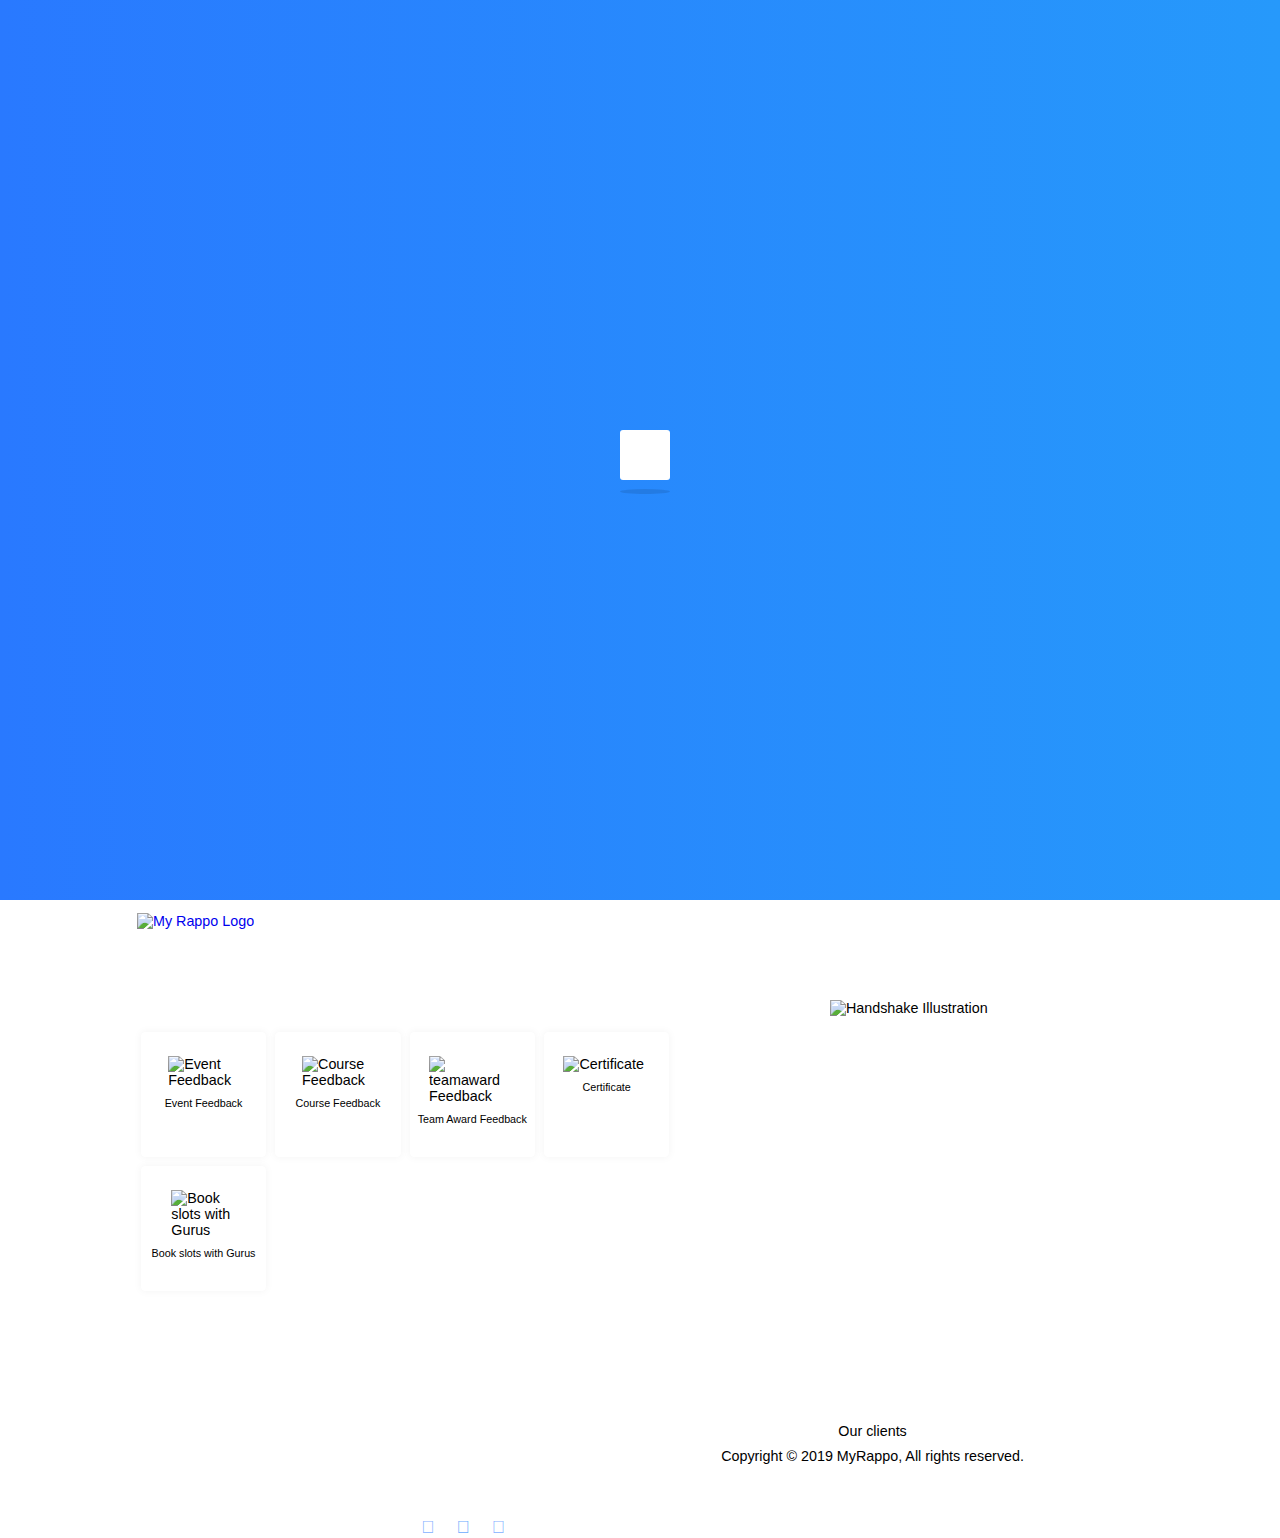
==== index.html @ 10e568ef "team award checking" ====
<!DOCTYPE html>
<html lang="en">
<!-- 
        $$\      $$\                 $$$$$$$\                                          
        $$$\    $$$ |                $$  __$$\                                         
        $$$$\  $$$$ |$$\   $$\       $$ |  $$ | $$$$$$\   $$$$$$\   $$$$$$\   $$$$$$\  
        $$\$$\$$ $$ |$$ |  $$ |      $$$$$$$  | \____$$\ $$  __$$\ $$  __$$\ $$  __$$\ 
        $$ \$$$  $$ |$$ |  $$ |      $$  __$$<  $$$$$$$ |$$ /  $$ |$$ /  $$ |$$ /  $$ |
        $$ |\$  /$$ |$$ |  $$ |      $$ |  $$ |$$  __$$ |$$ |  $$ |$$ |  $$ |$$ |  $$ |
        $$ | \_/ $$ |\$$$$$$$ |      $$ |  $$ |\$$$$$$$ |$$$$$$$  |$$$$$$$  |\$$$$$$  |
        \__|     \__| \____$$ |      \__|  \__| \_______|$$  ____/ $$  ____/  \______/ 
                     $$\   $$ |                          $$ |      $$ |                
                     \$$$$$$  |                          $$ |      $$ |                
                      \______/                           \__|      \__|      
                      
                                                                        - A Pingala Product
-->

<head>
    <meta charset="UTF-8">
    <meta name="viewport" content="width=device-width, initial-scale=1.0, maximum-scale=1.0, minimum-scale=1.0, user-scalable=no, shrink-to-fit=no">
    <meta http-equiv="X-UA-Compatible" content="ie=edge">

    <!-- SEO -->
    <meta name="description" content="MyRappo is a simple and easy to use product where you can take the feedbacks, carry your certificates, and generate your ratings and much more whether being an organization, or an individual or a trainer.,Build your rapport,Get your Feedbacks & Certifications at
    a click,A complete solutions for your rapports">
    <meta name="keywords" content="MyRappo,Feedback and Certifications,Rapports,Pingala Product,Event Feedback,Course Feedback,Generate ratings,create Rapport">

    <title>My Rappo | A Pingala Product</title>
    <link rel="shortcut icon" type="image/png" href="./assets/favicon.png" />

    <!-- custom style sheet -->
    <link rel="stylesheet" href="./styles.d7ea90064e19cd846057.css"></head>
    <!-- <link rel="stylesheet" href="css/styles.css"> -->

    <!-- Owl Stylesheets -->
    <!-- <link rel="stylesheet" href="./css/OwlCarousel/owl.carousel.min.css"> -->
    <!-- <link rel="stylesheet" href="./css/OwlCarousel/owl.theme.default.min.css"> -->

    <!-- animate.css -->
    <!-- <link rel="stylesheet" href="./css/animate/animate.css"> -->

    <!-- Font Awesome -->
    <link rel="stylesheet" href="https://use.fontawesome.com/releases/v5.0.8/css/brands.css" integrity="sha384-IiIL1/ODJBRTrDTFk/pW8j0DUI5/z9m1KYsTm/RjZTNV8RHLGZXkUDwgRRbbQ+Jh"
        crossorigin="anonymous">
    <link rel="stylesheet" href="https://use.fontawesome.com/releases/v5.0.8/css/fontawesome.css" integrity="sha384-q3jl8XQu1OpdLgGFvNRnPdj5VIlCvgsDQTQB6owSOHWlAurxul7f+JpUOVdAiJ5P"
        crossorigin="anonymous">

    <!--Jquery -->
     <!-- <script src="./js/Jquery/jquery-3.3.1.min.js"></script> -->
    <!-- <script src="./js/Jquery/jquery.scrollLock.js"></script> -->

    <!-- OwlCarousel js -->
    <!-- <script src="./js/OwlCarousel/owl.carousel.min.js"></script> -->

    <!-- parallax js -->
    <!-- <script src="./js/parallax/parallax.min.js"></script> -->
</head>

<body class="bbody">

    <!-- Pre-Loader -->
    <div class="screen animated fadeOut">
        <div id="pre-loader">
            <div id="shadow"></div>
            <div id="box"></div>
        </div>
    </div>

    <!-- clip path slice -->
    <div class="slice"></div>

   

    <header class='{{message==="gggg"?"gggg":"header"}}'>
        <!-- Mobile Nav -->
        <div class="navigation--mob">
            <a href="/" class="newnav">
                    <div class="navigation__logo">
        
                        <img src="./assets/logo/white/500px-01-text.png" alt="My Rappo Logo">
                        <div class="descriptions u-logo-font">A Pingala Product</div>
        
                    </div>
                </a>

            <input type="checkbox" class="navigation--mob__checkbox" id="navi-toggle">
            <label for="navi-toggle" class="navigation--mob__button">
                <span class="navigation--mob__icon">&nbsp;</span>
            </label>
            <div class="navigation--mob__bg">&nbsp;</div>

            <nav class="navigation--mob__nav">
                <ul class="navigation--mob__list">
                    <li class="navigation--mob__item">
                        <a href="/" class="navigation--mob__link">Home</a>
                    </li>
                    <li class="navigation--mob__item">
                        <a href="pages/howitworks.html" class="navigation--mob__link">How it works</a>
                    </li>
                    <li class="navigation--mob__item">
                        <a href="pages/about.html" class="navigation--mob__link">About us</a>
                    </li>
                    <li class="navigation--mob__item">
                        <a href='./docs/#/contact' class="navigation--mob__link" (click)="myNav.click()">Contact</a>
                    </li>
                    <li class="navigation--mob__item">
                        <a href="./docs/#/adminlogin/login" class="navigation--mob__link">Admin</a>
                    </li>
                </ul>
            </nav>
        </div>
        <!-- Normal Nav -->
        <nav class="navigation navigation--norm">
            <div class="navigation__logo">
            <a href="/" class="newnav">
                <img src="./assets/logo/white/500px-01-text.png" alt="My Rappo Logo">
                <div class="descriptions u-logo-font">A Pingala Product</div>
            </a>
            </div>
            <div class="navigation__menu">
                <ul class="navigation__list">
                    <li class="navigation__item">
                        <a class="navigation__link navigation__link--active" href="/">Home</a>
                    </li>
                    <li class="navigation__item">
                        <a class="navigation__link" href="pages/howitworks.html">How it works</a>
                    </li>
                    <li class="navigation__item">
                        <a class="navigation__link" href="pages/about.html">About us</a>
                    </li>
                    <li class="navigation__item">
                        <a href='./docs/#/contact' class="navigation__link" (click)="myNav.click()">Contact</a>
                    </li>
                    <li class="navigation__item">
                        <a class="navigation__link" href="./docs/#/adminlogin/login">Admin</a>
                    </li>
                </ul>
            </div>
        </nav>
    </header>

    <!-- Main content container -->
    <div class="container">
        <div class="heading u-logo-font animated fadeIn"></div>
        <div class="sub-heading animated fadeIn">Build your rapport</div>
        <div class="description animated fadeIn">Get your Feedbacks & Certifications at a click. A complete solutions for your rapports.</div>

        <!-- Rapport Feature cards -->
        
        <div class="feature-cards animated fadeInLeft">
                <div class="card card--3">
                        <a class="card__link" href="./docs/#/home/eventfeedbacklogin/login">
                            <div class="card__img">
                                <img src="./assets/calender/calArtboard 1svg.svg" alt="Event Feedback">
                            </div>
                            <div class="card__text u-margin-top-small">
                                Event Feedback
                            </div>
                        </a>
                    </div>
            <div class="card card--1">
                <a class="card__link" href="./docs/#/home/coursefeedbacklogin/login">
                    <div class="card__img">
                        <img src="./assets/feedback/feedbackArtboard 1svg.svg" alt="Course Feedback">
                    </div>
                    <div class="card__text u-margin-top-small">
                        Course Feedback
                    </div>
                </a>
            </div>
            <div class="card card--2">
                <a class="card__link" href="./docs/#/home/teamAwardLogin/login">
                  <div class="card__img">
                    <img src="./assets/feedback/team award.svg" alt="teamaward Feedback" />
                  </div>
                  <div class="card__text u-margin-top-small">
                    Team Award Feedback
                  </div>
                </a>
              </div>
            <div class="card card--2">
                <a class="card__link" href="./docs/#/home/certificate/login">
                    <div class="card__img">
                        <img src="./assets/certificate/certificateArtboard 1svg.svg" alt="Certificate">
                    </div>
                    <div class="card__text u-margin-top-small">
                        Certificate
                    </div>
                </a>
            </div>
            
            <div class="card card--4">
                <a class="card__link" href="./docs/#/home/bookslotgurulogin/login">
                    <div class="card__img">
                        <img src="./assets/guru/guruArtboard 1svg.svg" alt="Book slots with Gurus">
                    </div>
                    <div class="card__text u-margin-top-small">
                        Book slots with Gurus
                    </div>
                </a>
            </div>
        </div>

        <!-- Handshake Illustration -->
        <div class="illustration animated fadeInDown">
            <img src="./assets/handshaake/handshakeArtboard 1svg.svg" class="illustration__svg" alt="Handshake Illustration">
        </div>

        <!-- Testimonials Section -->
        <div class="testimonies animated fadeInUp">
            <div class="owl-carousel owl-theme">
               
                <div class="item">
                        <div class="tcard">
                            <div class="tcard__img">
                                <img src="./assets/identity/deepthijain.jpg" alt="Deepthi Jain">
                            </div>
                            <div class="tcard__content">
                                <h3 class="tcard__content__name">
                                    Deepti Jain
                                    <p style="font-style:italic;font-size:1.2rem">Organizer AgilityToday.</p>
                                </h3>
                                <div class="tcard__content__testimony">
                                    <p>"Pingala offers a unique value proposition to conferences by making
                                    it super easy to collect feedback of event,and my sending out certificates to participants.</p>
                                <p>Once you are partner with Pingala, it becomes their headache,you just have to sit and relax.</p>
                                <p>Thanks so much Vinay for being our Feedback and Certification Partner."</p>
                                </div>
                            </div>
                        </div>
                    </div>
                    <div class="item">
                        <div class="tcard">
                            <div class="tcard__img">
                                <img src="./assets/identity/suryasnata.jpg" alt="Suryasnata Mohapatra">
                            </div>
                            <div class="tcard__content">
                                <h3 class="tcard__content__name">
                                    Suryasnata Mohapatra.
                                    <p style="font-style:italic;font-size:1.2rem">Agile Coach at GE Digital.</p>
                                </h3>
                                <div class="tcard__content__testimony">
                                    <p>"The participants were also given an experience to plan their day</p>
                                    <p>and give feedback to presenters with the help of MyRappo app,</p>
                                    <p>which had all the details of the various events going simultaneously".</p>
                                </div>
                            </div>
                        </div>
                    </div>
            </div>
        </div>
    </div>

    <footer class="footer footer--home">
        <div class="footer--home__product footer--home__small u-margin-top-big ">
            <!-- <a href="http://pingalasoftware.com/" target="_blank" class="footer--home__link">Pingala Product</a> -->
            <div class="footer--home__copyrights footer--home__small footer--ts">
                Copyright &copy; 2019 MyRappo, All rights reserved.
            </div>
        </div>
        <div class="footer--home__social u-margin-top-big ">
            <!-- Social Links -->
            <a href="https://www.facebook.com/PingalaSoftware/" target="_blank" class="footer--home__social__icon fab fa-facebook-f"></a>
            <!-- <a href="#" target="_blank" class="footer--home__social__icon fab fa-google-plus-g"></a> -->
            <a href="https://www.linkedin.com/company/pingala-software-india-pvt-ltd" target="_blank" class="footer--home__social__icon fab fa-linkedin"></a>
            <a href="https://twitter.com/PingalaSoftware" target="_blank" class="footer--home__social__icon fab fa-twitter"></a>
        </div>
        <div class="footer--home__last">
            <div class="footer--home__client-text footer--home__small">
                Our clients
            </div>

            <div class="clients animated fadeInUp">
                <div class="owl-carousel owl-theme">
                    <div class="item">
                        <div class="cl__img cl__img--1">
                            <img src="./assets/clients/agileichd.png" alt="Agileichd logo">
                        </div>
                    </div>
                    <div class="item">
                        <div class="cl__img cl__img--2">
                            <img src="./assets/clients/apgi.png" alt="APGI logo">
                        </div>
                    </div>
                    <div class="item">
                        <div class="cl__img cl__img--3">
                            <img src="./assets/clients/agility-today.png" alt="Agility Today Logo">
                        </div>
                    </div>
                    <div class="item">
                        <div class="cl__img cl__img--4">
                            <img src="./assets/clients/flair.png" alt="Flair Logo">
                        </div>
                    </div>
                    <div class="item">
                        <div class="cl__img cl__img--5">
                            <img src="./assets/clients/10p.png" alt="10p Logo">
                        </div>
                    </div>
                    <div class="item">
                        <div class="cl__img cl__img--6">
                            <img src="./assets/clients/innovation-roots.png" alt="Innovation Roots Logo">
                        </div>
                    </div>
                </div>
            </div>
            <div class="footer--home__copyrights footer--home__small footer--ds">
                Copyright &copy; 2019 MyRappo, All rights reserved.
            </div>
        </div>
    </footer>
    <!-- <script type="text/javascript" src="runtime.de753c2e67b48fe1fb05.js"></script> -->
    
</script><script type="text/javascript" src="./docs/scripts.4aa6ce6c21be647a1aed.js"></script>
    <!-- parallax adjustments -->
    <!-- <script src="js/parallax.js"></script> -->
    <!-- carousel prefs -->
    <!-- <script src="js/carousel.js"></script> -->
    <!-- scroll event handler -->
    <!-- <script src="js/scroll.js"></script> -->

    <!-- Safari <= 10 Layout fix -->
    <script>
        var nameOffset, verOffset, ix, nVer = navigator.appVersion, nAgt = navigator.userAgent, browserName = navigator.appName, fullVersion = "" + parseFloat(navigator.appVersion), majorVersion = parseInt(navigator.appVersion, 10); -1 != (verOffset = nAgt.indexOf("Opera")) ? (browserName = "Opera", fullVersion = nAgt.substring(verOffset + 6), -1 != (verOffset = nAgt.indexOf("Version")) && (fullVersion = nAgt.substring(verOffset + 8))) : -1 != (verOffset = nAgt.indexOf("MSIE")) ? (browserName = "Microsoft Internet Explorer", fullVersion = nAgt.substring(verOffset + 5)) : -1 != (verOffset = nAgt.indexOf("Chrome")) ? (browserName = "Chrome", fullVersion = nAgt.substring(verOffset + 7)) : -1 != (verOffset = nAgt.indexOf("Safari")) ? (browserName = "Safari", fullVersion = nAgt.substring(verOffset + 7), -1 != (verOffset = nAgt.indexOf("Version")) && (fullVersion = nAgt.substring(verOffset + 8))) : -1 != (verOffset = nAgt.indexOf("Firefox")) ? (browserName = "Firefox", fullVersion = nAgt.substring(verOffset + 8)) : (nameOffset = nAgt.lastIndexOf(" ") + 1) < (verOffset = nAgt.lastIndexOf("/")) && (browserName = nAgt.substring(nameOffset, verOffset), fullVersion = nAgt.substring(verOffset + 1), browserName.toLowerCase() == browserName.toUpperCase() && (browserName = navigator.appName)), -1 != (ix = fullVersion.indexOf(";")) && (fullVersion = fullVersion.substring(0, ix)), -1 != (ix = fullVersion.indexOf(" ")) && (fullVersion = fullVersion.substring(0, ix)), majorVersion = parseInt("" + fullVersion, 10), isNaN(majorVersion) && (fullVersion = "" + parseFloat(navigator.appVersion), majorVersion = parseInt(navigator.appVersion, 10)), "Safari" === browserName && majorVersion <= 10 && (navigator.platform && /iPad|iPhone|iPod/.test(navigator.platform) && !window.MSStream ? (document.getElementsByClassName("feature-cards")[0].style.margin = "0rem 5rem", document.getElementsByClassName("illustration")[0].setAttribute("style", "width: 18rem !important;"), document.getElementsByClassName("illustration")[0].style.margin = "-1% 20% 0%") : (document.getElementsByClassName("illustration__svg")[0].setAttribute("height", "606.75px"), document.getElementsByClassName("illustration__svg")[0].setAttribute("width", "297.217px")));
    </script>

    <!-- Pre-Loader loading + 1.5s -->
    <script>
        $.scrollLock(true);
        $(window).on('load', function () {
             console.log('loaded');
            setTimeout(function () {
                $('.screen').remove();
                $.scrollLock(false);
            }, 1500);
        });
    </script>
</body>

</html>
---- styles.d7ea90064e19cd846057.css ----
@charset "UTF-8"; /*!
 * animate.css -http://daneden.me/animate
 * Version - 3.6.0
 * Licensed under the MIT license - http://opensource.org/licenses/MIT
 *
 * Copyright (c) 2018 Daniel Eden
 */
.animated {
  -webkit-animation-duration: 1s;
  animation-duration: 1s;
  -webkit-animation-fill-mode: both;
  animation-fill-mode: both;
}
.animated.infinite {
  -webkit-animation-iteration-count: infinite;
  animation-iteration-count: infinite;
}
@-webkit-keyframes bounce {
  20%,
  53%,
  80%,
  from,
  to {
    -webkit-animation-timing-function: cubic-bezier(0.215, 0.61, 0.355, 1);
    animation-timing-function: cubic-bezier(0.215, 0.61, 0.355, 1);
    -webkit-transform: translate3d(0, 0, 0);
    transform: translate3d(0, 0, 0);
  }
  40%,
  43% {
    -webkit-animation-timing-function: cubic-bezier(0.755, 0.05, 0.855, 0.06);
    animation-timing-function: cubic-bezier(0.755, 0.05, 0.855, 0.06);
    -webkit-transform: translate3d(0, -30px, 0);
    transform: translate3d(0, -30px, 0);
  }
  70% {
    -webkit-animation-timing-function: cubic-bezier(0.755, 0.05, 0.855, 0.06);
    animation-timing-function: cubic-bezier(0.755, 0.05, 0.855, 0.06);
    -webkit-transform: translate3d(0, -15px, 0);
    transform: translate3d(0, -15px, 0);
  }
  90% {
    -webkit-transform: translate3d(0, -4px, 0);
    transform: translate3d(0, -4px, 0);
  }
}
@keyframes bounce {
  20%,
  53%,
  80%,
  from,
  to {
    -webkit-animation-timing-function: cubic-bezier(0.215, 0.61, 0.355, 1);
    animation-timing-function: cubic-bezier(0.215, 0.61, 0.355, 1);
    -webkit-transform: translate3d(0, 0, 0);
    transform: translate3d(0, 0, 0);
  }
  40%,
  43% {
    -webkit-animation-timing-function: cubic-bezier(0.755, 0.05, 0.855, 0.06);
    animation-timing-function: cubic-bezier(0.755, 0.05, 0.855, 0.06);
    -webkit-transform: translate3d(0, -30px, 0);
    transform: translate3d(0, -30px, 0);
  }
  70% {
    -webkit-animation-timing-function: cubic-bezier(0.755, 0.05, 0.855, 0.06);
    animation-timing-function: cubic-bezier(0.755, 0.05, 0.855, 0.06);
    -webkit-transform: translate3d(0, -15px, 0);
    transform: translate3d(0, -15px, 0);
  }
  90% {
    -webkit-transform: translate3d(0, -4px, 0);
    transform: translate3d(0, -4px, 0);
  }
}
.bounce {
  -webkit-animation-name: bounce;
  animation-name: bounce;
  -webkit-transform-origin: center bottom;
  transform-origin: center bottom;
}
@-webkit-keyframes flash {
  50%,
  from,
  to {
    opacity: 1;
  }
  25%,
  75% {
    opacity: 0;
  }
}
@keyframes flash {
  50%,
  from,
  to {
    opacity: 1;
  }
  25%,
  75% {
    opacity: 0;
  }
}
.flash {
  -webkit-animation-name: flash;
  animation-name: flash;
}
@-webkit-keyframes pulse {
  from,
  to {
    -webkit-transform: scale3d(1, 1, 1);
    transform: scale3d(1, 1, 1);
  }
  50% {
    -webkit-transform: scale3d(1.05, 1.05, 1.05);
    transform: scale3d(1.05, 1.05, 1.05);
  }
}
@keyframes pulse {
  from,
  to {
    -webkit-transform: scale3d(1, 1, 1);
    transform: scale3d(1, 1, 1);
  }
  50% {
    -webkit-transform: scale3d(1.05, 1.05, 1.05);
    transform: scale3d(1.05, 1.05, 1.05);
  }
}
.pulse {
  -webkit-animation-name: pulse;
  animation-name: pulse;
}
@-webkit-keyframes rubberBand {
  from,
  to {
    -webkit-transform: scale3d(1, 1, 1);
    transform: scale3d(1, 1, 1);
  }
  30% {
    -webkit-transform: scale3d(1.25, 0.75, 1);
    transform: scale3d(1.25, 0.75, 1);
  }
  40% {
    -webkit-transform: scale3d(0.75, 1.25, 1);
    transform: scale3d(0.75, 1.25, 1);
  }
  50% {
    -webkit-transform: scale3d(1.15, 0.85, 1);
    transform: scale3d(1.15, 0.85, 1);
  }
  65% {
    -webkit-transform: scale3d(0.95, 1.05, 1);
    transform: scale3d(0.95, 1.05, 1);
  }
  75% {
    -webkit-transform: scale3d(1.05, 0.95, 1);
    transform: scale3d(1.05, 0.95, 1);
  }
}
@keyframes rubberBand {
  from,
  to {
    -webkit-transform: scale3d(1, 1, 1);
    transform: scale3d(1, 1, 1);
  }
  30% {
    -webkit-transform: scale3d(1.25, 0.75, 1);
    transform: scale3d(1.25, 0.75, 1);
  }
  40% {
    -webkit-transform: scale3d(0.75, 1.25, 1);
    transform: scale3d(0.75, 1.25, 1);
  }
  50% {
    -webkit-transform: scale3d(1.15, 0.85, 1);
    transform: scale3d(1.15, 0.85, 1);
  }
  65% {
    -webkit-transform: scale3d(0.95, 1.05, 1);
    transform: scale3d(0.95, 1.05, 1);
  }
  75% {
    -webkit-transform: scale3d(1.05, 0.95, 1);
    transform: scale3d(1.05, 0.95, 1);
  }
}
.rubberBand {
  -webkit-animation-name: rubberBand;
  animation-name: rubberBand;
}
@-webkit-keyframes shake {
  from,
  to {
    -webkit-transform: translate3d(0, 0, 0);
    transform: translate3d(0, 0, 0);
  }
  10%,
  30%,
  50%,
  70%,
  90% {
    -webkit-transform: translate3d(-10px, 0, 0);
    transform: translate3d(-10px, 0, 0);
  }
  20%,
  40%,
  60%,
  80% {
    -webkit-transform: translate3d(10px, 0, 0);
    transform: translate3d(10px, 0, 0);
  }
}
@keyframes shake {
  from,
  to {
    -webkit-transform: translate3d(0, 0, 0);
    transform: translate3d(0, 0, 0);
  }
  10%,
  30%,
  50%,
  70%,
  90% {
    -webkit-transform: translate3d(-10px, 0, 0);
    transform: translate3d(-10px, 0, 0);
  }
  20%,
  40%,
  60%,
  80% {
    -webkit-transform: translate3d(10px, 0, 0);
    transform: translate3d(10px, 0, 0);
  }
}
.shake {
  -webkit-animation-name: shake;
  animation-name: shake;
}
@-webkit-keyframes headShake {
  0% {
    -webkit-transform: translateX(0);
    transform: translateX(0);
  }
  6.5% {
    -webkit-transform: translateX(-6px) rotateY(-9deg);
    transform: translateX(-6px) rotateY(-9deg);
  }
  18.5% {
    -webkit-transform: translateX(5px) rotateY(7deg);
    transform: translateX(5px) rotateY(7deg);
  }
  31.5% {
    -webkit-transform: translateX(-3px) rotateY(-5deg);
    transform: translateX(-3px) rotateY(-5deg);
  }
  43.5% {
    -webkit-transform: translateX(2px) rotateY(3deg);
    transform: translateX(2px) rotateY(3deg);
  }
  50% {
    -webkit-transform: translateX(0);
    transform: translateX(0);
  }
}
@keyframes headShake {
  0% {
    -webkit-transform: translateX(0);
    transform: translateX(0);
  }
  6.5% {
    -webkit-transform: translateX(-6px) rotateY(-9deg);
    transform: translateX(-6px) rotateY(-9deg);
  }
  18.5% {
    -webkit-transform: translateX(5px) rotateY(7deg);
    transform: translateX(5px) rotateY(7deg);
  }
  31.5% {
    -webkit-transform: translateX(-3px) rotateY(-5deg);
    transform: translateX(-3px) rotateY(-5deg);
  }
  43.5% {
    -webkit-transform: translateX(2px) rotateY(3deg);
    transform: translateX(2px) rotateY(3deg);
  }
  50% {
    -webkit-transform: translateX(0);
    transform: translateX(0);
  }
}
.headShake {
  -webkit-animation-timing-function: ease-in-out;
  animation-timing-function: ease-in-out;
  -webkit-animation-name: headShake;
  animation-name: headShake;
}
@-webkit-keyframes swing {
  20% {
    -webkit-transform: rotate3d(0, 0, 1, 15deg);
    transform: rotate3d(0, 0, 1, 15deg);
  }
  40% {
    -webkit-transform: rotate3d(0, 0, 1, -10deg);
    transform: rotate3d(0, 0, 1, -10deg);
  }
  60% {
    -webkit-transform: rotate3d(0, 0, 1, 5deg);
    transform: rotate3d(0, 0, 1, 5deg);
  }
  80% {
    -webkit-transform: rotate3d(0, 0, 1, -5deg);
    transform: rotate3d(0, 0, 1, -5deg);
  }
  to {
    -webkit-transform: rotate3d(0, 0, 1, 0deg);
    transform: rotate3d(0, 0, 1, 0deg);
  }
}
@keyframes swing {
  20% {
    -webkit-transform: rotate3d(0, 0, 1, 15deg);
    transform: rotate3d(0, 0, 1, 15deg);
  }
  40% {
    -webkit-transform: rotate3d(0, 0, 1, -10deg);
    transform: rotate3d(0, 0, 1, -10deg);
  }
  60% {
    -webkit-transform: rotate3d(0, 0, 1, 5deg);
    transform: rotate3d(0, 0, 1, 5deg);
  }
  80% {
    -webkit-transform: rotate3d(0, 0, 1, -5deg);
    transform: rotate3d(0, 0, 1, -5deg);
  }
  to {
    -webkit-transform: rotate3d(0, 0, 1, 0deg);
    transform: rotate3d(0, 0, 1, 0deg);
  }
}
.swing {
  -webkit-transform-origin: top center;
  transform-origin: top center;
  -webkit-animation-name: swing;
  animation-name: swing;
}
@-webkit-keyframes tada {
  from,
  to {
    -webkit-transform: scale3d(1, 1, 1);
    transform: scale3d(1, 1, 1);
  }
  10%,
  20% {
    -webkit-transform: scale3d(0.9, 0.9, 0.9) rotate3d(0, 0, 1, -3deg);
    transform: scale3d(0.9, 0.9, 0.9) rotate3d(0, 0, 1, -3deg);
  }
  30%,
  50%,
  70%,
  90% {
    -webkit-transform: scale3d(1.1, 1.1, 1.1) rotate3d(0, 0, 1, 3deg);
    transform: scale3d(1.1, 1.1, 1.1) rotate3d(0, 0, 1, 3deg);
  }
  40%,
  60%,
  80% {
    -webkit-transform: scale3d(1.1, 1.1, 1.1) rotate3d(0, 0, 1, -3deg);
    transform: scale3d(1.1, 1.1, 1.1) rotate3d(0, 0, 1, -3deg);
  }
}
@keyframes tada {
  from,
  to {
    -webkit-transform: scale3d(1, 1, 1);
    transform: scale3d(1, 1, 1);
  }
  10%,
  20% {
    -webkit-transform: scale3d(0.9, 0.9, 0.9) rotate3d(0, 0, 1, -3deg);
    transform: scale3d(0.9, 0.9, 0.9) rotate3d(0, 0, 1, -3deg);
  }
  30%,
  50%,
  70%,
  90% {
    -webkit-transform: scale3d(1.1, 1.1, 1.1) rotate3d(0, 0, 1, 3deg);
    transform: scale3d(1.1, 1.1, 1.1) rotate3d(0, 0, 1, 3deg);
  }
  40%,
  60%,
  80% {
    -webkit-transform: scale3d(1.1, 1.1, 1.1) rotate3d(0, 0, 1, -3deg);
    transform: scale3d(1.1, 1.1, 1.1) rotate3d(0, 0, 1, -3deg);
  }
}
.tada {
  -webkit-animation-name: tada;
  animation-name: tada;
}
@-webkit-keyframes wobble {
  from,
  to {
    -webkit-transform: translate3d(0, 0, 0);
    transform: translate3d(0, 0, 0);
  }
  15% {
    -webkit-transform: translate3d(-25%, 0, 0) rotate3d(0, 0, 1, -5deg);
    transform: translate3d(-25%, 0, 0) rotate3d(0, 0, 1, -5deg);
  }
  30% {
    -webkit-transform: translate3d(20%, 0, 0) rotate3d(0, 0, 1, 3deg);
    transform: translate3d(20%, 0, 0) rotate3d(0, 0, 1, 3deg);
  }
  45% {
    -webkit-transform: translate3d(-15%, 0, 0) rotate3d(0, 0, 1, -3deg);
    transform: translate3d(-15%, 0, 0) rotate3d(0, 0, 1, -3deg);
  }
  60% {
    -webkit-transform: translate3d(10%, 0, 0) rotate3d(0, 0, 1, 2deg);
    transform: translate3d(10%, 0, 0) rotate3d(0, 0, 1, 2deg);
  }
  75% {
    -webkit-transform: translate3d(-5%, 0, 0) rotate3d(0, 0, 1, -1deg);
    transform: translate3d(-5%, 0, 0) rotate3d(0, 0, 1, -1deg);
  }
}
@keyframes wobble {
  from,
  to {
    -webkit-transform: translate3d(0, 0, 0);
    transform: translate3d(0, 0, 0);
  }
  15% {
    -webkit-transform: translate3d(-25%, 0, 0) rotate3d(0, 0, 1, -5deg);
    transform: translate3d(-25%, 0, 0) rotate3d(0, 0, 1, -5deg);
  }
  30% {
    -webkit-transform: translate3d(20%, 0, 0) rotate3d(0, 0, 1, 3deg);
    transform: translate3d(20%, 0, 0) rotate3d(0, 0, 1, 3deg);
  }
  45% {
    -webkit-transform: translate3d(-15%, 0, 0) rotate3d(0, 0, 1, -3deg);
    transform: translate3d(-15%, 0, 0) rotate3d(0, 0, 1, -3deg);
  }
  60% {
    -webkit-transform: translate3d(10%, 0, 0) rotate3d(0, 0, 1, 2deg);
    transform: translate3d(10%, 0, 0) rotate3d(0, 0, 1, 2deg);
  }
  75% {
    -webkit-transform: translate3d(-5%, 0, 0) rotate3d(0, 0, 1, -1deg);
    transform: translate3d(-5%, 0, 0) rotate3d(0, 0, 1, -1deg);
  }
}
.wobble {
  -webkit-animation-name: wobble;
  animation-name: wobble;
}
@-webkit-keyframes jello {
  11.1%,
  from,
  to {
    -webkit-transform: translate3d(0, 0, 0);
    transform: translate3d(0, 0, 0);
  }
  22.2% {
    -webkit-transform: skewX(-12.5deg) skewY(-12.5deg);
    transform: skewX(-12.5deg) skewY(-12.5deg);
  }
  33.3% {
    -webkit-transform: skewX(6.25deg) skewY(6.25deg);
    transform: skewX(6.25deg) skewY(6.25deg);
  }
  44.4% {
    -webkit-transform: skewX(-3.125deg) skewY(-3.125deg);
    transform: skewX(-3.125deg) skewY(-3.125deg);
  }
  55.5% {
    -webkit-transform: skewX(1.5625deg) skewY(1.5625deg);
    transform: skewX(1.5625deg) skewY(1.5625deg);
  }
  66.6% {
    -webkit-transform: skewX(-0.78125deg) skewY(-0.78125deg);
    transform: skewX(-0.78125deg) skewY(-0.78125deg);
  }
  77.7% {
    -webkit-transform: skewX(0.390625deg) skewY(0.390625deg);
    transform: skewX(0.390625deg) skewY(0.390625deg);
  }
  88.8% {
    -webkit-transform: skewX(-0.1953125deg) skewY(-0.1953125deg);
    transform: skewX(-0.1953125deg) skewY(-0.1953125deg);
  }
}
@keyframes jello {
  11.1%,
  from,
  to {
    -webkit-transform: translate3d(0, 0, 0);
    transform: translate3d(0, 0, 0);
  }
  22.2% {
    -webkit-transform: skewX(-12.5deg) skewY(-12.5deg);
    transform: skewX(-12.5deg) skewY(-12.5deg);
  }
  33.3% {
    -webkit-transform: skewX(6.25deg) skewY(6.25deg);
    transform: skewX(6.25deg) skewY(6.25deg);
  }
  44.4% {
    -webkit-transform: skewX(-3.125deg) skewY(-3.125deg);
    transform: skewX(-3.125deg) skewY(-3.125deg);
  }
  55.5% {
    -webkit-transform: skewX(1.5625deg) skewY(1.5625deg);
    transform: skewX(1.5625deg) skewY(1.5625deg);
  }
  66.6% {
    -webkit-transform: skewX(-0.78125deg) skewY(-0.78125deg);
    transform: skewX(-0.78125deg) skewY(-0.78125deg);
  }
  77.7% {
    -webkit-transform: skewX(0.390625deg) skewY(0.390625deg);
    transform: skewX(0.390625deg) skewY(0.390625deg);
  }
  88.8% {
    -webkit-transform: skewX(-0.1953125deg) skewY(-0.1953125deg);
    transform: skewX(-0.1953125deg) skewY(-0.1953125deg);
  }
}
.jello {
  -webkit-animation-name: jello;
  animation-name: jello;
  -webkit-transform-origin: center;
  transform-origin: center;
}
@-webkit-keyframes bounceIn {
  20%,
  40%,
  60%,
  80%,
  from,
  to {
    -webkit-animation-timing-function: cubic-bezier(0.215, 0.61, 0.355, 1);
    animation-timing-function: cubic-bezier(0.215, 0.61, 0.355, 1);
  }
  0% {
    opacity: 0;
    -webkit-transform: scale3d(0.3, 0.3, 0.3);
    transform: scale3d(0.3, 0.3, 0.3);
  }
  20% {
    -webkit-transform: scale3d(1.1, 1.1, 1.1);
    transform: scale3d(1.1, 1.1, 1.1);
  }
  40% {
    -webkit-transform: scale3d(0.9, 0.9, 0.9);
    transform: scale3d(0.9, 0.9, 0.9);
  }
  60% {
    opacity: 1;
    -webkit-transform: scale3d(1.03, 1.03, 1.03);
    transform: scale3d(1.03, 1.03, 1.03);
  }
  80% {
    -webkit-transform: scale3d(0.97, 0.97, 0.97);
    transform: scale3d(0.97, 0.97, 0.97);
  }
  to {
    opacity: 1;
    -webkit-transform: scale3d(1, 1, 1);
    transform: scale3d(1, 1, 1);
  }
}
@keyframes bounceIn {
  20%,
  40%,
  60%,
  80%,
  from,
  to {
    -webkit-animation-timing-function: cubic-bezier(0.215, 0.61, 0.355, 1);
    animation-timing-function: cubic-bezier(0.215, 0.61, 0.355, 1);
  }
  0% {
    opacity: 0;
    -webkit-transform: scale3d(0.3, 0.3, 0.3);
    transform: scale3d(0.3, 0.3, 0.3);
  }
  20% {
    -webkit-transform: scale3d(1.1, 1.1, 1.1);
    transform: scale3d(1.1, 1.1, 1.1);
  }
  40% {
    -webkit-transform: scale3d(0.9, 0.9, 0.9);
    transform: scale3d(0.9, 0.9, 0.9);
  }
  60% {
    opacity: 1;
    -webkit-transform: scale3d(1.03, 1.03, 1.03);
    transform: scale3d(1.03, 1.03, 1.03);
  }
  80% {
    -webkit-transform: scale3d(0.97, 0.97, 0.97);
    transform: scale3d(0.97, 0.97, 0.97);
  }
  to {
    opacity: 1;
    -webkit-transform: scale3d(1, 1, 1);
    transform: scale3d(1, 1, 1);
  }
}
.bounceIn {
  -webkit-animation-duration: 0.75s;
  animation-duration: 0.75s;
  -webkit-animation-name: bounceIn;
  animation-name: bounceIn;
}
@-webkit-keyframes bounceInDown {
  60%,
  75%,
  90%,
  from,
  to {
    -webkit-animation-timing-function: cubic-bezier(0.215, 0.61, 0.355, 1);
    animation-timing-function: cubic-bezier(0.215, 0.61, 0.355, 1);
  }
  0% {
    opacity: 0;
    -webkit-transform: translate3d(0, -3000px, 0);
    transform: translate3d(0, -3000px, 0);
  }
  60% {
    opacity: 1;
    -webkit-transform: translate3d(0, 25px, 0);
    transform: translate3d(0, 25px, 0);
  }
  75% {
    -webkit-transform: translate3d(0, -10px, 0);
    transform: translate3d(0, -10px, 0);
  }
  90% {
    -webkit-transform: translate3d(0, 5px, 0);
    transform: translate3d(0, 5px, 0);
  }
  to {
    -webkit-transform: translate3d(0, 0, 0);
    transform: translate3d(0, 0, 0);
  }
}
@keyframes bounceInDown {
  60%,
  75%,
  90%,
  from,
  to {
    -webkit-animation-timing-function: cubic-bezier(0.215, 0.61, 0.355, 1);
    animation-timing-function: cubic-bezier(0.215, 0.61, 0.355, 1);
  }
  0% {
    opacity: 0;
    -webkit-transform: translate3d(0, -3000px, 0);
    transform: translate3d(0, -3000px, 0);
  }
  60% {
    opacity: 1;
    -webkit-transform: translate3d(0, 25px, 0);
    transform: translate3d(0, 25px, 0);
  }
  75% {
    -webkit-transform: translate3d(0, -10px, 0);
    transform: translate3d(0, -10px, 0);
  }
  90% {
    -webkit-transform: translate3d(0, 5px, 0);
    transform: translate3d(0, 5px, 0);
  }
  to {
    -webkit-transform: translate3d(0, 0, 0);
    transform: translate3d(0, 0, 0);
  }
}
.bounceInDown {
  -webkit-animation-name: bounceInDown;
  animation-name: bounceInDown;
}
@-webkit-keyframes bounceInLeft {
  60%,
  75%,
  90%,
  from,
  to {
    -webkit-animation-timing-function: cubic-bezier(0.215, 0.61, 0.355, 1);
    animation-timing-function: cubic-bezier(0.215, 0.61, 0.355, 1);
  }
  0% {
    opacity: 0;
    -webkit-transform: translate3d(-3000px, 0, 0);
    transform: translate3d(-3000px, 0, 0);
  }
  60% {
    opacity: 1;
    -webkit-transform: translate3d(25px, 0, 0);
    transform: translate3d(25px, 0, 0);
  }
  75% {
    -webkit-transform: translate3d(-10px, 0, 0);
    transform: translate3d(-10px, 0, 0);
  }
  90% {
    -webkit-transform: translate3d(5px, 0, 0);
    transform: translate3d(5px, 0, 0);
  }
  to {
    -webkit-transform: translate3d(0, 0, 0);
    transform: translate3d(0, 0, 0);
  }
}
@keyframes bounceInLeft {
  60%,
  75%,
  90%,
  from,
  to {
    -webkit-animation-timing-function: cubic-bezier(0.215, 0.61, 0.355, 1);
    animation-timing-function: cubic-bezier(0.215, 0.61, 0.355, 1);
  }
  0% {
    opacity: 0;
    -webkit-transform: translate3d(-3000px, 0, 0);
    transform: translate3d(-3000px, 0, 0);
  }
  60% {
    opacity: 1;
    -webkit-transform: translate3d(25px, 0, 0);
    transform: translate3d(25px, 0, 0);
  }
  75% {
    -webkit-transform: translate3d(-10px, 0, 0);
    transform: translate3d(-10px, 0, 0);
  }
  90% {
    -webkit-transform: translate3d(5px, 0, 0);
    transform: translate3d(5px, 0, 0);
  }
  to {
    -webkit-transform: translate3d(0, 0, 0);
    transform: translate3d(0, 0, 0);
  }
}
.bounceInLeft {
  -webkit-animation-name: bounceInLeft;
  animation-name: bounceInLeft;
}
@-webkit-keyframes bounceInRight {
  60%,
  75%,
  90%,
  from,
  to {
    -webkit-animation-timing-function: cubic-bezier(0.215, 0.61, 0.355, 1);
    animation-timing-function: cubic-bezier(0.215, 0.61, 0.355, 1);
  }
  from {
    opacity: 0;
    -webkit-transform: translate3d(3000px, 0, 0);
    transform: translate3d(3000px, 0, 0);
  }
  60% {
    opacity: 1;
    -webkit-transform: translate3d(-25px, 0, 0);
    transform: translate3d(-25px, 0, 0);
  }
  75% {
    -webkit-transform: translate3d(10px, 0, 0);
    transform: translate3d(10px, 0, 0);
  }
  90% {
    -webkit-transform: translate3d(-5px, 0, 0);
    transform: translate3d(-5px, 0, 0);
  }
  to {
    -webkit-transform: translate3d(0, 0, 0);
    transform: translate3d(0, 0, 0);
  }
}
@keyframes bounceInRight {
  60%,
  75%,
  90%,
  from,
  to {
    -webkit-animation-timing-function: cubic-bezier(0.215, 0.61, 0.355, 1);
    animation-timing-function: cubic-bezier(0.215, 0.61, 0.355, 1);
  }
  from {
    opacity: 0;
    -webkit-transform: translate3d(3000px, 0, 0);
    transform: translate3d(3000px, 0, 0);
  }
  60% {
    opacity: 1;
    -webkit-transform: translate3d(-25px, 0, 0);
    transform: translate3d(-25px, 0, 0);
  }
  75% {
    -webkit-transform: translate3d(10px, 0, 0);
    transform: translate3d(10px, 0, 0);
  }
  90% {
    -webkit-transform: translate3d(-5px, 0, 0);
    transform: translate3d(-5px, 0, 0);
  }
  to {
    -webkit-transform: translate3d(0, 0, 0);
    transform: translate3d(0, 0, 0);
  }
}
.bounceInRight {
  -webkit-animation-name: bounceInRight;
  animation-name: bounceInRight;
}
@-webkit-keyframes bounceInUp {
  60%,
  75%,
  90%,
  from,
  to {
    -webkit-animation-timing-function: cubic-bezier(0.215, 0.61, 0.355, 1);
    animation-timing-function: cubic-bezier(0.215, 0.61, 0.355, 1);
  }
  from {
    opacity: 0;
    -webkit-transform: translate3d(0, 3000px, 0);
    transform: translate3d(0, 3000px, 0);
  }
  60% {
    opacity: 1;
    -webkit-transform: translate3d(0, -20px, 0);
    transform: translate3d(0, -20px, 0);
  }
  75% {
    -webkit-transform: translate3d(0, 10px, 0);
    transform: translate3d(0, 10px, 0);
  }
  90% {
    -webkit-transform: translate3d(0, -5px, 0);
    transform: translate3d(0, -5px, 0);
  }
  to {
    -webkit-transform: translate3d(0, 0, 0);
    transform: translate3d(0, 0, 0);
  }
}
@keyframes bounceInUp {
  60%,
  75%,
  90%,
  from,
  to {
    -webkit-animation-timing-function: cubic-bezier(0.215, 0.61, 0.355, 1);
    animation-timing-function: cubic-bezier(0.215, 0.61, 0.355, 1);
  }
  from {
    opacity: 0;
    -webkit-transform: translate3d(0, 3000px, 0);
    transform: translate3d(0, 3000px, 0);
  }
  60% {
    opacity: 1;
    -webkit-transform: translate3d(0, -20px, 0);
    transform: translate3d(0, -20px, 0);
  }
  75% {
    -webkit-transform: translate3d(0, 10px, 0);
    transform: translate3d(0, 10px, 0);
  }
  90% {
    -webkit-transform: translate3d(0, -5px, 0);
    transform: translate3d(0, -5px, 0);
  }
  to {
    -webkit-transform: translate3d(0, 0, 0);
    transform: translate3d(0, 0, 0);
  }
}
.bounceInUp {
  -webkit-animation-name: bounceInUp;
  animation-name: bounceInUp;
}
@-webkit-keyframes bounceOut {
  20% {
    -webkit-transform: scale3d(0.9, 0.9, 0.9);
    transform: scale3d(0.9, 0.9, 0.9);
  }
  50%,
  55% {
    opacity: 1;
    -webkit-transform: scale3d(1.1, 1.1, 1.1);
    transform: scale3d(1.1, 1.1, 1.1);
  }
  to {
    opacity: 0;
    -webkit-transform: scale3d(0.3, 0.3, 0.3);
    transform: scale3d(0.3, 0.3, 0.3);
  }
}
@keyframes bounceOut {
  20% {
    -webkit-transform: scale3d(0.9, 0.9, 0.9);
    transform: scale3d(0.9, 0.9, 0.9);
  }
  50%,
  55% {
    opacity: 1;
    -webkit-transform: scale3d(1.1, 1.1, 1.1);
    transform: scale3d(1.1, 1.1, 1.1);
  }
  to {
    opacity: 0;
    -webkit-transform: scale3d(0.3, 0.3, 0.3);
    transform: scale3d(0.3, 0.3, 0.3);
  }
}
.bounceOut {
  -webkit-animation-duration: 0.75s;
  animation-duration: 0.75s;
  -webkit-animation-name: bounceOut;
  animation-name: bounceOut;
}
@-webkit-keyframes bounceOutDown {
  20% {
    -webkit-transform: translate3d(0, 10px, 0);
    transform: translate3d(0, 10px, 0);
  }
  40%,
  45% {
    opacity: 1;
    -webkit-transform: translate3d(0, -20px, 0);
    transform: translate3d(0, -20px, 0);
  }
  to {
    opacity: 0;
    -webkit-transform: translate3d(0, 2000px, 0);
    transform: translate3d(0, 2000px, 0);
  }
}
@keyframes bounceOutDown {
  20% {
    -webkit-transform: translate3d(0, 10px, 0);
    transform: translate3d(0, 10px, 0);
  }
  40%,
  45% {
    opacity: 1;
    -webkit-transform: translate3d(0, -20px, 0);
    transform: translate3d(0, -20px, 0);
  }
  to {
    opacity: 0;
    -webkit-transform: translate3d(0, 2000px, 0);
    transform: translate3d(0, 2000px, 0);
  }
}
.bounceOutDown {
  -webkit-animation-name: bounceOutDown;
  animation-name: bounceOutDown;
}
@-webkit-keyframes bounceOutLeft {
  20% {
    opacity: 1;
    -webkit-transform: translate3d(20px, 0, 0);
    transform: translate3d(20px, 0, 0);
  }
  to {
    opacity: 0;
    -webkit-transform: translate3d(-2000px, 0, 0);
    transform: translate3d(-2000px, 0, 0);
  }
}
@keyframes bounceOutLeft {
  20% {
    opacity: 1;
    -webkit-transform: translate3d(20px, 0, 0);
    transform: translate3d(20px, 0, 0);
  }
  to {
    opacity: 0;
    -webkit-transform: translate3d(-2000px, 0, 0);
    transform: translate3d(-2000px, 0, 0);
  }
}
.bounceOutLeft {
  -webkit-animation-name: bounceOutLeft;
  animation-name: bounceOutLeft;
}
@-webkit-keyframes bounceOutRight {
  20% {
    opacity: 1;
    -webkit-transform: translate3d(-20px, 0, 0);
    transform: translate3d(-20px, 0, 0);
  }
  to {
    opacity: 0;
    -webkit-transform: translate3d(2000px, 0, 0);
    transform: translate3d(2000px, 0, 0);
  }
}
@keyframes bounceOutRight {
  20% {
    opacity: 1;
    -webkit-transform: translate3d(-20px, 0, 0);
    transform: translate3d(-20px, 0, 0);
  }
  to {
    opacity: 0;
    -webkit-transform: translate3d(2000px, 0, 0);
    transform: translate3d(2000px, 0, 0);
  }
}
.bounceOutRight {
  -webkit-animation-name: bounceOutRight;
  animation-name: bounceOutRight;
}
@-webkit-keyframes bounceOutUp {
  20% {
    -webkit-transform: translate3d(0, -10px, 0);
    transform: translate3d(0, -10px, 0);
  }
  40%,
  45% {
    opacity: 1;
    -webkit-transform: translate3d(0, 20px, 0);
    transform: translate3d(0, 20px, 0);
  }
  to {
    opacity: 0;
    -webkit-transform: translate3d(0, -2000px, 0);
    transform: translate3d(0, -2000px, 0);
  }
}
@keyframes bounceOutUp {
  20% {
    -webkit-transform: translate3d(0, -10px, 0);
    transform: translate3d(0, -10px, 0);
  }
  40%,
  45% {
    opacity: 1;
    -webkit-transform: translate3d(0, 20px, 0);
    transform: translate3d(0, 20px, 0);
  }
  to {
    opacity: 0;
    -webkit-transform: translate3d(0, -2000px, 0);
    transform: translate3d(0, -2000px, 0);
  }
}
.bounceOutUp {
  -webkit-animation-name: bounceOutUp;
  animation-name: bounceOutUp;
}
@-webkit-keyframes fadeIn {
  from {
    opacity: 0;
  }
  to {
    opacity: 1;
  }
}
@keyframes fadeIn {
  from {
    opacity: 0;
  }
  to {
    opacity: 1;
  }
}
.fadeIn {
  -webkit-animation-name: fadeIn;
  animation-name: fadeIn;
}
@-webkit-keyframes fadeInDown {
  from {
    opacity: 0;
    -webkit-transform: translate3d(0, -100%, 0);
    transform: translate3d(0, -100%, 0);
  }
  to {
    opacity: 1;
    -webkit-transform: translate3d(0, 0, 0);
    transform: translate3d(0, 0, 0);
  }
}
@keyframes fadeInDown {
  from {
    opacity: 0;
    -webkit-transform: translate3d(0, -100%, 0);
    transform: translate3d(0, -100%, 0);
  }
  to {
    opacity: 1;
    -webkit-transform: translate3d(0, 0, 0);
    transform: translate3d(0, 0, 0);
  }
}
.fadeInDown {
  -webkit-animation-name: fadeInDown;
  animation-name: fadeInDown;
}
@-webkit-keyframes fadeInDownBig {
  from {
    opacity: 0;
    -webkit-transform: translate3d(0, -2000px, 0);
    transform: translate3d(0, -2000px, 0);
  }
  to {
    opacity: 1;
    -webkit-transform: translate3d(0, 0, 0);
    transform: translate3d(0, 0, 0);
  }
}
@keyframes fadeInDownBig {
  from {
    opacity: 0;
    -webkit-transform: translate3d(0, -2000px, 0);
    transform: translate3d(0, -2000px, 0);
  }
  to {
    opacity: 1;
    -webkit-transform: translate3d(0, 0, 0);
    transform: translate3d(0, 0, 0);
  }
}
.fadeInDownBig {
  -webkit-animation-name: fadeInDownBig;
  animation-name: fadeInDownBig;
}
@-webkit-keyframes fadeInLeft {
  from {
    opacity: 0;
    -webkit-transform: translate3d(-100%, 0, 0);
    transform: translate3d(-100%, 0, 0);
  }
  to {
    opacity: 1;
    -webkit-transform: translate3d(0, 0, 0);
    transform: translate3d(0, 0, 0);
  }
}
@keyframes fadeInLeft {
  from {
    opacity: 0;
    -webkit-transform: translate3d(-100%, 0, 0);
    transform: translate3d(-100%, 0, 0);
  }
  to {
    opacity: 1;
    -webkit-transform: translate3d(0, 0, 0);
    transform: translate3d(0, 0, 0);
  }
}
.fadeInLeft {
  -webkit-animation-name: fadeInLeft;
  animation-name: fadeInLeft;
}
@-webkit-keyframes fadeInLeftBig {
  from {
    opacity: 0;
    -webkit-transform: translate3d(-2000px, 0, 0);
    transform: translate3d(-2000px, 0, 0);
  }
  to {
    opacity: 1;
    -webkit-transform: translate3d(0, 0, 0);
    transform: translate3d(0, 0, 0);
  }
}
@keyframes fadeInLeftBig {
  from {
    opacity: 0;
    -webkit-transform: translate3d(-2000px, 0, 0);
    transform: translate3d(-2000px, 0, 0);
  }
  to {
    opacity: 1;
    -webkit-transform: translate3d(0, 0, 0);
    transform: translate3d(0, 0, 0);
  }
}
.fadeInLeftBig {
  -webkit-animation-name: fadeInLeftBig;
  animation-name: fadeInLeftBig;
}
@-webkit-keyframes fadeInRight {
  from {
    opacity: 0;
    -webkit-transform: translate3d(100%, 0, 0);
    transform: translate3d(100%, 0, 0);
  }
  to {
    opacity: 1;
    -webkit-transform: translate3d(0, 0, 0);
    transform: translate3d(0, 0, 0);
  }
}
@keyframes fadeInRight {
  from {
    opacity: 0;
    -webkit-transform: translate3d(100%, 0, 0);
    transform: translate3d(100%, 0, 0);
  }
  to {
    opacity: 1;
    -webkit-transform: translate3d(0, 0, 0);
    transform: translate3d(0, 0, 0);
  }
}
.fadeInRight {
  -webkit-animation-name: fadeInRight;
  animation-name: fadeInRight;
}
@-webkit-keyframes fadeInRightBig {
  from {
    opacity: 0;
    -webkit-transform: translate3d(2000px, 0, 0);
    transform: translate3d(2000px, 0, 0);
  }
  to {
    opacity: 1;
    -webkit-transform: translate3d(0, 0, 0);
    transform: translate3d(0, 0, 0);
  }
}
@keyframes fadeInRightBig {
  from {
    opacity: 0;
    -webkit-transform: translate3d(2000px, 0, 0);
    transform: translate3d(2000px, 0, 0);
  }
  to {
    opacity: 1;
    -webkit-transform: translate3d(0, 0, 0);
    transform: translate3d(0, 0, 0);
  }
}
.fadeInRightBig {
  -webkit-animation-name: fadeInRightBig;
  animation-name: fadeInRightBig;
}
@-webkit-keyframes fadeInUp {
  from {
    opacity: 0;
    -webkit-transform: translate3d(0, 100%, 0);
    transform: translate3d(0, 100%, 0);
  }
  to {
    opacity: 1;
    -webkit-transform: translate3d(0, 0, 0);
    transform: translate3d(0, 0, 0);
  }
}
@keyframes fadeInUp {
  from {
    opacity: 0;
    -webkit-transform: translate3d(0, 100%, 0);
    transform: translate3d(0, 100%, 0);
  }
  to {
    opacity: 1;
    -webkit-transform: translate3d(0, 0, 0);
    transform: translate3d(0, 0, 0);
  }
}
.fadeInUp {
  -webkit-animation-name: fadeInUp;
  animation-name: fadeInUp;
}
@-webkit-keyframes fadeInUpBig {
  from {
    opacity: 0;
    -webkit-transform: translate3d(0, 2000px, 0);
    transform: translate3d(0, 2000px, 0);
  }
  to {
    opacity: 1;
    -webkit-transform: translate3d(0, 0, 0);
    transform: translate3d(0, 0, 0);
  }
}
@keyframes fadeInUpBig {
  from {
    opacity: 0;
    -webkit-transform: translate3d(0, 2000px, 0);
    transform: translate3d(0, 2000px, 0);
  }
  to {
    opacity: 1;
    -webkit-transform: translate3d(0, 0, 0);
    transform: translate3d(0, 0, 0);
  }
}
.fadeInUpBig {
  -webkit-animation-name: fadeInUpBig;
  animation-name: fadeInUpBig;
}
@-webkit-keyframes fadeOut {
  0%,
  from {
    opacity: 1;
  }
  100%,
  to {
    opacity: 0;
  }
}
@keyframes fadeOut {
  0%,
  from {
    opacity: 1;
  }
  100%,
  to {
    opacity: 0;
  }
}
.fadeOut {
  -webkit-animation-name: fadeOut;
  animation-name: fadeOut;
}
@-webkit-keyframes fadeOutDown {
  from {
    opacity: 1;
  }
  to {
    opacity: 0;
    -webkit-transform: translate3d(0, 100%, 0);
    transform: translate3d(0, 100%, 0);
  }
}
@keyframes fadeOutDown {
  from {
    opacity: 1;
  }
  to {
    opacity: 0;
    -webkit-transform: translate3d(0, 100%, 0);
    transform: translate3d(0, 100%, 0);
  }
}
.fadeOutDown {
  -webkit-animation-name: fadeOutDown;
  animation-name: fadeOutDown;
}
@-webkit-keyframes fadeOutDownBig {
  from {
    opacity: 1;
  }
  to {
    opacity: 0;
    -webkit-transform: translate3d(0, 2000px, 0);
    transform: translate3d(0, 2000px, 0);
  }
}
@keyframes fadeOutDownBig {
  from {
    opacity: 1;
  }
  to {
    opacity: 0;
    -webkit-transform: translate3d(0, 2000px, 0);
    transform: translate3d(0, 2000px, 0);
  }
}
.fadeOutDownBig {
  -webkit-animation-name: fadeOutDownBig;
  animation-name: fadeOutDownBig;
}
@-webkit-keyframes fadeOutLeft {
  from {
    opacity: 1;
  }
  to {
    opacity: 0;
    -webkit-transform: translate3d(-100%, 0, 0);
    transform: translate3d(-100%, 0, 0);
  }
}
@keyframes fadeOutLeft {
  from {
    opacity: 1;
  }
  to {
    opacity: 0;
    -webkit-transform: translate3d(-100%, 0, 0);
    transform: translate3d(-100%, 0, 0);
  }
}
.fadeOutLeft {
  -webkit-animation-name: fadeOutLeft;
  animation-name: fadeOutLeft;
}
@-webkit-keyframes fadeOutLeftBig {
  from {
    opacity: 1;
  }
  to {
    opacity: 0;
    -webkit-transform: translate3d(-2000px, 0, 0);
    transform: translate3d(-2000px, 0, 0);
  }
}
@keyframes fadeOutLeftBig {
  from {
    opacity: 1;
  }
  to {
    opacity: 0;
    -webkit-transform: translate3d(-2000px, 0, 0);
    transform: translate3d(-2000px, 0, 0);
  }
}
.fadeOutLeftBig {
  -webkit-animation-name: fadeOutLeftBig;
  animation-name: fadeOutLeftBig;
}
@-webkit-keyframes fadeOutRight {
  from {
    opacity: 1;
  }
  to {
    opacity: 0;
    -webkit-transform: translate3d(100%, 0, 0);
    transform: translate3d(100%, 0, 0);
  }
}
@keyframes fadeOutRight {
  from {
    opacity: 1;
  }
  to {
    opacity: 0;
    -webkit-transform: translate3d(100%, 0, 0);
    transform: translate3d(100%, 0, 0);
  }
}
.fadeOutRight {
  -webkit-animation-name: fadeOutRight;
  animation-name: fadeOutRight;
}
@-webkit-keyframes fadeOutRightBig {
  from {
    opacity: 1;
  }
  to {
    opacity: 0;
    -webkit-transform: translate3d(2000px, 0, 0);
    transform: translate3d(2000px, 0, 0);
  }
}
@keyframes fadeOutRightBig {
  from {
    opacity: 1;
  }
  to {
    opacity: 0;
    -webkit-transform: translate3d(2000px, 0, 0);
    transform: translate3d(2000px, 0, 0);
  }
}
.fadeOutRightBig {
  -webkit-animation-name: fadeOutRightBig;
  animation-name: fadeOutRightBig;
}
@-webkit-keyframes fadeOutUp {
  from {
    opacity: 1;
  }
  to {
    opacity: 0;
    -webkit-transform: translate3d(0, -100%, 0);
    transform: translate3d(0, -100%, 0);
  }
}
@keyframes fadeOutUp {
  from {
    opacity: 1;
  }
  to {
    opacity: 0;
    -webkit-transform: translate3d(0, -100%, 0);
    transform: translate3d(0, -100%, 0);
  }
}
.fadeOutUp {
  -webkit-animation-name: fadeOutUp;
  animation-name: fadeOutUp;
}
@-webkit-keyframes fadeOutUpBig {
  from {
    opacity: 1;
  }
  to {
    opacity: 0;
    -webkit-transform: translate3d(0, -2000px, 0);
    transform: translate3d(0, -2000px, 0);
  }
}
@keyframes fadeOutUpBig {
  from {
    opacity: 1;
  }
  to {
    opacity: 0;
    -webkit-transform: translate3d(0, -2000px, 0);
    transform: translate3d(0, -2000px, 0);
  }
}
.fadeOutUpBig {
  -webkit-animation-name: fadeOutUpBig;
  animation-name: fadeOutUpBig;
}
@-webkit-keyframes flip {
  from {
    -webkit-transform: perspective(400px) rotate3d(0, 1, 0, -360deg);
    transform: perspective(400px) rotate3d(0, 1, 0, -360deg);
    -webkit-animation-timing-function: ease-out;
    animation-timing-function: ease-out;
  }
  40% {
    -webkit-transform: perspective(400px) translate3d(0, 0, 150px)
      rotate3d(0, 1, 0, -190deg);
    transform: perspective(400px) translate3d(0, 0, 150px)
      rotate3d(0, 1, 0, -190deg);
    -webkit-animation-timing-function: ease-out;
    animation-timing-function: ease-out;
  }
  50% {
    -webkit-transform: perspective(400px) translate3d(0, 0, 150px)
      rotate3d(0, 1, 0, -170deg);
    transform: perspective(400px) translate3d(0, 0, 150px)
      rotate3d(0, 1, 0, -170deg);
    -webkit-animation-timing-function: ease-in;
    animation-timing-function: ease-in;
  }
  80% {
    -webkit-transform: perspective(400px) scale3d(0.95, 0.95, 0.95);
    transform: perspective(400px) scale3d(0.95, 0.95, 0.95);
    -webkit-animation-timing-function: ease-in;
    animation-timing-function: ease-in;
  }
  to {
    -webkit-transform: perspective(400px);
    transform: perspective(400px);
    -webkit-animation-timing-function: ease-in;
    animation-timing-function: ease-in;
  }
}
@keyframes flip {
  from {
    -webkit-transform: perspective(400px) rotate3d(0, 1, 0, -360deg);
    transform: perspective(400px) rotate3d(0, 1, 0, -360deg);
    -webkit-animation-timing-function: ease-out;
    animation-timing-function: ease-out;
  }
  40% {
    -webkit-transform: perspective(400px) translate3d(0, 0, 150px)
      rotate3d(0, 1, 0, -190deg);
    transform: perspective(400px) translate3d(0, 0, 150px)
      rotate3d(0, 1, 0, -190deg);
    -webkit-animation-timing-function: ease-out;
    animation-timing-function: ease-out;
  }
  50% {
    -webkit-transform: perspective(400px) translate3d(0, 0, 150px)
      rotate3d(0, 1, 0, -170deg);
    transform: perspective(400px) translate3d(0, 0, 150px)
      rotate3d(0, 1, 0, -170deg);
    -webkit-animation-timing-function: ease-in;
    animation-timing-function: ease-in;
  }
  80% {
    -webkit-transform: perspective(400px) scale3d(0.95, 0.95, 0.95);
    transform: perspective(400px) scale3d(0.95, 0.95, 0.95);
    -webkit-animation-timing-function: ease-in;
    animation-timing-function: ease-in;
  }
  to {
    -webkit-transform: perspective(400px);
    transform: perspective(400px);
    -webkit-animation-timing-function: ease-in;
    animation-timing-function: ease-in;
  }
}
.animated.flip {
  -webkit-backface-visibility: visible;
  backface-visibility: visible;
  -webkit-animation-name: flip;
  animation-name: flip;
}
@-webkit-keyframes flipInX {
  from {
    -webkit-transform: perspective(400px) rotate3d(1, 0, 0, 90deg);
    transform: perspective(400px) rotate3d(1, 0, 0, 90deg);
    -webkit-animation-timing-function: ease-in;
    animation-timing-function: ease-in;
    opacity: 0;
  }
  40% {
    -webkit-transform: perspective(400px) rotate3d(1, 0, 0, -20deg);
    transform: perspective(400px) rotate3d(1, 0, 0, -20deg);
    -webkit-animation-timing-function: ease-in;
    animation-timing-function: ease-in;
  }
  60% {
    -webkit-transform: perspective(400px) rotate3d(1, 0, 0, 10deg);
    transform: perspective(400px) rotate3d(1, 0, 0, 10deg);
    opacity: 1;
  }
  80% {
    -webkit-transform: perspective(400px) rotate3d(1, 0, 0, -5deg);
    transform: perspective(400px) rotate3d(1, 0, 0, -5deg);
  }
  to {
    -webkit-transform: perspective(400px);
    transform: perspective(400px);
  }
}
@keyframes flipInX {
  from {
    -webkit-transform: perspective(400px) rotate3d(1, 0, 0, 90deg);
    transform: perspective(400px) rotate3d(1, 0, 0, 90deg);
    -webkit-animation-timing-function: ease-in;
    animation-timing-function: ease-in;
    opacity: 0;
  }
  40% {
    -webkit-transform: perspective(400px) rotate3d(1, 0, 0, -20deg);
    transform: perspective(400px) rotate3d(1, 0, 0, -20deg);
    -webkit-animation-timing-function: ease-in;
    animation-timing-function: ease-in;
  }
  60% {
    -webkit-transform: perspective(400px) rotate3d(1, 0, 0, 10deg);
    transform: perspective(400px) rotate3d(1, 0, 0, 10deg);
    opacity: 1;
  }
  80% {
    -webkit-transform: perspective(400px) rotate3d(1, 0, 0, -5deg);
    transform: perspective(400px) rotate3d(1, 0, 0, -5deg);
  }
  to {
    -webkit-transform: perspective(400px);
    transform: perspective(400px);
  }
}
.flipInX {
  -webkit-backface-visibility: visible !important;
  backface-visibility: visible !important;
  -webkit-animation-name: flipInX;
  animation-name: flipInX;
}
@-webkit-keyframes flipInY {
  from {
    -webkit-transform: perspective(400px) rotate3d(0, 1, 0, 90deg);
    transform: perspective(400px) rotate3d(0, 1, 0, 90deg);
    -webkit-animation-timing-function: ease-in;
    animation-timing-function: ease-in;
    opacity: 0;
  }
  40% {
    -webkit-transform: perspective(400px) rotate3d(0, 1, 0, -20deg);
    transform: perspective(400px) rotate3d(0, 1, 0, -20deg);
    -webkit-animation-timing-function: ease-in;
    animation-timing-function: ease-in;
  }
  60% {
    -webkit-transform: perspective(400px) rotate3d(0, 1, 0, 10deg);
    transform: perspective(400px) rotate3d(0, 1, 0, 10deg);
    opacity: 1;
  }
  80% {
    -webkit-transform: perspective(400px) rotate3d(0, 1, 0, -5deg);
    transform: perspective(400px) rotate3d(0, 1, 0, -5deg);
  }
  to {
    -webkit-transform: perspective(400px);
    transform: perspective(400px);
  }
}
@keyframes flipInY {
  from {
    -webkit-transform: perspective(400px) rotate3d(0, 1, 0, 90deg);
    transform: perspective(400px) rotate3d(0, 1, 0, 90deg);
    -webkit-animation-timing-function: ease-in;
    animation-timing-function: ease-in;
    opacity: 0;
  }
  40% {
    -webkit-transform: perspective(400px) rotate3d(0, 1, 0, -20deg);
    transform: perspective(400px) rotate3d(0, 1, 0, -20deg);
    -webkit-animation-timing-function: ease-in;
    animation-timing-function: ease-in;
  }
  60% {
    -webkit-transform: perspective(400px) rotate3d(0, 1, 0, 10deg);
    transform: perspective(400px) rotate3d(0, 1, 0, 10deg);
    opacity: 1;
  }
  80% {
    -webkit-transform: perspective(400px) rotate3d(0, 1, 0, -5deg);
    transform: perspective(400px) rotate3d(0, 1, 0, -5deg);
  }
  to {
    -webkit-transform: perspective(400px);
    transform: perspective(400px);
  }
}
.flipInY {
  -webkit-backface-visibility: visible !important;
  backface-visibility: visible !important;
  -webkit-animation-name: flipInY;
  animation-name: flipInY;
}
@-webkit-keyframes flipOutX {
  from {
    -webkit-transform: perspective(400px);
    transform: perspective(400px);
  }
  30% {
    -webkit-transform: perspective(400px) rotate3d(1, 0, 0, -20deg);
    transform: perspective(400px) rotate3d(1, 0, 0, -20deg);
    opacity: 1;
  }
  to {
    -webkit-transform: perspective(400px) rotate3d(1, 0, 0, 90deg);
    transform: perspective(400px) rotate3d(1, 0, 0, 90deg);
    opacity: 0;
  }
}
@keyframes flipOutX {
  from {
    -webkit-transform: perspective(400px);
    transform: perspective(400px);
  }
  30% {
    -webkit-transform: perspective(400px) rotate3d(1, 0, 0, -20deg);
    transform: perspective(400px) rotate3d(1, 0, 0, -20deg);
    opacity: 1;
  }
  to {
    -webkit-transform: perspective(400px) rotate3d(1, 0, 0, 90deg);
    transform: perspective(400px) rotate3d(1, 0, 0, 90deg);
    opacity: 0;
  }
}
.flipOutX {
  -webkit-animation-duration: 0.75s;
  animation-duration: 0.75s;
  -webkit-animation-name: flipOutX;
  animation-name: flipOutX;
  -webkit-backface-visibility: visible !important;
  backface-visibility: visible !important;
}
@-webkit-keyframes flipOutY {
  from {
    -webkit-transform: perspective(400px);
    transform: perspective(400px);
  }
  30% {
    -webkit-transform: perspective(400px) rotate3d(0, 1, 0, -15deg);
    transform: perspective(400px) rotate3d(0, 1, 0, -15deg);
    opacity: 1;
  }
  to {
    -webkit-transform: perspective(400px) rotate3d(0, 1, 0, 90deg);
    transform: perspective(400px) rotate3d(0, 1, 0, 90deg);
    opacity: 0;
  }
}
@keyframes flipOutY {
  from {
    -webkit-transform: perspective(400px);
    transform: perspective(400px);
  }
  30% {
    -webkit-transform: perspective(400px) rotate3d(0, 1, 0, -15deg);
    transform: perspective(400px) rotate3d(0, 1, 0, -15deg);
    opacity: 1;
  }
  to {
    -webkit-transform: perspective(400px) rotate3d(0, 1, 0, 90deg);
    transform: perspective(400px) rotate3d(0, 1, 0, 90deg);
    opacity: 0;
  }
}
.flipOutY {
  -webkit-animation-duration: 0.75s;
  animation-duration: 0.75s;
  -webkit-backface-visibility: visible !important;
  backface-visibility: visible !important;
  -webkit-animation-name: flipOutY;
  animation-name: flipOutY;
}
@-webkit-keyframes lightSpeedIn {
  from {
    -webkit-transform: translate3d(100%, 0, 0) skewX(-30deg);
    transform: translate3d(100%, 0, 0) skewX(-30deg);
    opacity: 0;
  }
  60% {
    -webkit-transform: skewX(20deg);
    transform: skewX(20deg);
    opacity: 1;
  }
  80% {
    -webkit-transform: skewX(-5deg);
    transform: skewX(-5deg);
    opacity: 1;
  }
  to {
    -webkit-transform: translate3d(0, 0, 0);
    transform: translate3d(0, 0, 0);
    opacity: 1;
  }
}
@keyframes lightSpeedIn {
  from {
    -webkit-transform: translate3d(100%, 0, 0) skewX(-30deg);
    transform: translate3d(100%, 0, 0) skewX(-30deg);
    opacity: 0;
  }
  60% {
    -webkit-transform: skewX(20deg);
    transform: skewX(20deg);
    opacity: 1;
  }
  80% {
    -webkit-transform: skewX(-5deg);
    transform: skewX(-5deg);
    opacity: 1;
  }
  to {
    -webkit-transform: translate3d(0, 0, 0);
    transform: translate3d(0, 0, 0);
    opacity: 1;
  }
}
.lightSpeedIn {
  -webkit-animation-name: lightSpeedIn;
  animation-name: lightSpeedIn;
  -webkit-animation-timing-function: ease-out;
  animation-timing-function: ease-out;
}
@-webkit-keyframes lightSpeedOut {
  from {
    opacity: 1;
  }
  to {
    -webkit-transform: translate3d(100%, 0, 0) skewX(30deg);
    transform: translate3d(100%, 0, 0) skewX(30deg);
    opacity: 0;
  }
}
@keyframes lightSpeedOut {
  from {
    opacity: 1;
  }
  to {
    -webkit-transform: translate3d(100%, 0, 0) skewX(30deg);
    transform: translate3d(100%, 0, 0) skewX(30deg);
    opacity: 0;
  }
}
.lightSpeedOut {
  -webkit-animation-name: lightSpeedOut;
  animation-name: lightSpeedOut;
  -webkit-animation-timing-function: ease-in;
  animation-timing-function: ease-in;
}
@-webkit-keyframes rotateIn {
  from {
    -webkit-transform-origin: center;
    transform-origin: center;
    -webkit-transform: rotate3d(0, 0, 1, -200deg);
    transform: rotate3d(0, 0, 1, -200deg);
    opacity: 0;
  }
  to {
    -webkit-transform-origin: center;
    transform-origin: center;
    -webkit-transform: translate3d(0, 0, 0);
    transform: translate3d(0, 0, 0);
    opacity: 1;
  }
}
@keyframes rotateIn {
  from {
    -webkit-transform-origin: center;
    transform-origin: center;
    -webkit-transform: rotate3d(0, 0, 1, -200deg);
    transform: rotate3d(0, 0, 1, -200deg);
    opacity: 0;
  }
  to {
    -webkit-transform-origin: center;
    transform-origin: center;
    -webkit-transform: translate3d(0, 0, 0);
    transform: translate3d(0, 0, 0);
    opacity: 1;
  }
}
.rotateIn {
  -webkit-animation-name: rotateIn;
  animation-name: rotateIn;
}
@-webkit-keyframes rotateInDownLeft {
  from {
    -webkit-transform-origin: left bottom;
    transform-origin: left bottom;
    -webkit-transform: rotate3d(0, 0, 1, -45deg);
    transform: rotate3d(0, 0, 1, -45deg);
    opacity: 0;
  }
  to {
    -webkit-transform-origin: left bottom;
    transform-origin: left bottom;
    -webkit-transform: translate3d(0, 0, 0);
    transform: translate3d(0, 0, 0);
    opacity: 1;
  }
}
@keyframes rotateInDownLeft {
  from {
    -webkit-transform-origin: left bottom;
    transform-origin: left bottom;
    -webkit-transform: rotate3d(0, 0, 1, -45deg);
    transform: rotate3d(0, 0, 1, -45deg);
    opacity: 0;
  }
  to {
    -webkit-transform-origin: left bottom;
    transform-origin: left bottom;
    -webkit-transform: translate3d(0, 0, 0);
    transform: translate3d(0, 0, 0);
    opacity: 1;
  }
}
.rotateInDownLeft {
  -webkit-animation-name: rotateInDownLeft;
  animation-name: rotateInDownLeft;
}
@-webkit-keyframes rotateInDownRight {
  from {
    -webkit-transform-origin: right bottom;
    transform-origin: right bottom;
    -webkit-transform: rotate3d(0, 0, 1, 45deg);
    transform: rotate3d(0, 0, 1, 45deg);
    opacity: 0;
  }
  to {
    -webkit-transform-origin: right bottom;
    transform-origin: right bottom;
    -webkit-transform: translate3d(0, 0, 0);
    transform: translate3d(0, 0, 0);
    opacity: 1;
  }
}
@keyframes rotateInDownRight {
  from {
    -webkit-transform-origin: right bottom;
    transform-origin: right bottom;
    -webkit-transform: rotate3d(0, 0, 1, 45deg);
    transform: rotate3d(0, 0, 1, 45deg);
    opacity: 0;
  }
  to {
    -webkit-transform-origin: right bottom;
    transform-origin: right bottom;
    -webkit-transform: translate3d(0, 0, 0);
    transform: translate3d(0, 0, 0);
    opacity: 1;
  }
}
.rotateInDownRight {
  -webkit-animation-name: rotateInDownRight;
  animation-name: rotateInDownRight;
}
@-webkit-keyframes rotateInUpLeft {
  from {
    -webkit-transform-origin: left bottom;
    transform-origin: left bottom;
    -webkit-transform: rotate3d(0, 0, 1, 45deg);
    transform: rotate3d(0, 0, 1, 45deg);
    opacity: 0;
  }
  to {
    -webkit-transform-origin: left bottom;
    transform-origin: left bottom;
    -webkit-transform: translate3d(0, 0, 0);
    transform: translate3d(0, 0, 0);
    opacity: 1;
  }
}
@keyframes rotateInUpLeft {
  from {
    -webkit-transform-origin: left bottom;
    transform-origin: left bottom;
    -webkit-transform: rotate3d(0, 0, 1, 45deg);
    transform: rotate3d(0, 0, 1, 45deg);
    opacity: 0;
  }
  to {
    -webkit-transform-origin: left bottom;
    transform-origin: left bottom;
    -webkit-transform: translate3d(0, 0, 0);
    transform: translate3d(0, 0, 0);
    opacity: 1;
  }
}
.rotateInUpLeft {
  -webkit-animation-name: rotateInUpLeft;
  animation-name: rotateInUpLeft;
}
@-webkit-keyframes rotateInUpRight {
  from {
    -webkit-transform-origin: right bottom;
    transform-origin: right bottom;
    -webkit-transform: rotate3d(0, 0, 1, -90deg);
    transform: rotate3d(0, 0, 1, -90deg);
    opacity: 0;
  }
  to {
    -webkit-transform-origin: right bottom;
    transform-origin: right bottom;
    -webkit-transform: translate3d(0, 0, 0);
    transform: translate3d(0, 0, 0);
    opacity: 1;
  }
}
@keyframes rotateInUpRight {
  from {
    -webkit-transform-origin: right bottom;
    transform-origin: right bottom;
    -webkit-transform: rotate3d(0, 0, 1, -90deg);
    transform: rotate3d(0, 0, 1, -90deg);
    opacity: 0;
  }
  to {
    -webkit-transform-origin: right bottom;
    transform-origin: right bottom;
    -webkit-transform: translate3d(0, 0, 0);
    transform: translate3d(0, 0, 0);
    opacity: 1;
  }
}
.rotateInUpRight {
  -webkit-animation-name: rotateInUpRight;
  animation-name: rotateInUpRight;
}
@-webkit-keyframes rotateOut {
  from {
    -webkit-transform-origin: center;
    transform-origin: center;
    opacity: 1;
  }
  to {
    -webkit-transform-origin: center;
    transform-origin: center;
    -webkit-transform: rotate3d(0, 0, 1, 200deg);
    transform: rotate3d(0, 0, 1, 200deg);
    opacity: 0;
  }
}
@keyframes rotateOut {
  from {
    -webkit-transform-origin: center;
    transform-origin: center;
    opacity: 1;
  }
  to {
    -webkit-transform-origin: center;
    transform-origin: center;
    -webkit-transform: rotate3d(0, 0, 1, 200deg);
    transform: rotate3d(0, 0, 1, 200deg);
    opacity: 0;
  }
}
.rotateOut {
  -webkit-animation-name: rotateOut;
  animation-name: rotateOut;
}
@-webkit-keyframes rotateOutDownLeft {
  from {
    -webkit-transform-origin: left bottom;
    transform-origin: left bottom;
    opacity: 1;
  }
  to {
    -webkit-transform-origin: left bottom;
    transform-origin: left bottom;
    -webkit-transform: rotate3d(0, 0, 1, 45deg);
    transform: rotate3d(0, 0, 1, 45deg);
    opacity: 0;
  }
}
@keyframes rotateOutDownLeft {
  from {
    -webkit-transform-origin: left bottom;
    transform-origin: left bottom;
    opacity: 1;
  }
  to {
    -webkit-transform-origin: left bottom;
    transform-origin: left bottom;
    -webkit-transform: rotate3d(0, 0, 1, 45deg);
    transform: rotate3d(0, 0, 1, 45deg);
    opacity: 0;
  }
}
.rotateOutDownLeft {
  -webkit-animation-name: rotateOutDownLeft;
  animation-name: rotateOutDownLeft;
}
@-webkit-keyframes rotateOutDownRight {
  from {
    -webkit-transform-origin: right bottom;
    transform-origin: right bottom;
    opacity: 1;
  }
  to {
    -webkit-transform-origin: right bottom;
    transform-origin: right bottom;
    -webkit-transform: rotate3d(0, 0, 1, -45deg);
    transform: rotate3d(0, 0, 1, -45deg);
    opacity: 0;
  }
}
@keyframes rotateOutDownRight {
  from {
    -webkit-transform-origin: right bottom;
    transform-origin: right bottom;
    opacity: 1;
  }
  to {
    -webkit-transform-origin: right bottom;
    transform-origin: right bottom;
    -webkit-transform: rotate3d(0, 0, 1, -45deg);
    transform: rotate3d(0, 0, 1, -45deg);
    opacity: 0;
  }
}
.rotateOutDownRight {
  -webkit-animation-name: rotateOutDownRight;
  animation-name: rotateOutDownRight;
}
@-webkit-keyframes rotateOutUpLeft {
  from {
    -webkit-transform-origin: left bottom;
    transform-origin: left bottom;
    opacity: 1;
  }
  to {
    -webkit-transform-origin: left bottom;
    transform-origin: left bottom;
    -webkit-transform: rotate3d(0, 0, 1, -45deg);
    transform: rotate3d(0, 0, 1, -45deg);
    opacity: 0;
  }
}
@keyframes rotateOutUpLeft {
  from {
    -webkit-transform-origin: left bottom;
    transform-origin: left bottom;
    opacity: 1;
  }
  to {
    -webkit-transform-origin: left bottom;
    transform-origin: left bottom;
    -webkit-transform: rotate3d(0, 0, 1, -45deg);
    transform: rotate3d(0, 0, 1, -45deg);
    opacity: 0;
  }
}
.rotateOutUpLeft {
  -webkit-animation-name: rotateOutUpLeft;
  animation-name: rotateOutUpLeft;
}
@-webkit-keyframes rotateOutUpRight {
  from {
    -webkit-transform-origin: right bottom;
    transform-origin: right bottom;
    opacity: 1;
  }
  to {
    -webkit-transform-origin: right bottom;
    transform-origin: right bottom;
    -webkit-transform: rotate3d(0, 0, 1, 90deg);
    transform: rotate3d(0, 0, 1, 90deg);
    opacity: 0;
  }
}
@keyframes rotateOutUpRight {
  from {
    -webkit-transform-origin: right bottom;
    transform-origin: right bottom;
    opacity: 1;
  }
  to {
    -webkit-transform-origin: right bottom;
    transform-origin: right bottom;
    -webkit-transform: rotate3d(0, 0, 1, 90deg);
    transform: rotate3d(0, 0, 1, 90deg);
    opacity: 0;
  }
}
.rotateOutUpRight {
  -webkit-animation-name: rotateOutUpRight;
  animation-name: rotateOutUpRight;
}
@-webkit-keyframes hinge {
  0% {
    -webkit-transform-origin: top left;
    transform-origin: top left;
    -webkit-animation-timing-function: ease-in-out;
    animation-timing-function: ease-in-out;
  }
  20%,
  60% {
    -webkit-transform: rotate3d(0, 0, 1, 80deg);
    transform: rotate3d(0, 0, 1, 80deg);
    -webkit-transform-origin: top left;
    transform-origin: top left;
    -webkit-animation-timing-function: ease-in-out;
    animation-timing-function: ease-in-out;
  }
  40%,
  80% {
    -webkit-transform: rotate3d(0, 0, 1, 60deg);
    transform: rotate3d(0, 0, 1, 60deg);
    -webkit-transform-origin: top left;
    transform-origin: top left;
    -webkit-animation-timing-function: ease-in-out;
    animation-timing-function: ease-in-out;
    opacity: 1;
  }
  to {
    -webkit-transform: translate3d(0, 700px, 0);
    transform: translate3d(0, 700px, 0);
    opacity: 0;
  }
}
@keyframes hinge {
  0% {
    -webkit-transform-origin: top left;
    transform-origin: top left;
    -webkit-animation-timing-function: ease-in-out;
    animation-timing-function: ease-in-out;
  }
  20%,
  60% {
    -webkit-transform: rotate3d(0, 0, 1, 80deg);
    transform: rotate3d(0, 0, 1, 80deg);
    -webkit-transform-origin: top left;
    transform-origin: top left;
    -webkit-animation-timing-function: ease-in-out;
    animation-timing-function: ease-in-out;
  }
  40%,
  80% {
    -webkit-transform: rotate3d(0, 0, 1, 60deg);
    transform: rotate3d(0, 0, 1, 60deg);
    -webkit-transform-origin: top left;
    transform-origin: top left;
    -webkit-animation-timing-function: ease-in-out;
    animation-timing-function: ease-in-out;
    opacity: 1;
  }
  to {
    -webkit-transform: translate3d(0, 700px, 0);
    transform: translate3d(0, 700px, 0);
    opacity: 0;
  }
}
.hinge {
  -webkit-animation-duration: 2s;
  animation-duration: 2s;
  -webkit-animation-name: hinge;
  animation-name: hinge;
}
@-webkit-keyframes jackInTheBox {
  from {
    opacity: 0;
    -webkit-transform: scale(0.1) rotate(30deg);
    transform: scale(0.1) rotate(30deg);
    -webkit-transform-origin: center bottom;
    transform-origin: center bottom;
  }
  50% {
    -webkit-transform: rotate(-10deg);
    transform: rotate(-10deg);
  }
  70% {
    -webkit-transform: rotate(3deg);
    transform: rotate(3deg);
  }
  to {
    opacity: 1;
    -webkit-transform: scale(1);
    transform: scale(1);
  }
}
@keyframes jackInTheBox {
  from {
    opacity: 0;
    -webkit-transform: scale(0.1) rotate(30deg);
    transform: scale(0.1) rotate(30deg);
    -webkit-transform-origin: center bottom;
    transform-origin: center bottom;
  }
  50% {
    -webkit-transform: rotate(-10deg);
    transform: rotate(-10deg);
  }
  70% {
    -webkit-transform: rotate(3deg);
    transform: rotate(3deg);
  }
  to {
    opacity: 1;
    -webkit-transform: scale(1);
    transform: scale(1);
  }
}
.jackInTheBox {
  -webkit-animation-name: jackInTheBox;
  animation-name: jackInTheBox;
}
@-webkit-keyframes rollIn {
  from {
    opacity: 0;
    -webkit-transform: translate3d(-100%, 0, 0) rotate3d(0, 0, 1, -120deg);
    transform: translate3d(-100%, 0, 0) rotate3d(0, 0, 1, -120deg);
  }
  to {
    opacity: 1;
    -webkit-transform: translate3d(0, 0, 0);
    transform: translate3d(0, 0, 0);
  }
}
@keyframes rollIn {
  from {
    opacity: 0;
    -webkit-transform: translate3d(-100%, 0, 0) rotate3d(0, 0, 1, -120deg);
    transform: translate3d(-100%, 0, 0) rotate3d(0, 0, 1, -120deg);
  }
  to {
    opacity: 1;
    -webkit-transform: translate3d(0, 0, 0);
    transform: translate3d(0, 0, 0);
  }
}
.rollIn {
  -webkit-animation-name: rollIn;
  animation-name: rollIn;
}
@-webkit-keyframes rollOut {
  from {
    opacity: 1;
  }
  to {
    opacity: 0;
    -webkit-transform: translate3d(100%, 0, 0) rotate3d(0, 0, 1, 120deg);
    transform: translate3d(100%, 0, 0) rotate3d(0, 0, 1, 120deg);
  }
}
@keyframes rollOut {
  from {
    opacity: 1;
  }
  to {
    opacity: 0;
    -webkit-transform: translate3d(100%, 0, 0) rotate3d(0, 0, 1, 120deg);
    transform: translate3d(100%, 0, 0) rotate3d(0, 0, 1, 120deg);
  }
}
.rollOut {
  -webkit-animation-name: rollOut;
  animation-name: rollOut;
}
@-webkit-keyframes zoomIn {
  from {
    opacity: 0;
    -webkit-transform: scale3d(0.3, 0.3, 0.3);
    transform: scale3d(0.3, 0.3, 0.3);
  }
  50% {
    opacity: 1;
  }
}
@keyframes zoomIn {
  from {
    opacity: 0;
    -webkit-transform: scale3d(0.3, 0.3, 0.3);
    transform: scale3d(0.3, 0.3, 0.3);
  }
  50% {
    opacity: 1;
  }
}
.zoomIn {
  -webkit-animation-name: zoomIn;
  animation-name: zoomIn;
}
@-webkit-keyframes zoomInDown {
  from {
    opacity: 0;
    -webkit-transform: scale3d(0.1, 0.1, 0.1) translate3d(0, -1000px, 0);
    transform: scale3d(0.1, 0.1, 0.1) translate3d(0, -1000px, 0);
    -webkit-animation-timing-function: cubic-bezier(0.55, 0.055, 0.675, 0.19);
    animation-timing-function: cubic-bezier(0.55, 0.055, 0.675, 0.19);
  }
  60% {
    opacity: 1;
    -webkit-transform: scale3d(0.475, 0.475, 0.475) translate3d(0, 60px, 0);
    transform: scale3d(0.475, 0.475, 0.475) translate3d(0, 60px, 0);
    -webkit-animation-timing-function: cubic-bezier(0.175, 0.885, 0.32, 1);
    animation-timing-function: cubic-bezier(0.175, 0.885, 0.32, 1);
  }
}
@keyframes zoomInDown {
  from {
    opacity: 0;
    -webkit-transform: scale3d(0.1, 0.1, 0.1) translate3d(0, -1000px, 0);
    transform: scale3d(0.1, 0.1, 0.1) translate3d(0, -1000px, 0);
    -webkit-animation-timing-function: cubic-bezier(0.55, 0.055, 0.675, 0.19);
    animation-timing-function: cubic-bezier(0.55, 0.055, 0.675, 0.19);
  }
  60% {
    opacity: 1;
    -webkit-transform: scale3d(0.475, 0.475, 0.475) translate3d(0, 60px, 0);
    transform: scale3d(0.475, 0.475, 0.475) translate3d(0, 60px, 0);
    -webkit-animation-timing-function: cubic-bezier(0.175, 0.885, 0.32, 1);
    animation-timing-function: cubic-bezier(0.175, 0.885, 0.32, 1);
  }
}
.zoomInDown {
  -webkit-animation-name: zoomInDown;
  animation-name: zoomInDown;
}
@-webkit-keyframes zoomInLeft {
  from {
    opacity: 0;
    -webkit-transform: scale3d(0.1, 0.1, 0.1) translate3d(-1000px, 0, 0);
    transform: scale3d(0.1, 0.1, 0.1) translate3d(-1000px, 0, 0);
    -webkit-animation-timing-function: cubic-bezier(0.55, 0.055, 0.675, 0.19);
    animation-timing-function: cubic-bezier(0.55, 0.055, 0.675, 0.19);
  }
  60% {
    opacity: 1;
    -webkit-transform: scale3d(0.475, 0.475, 0.475) translate3d(10px, 0, 0);
    transform: scale3d(0.475, 0.475, 0.475) translate3d(10px, 0, 0);
    -webkit-animation-timing-function: cubic-bezier(0.175, 0.885, 0.32, 1);
    animation-timing-function: cubic-bezier(0.175, 0.885, 0.32, 1);
  }
}
@keyframes zoomInLeft {
  from {
    opacity: 0;
    -webkit-transform: scale3d(0.1, 0.1, 0.1) translate3d(-1000px, 0, 0);
    transform: scale3d(0.1, 0.1, 0.1) translate3d(-1000px, 0, 0);
    -webkit-animation-timing-function: cubic-bezier(0.55, 0.055, 0.675, 0.19);
    animation-timing-function: cubic-bezier(0.55, 0.055, 0.675, 0.19);
  }
  60% {
    opacity: 1;
    -webkit-transform: scale3d(0.475, 0.475, 0.475) translate3d(10px, 0, 0);
    transform: scale3d(0.475, 0.475, 0.475) translate3d(10px, 0, 0);
    -webkit-animation-timing-function: cubic-bezier(0.175, 0.885, 0.32, 1);
    animation-timing-function: cubic-bezier(0.175, 0.885, 0.32, 1);
  }
}
.zoomInLeft {
  -webkit-animation-name: zoomInLeft;
  animation-name: zoomInLeft;
}
@-webkit-keyframes zoomInRight {
  from {
    opacity: 0;
    -webkit-transform: scale3d(0.1, 0.1, 0.1) translate3d(1000px, 0, 0);
    transform: scale3d(0.1, 0.1, 0.1) translate3d(1000px, 0, 0);
    -webkit-animation-timing-function: cubic-bezier(0.55, 0.055, 0.675, 0.19);
    animation-timing-function: cubic-bezier(0.55, 0.055, 0.675, 0.19);
  }
  60% {
    opacity: 1;
    -webkit-transform: scale3d(0.475, 0.475, 0.475) translate3d(-10px, 0, 0);
    transform: scale3d(0.475, 0.475, 0.475) translate3d(-10px, 0, 0);
    -webkit-animation-timing-function: cubic-bezier(0.175, 0.885, 0.32, 1);
    animation-timing-function: cubic-bezier(0.175, 0.885, 0.32, 1);
  }
}
@keyframes zoomInRight {
  from {
    opacity: 0;
    -webkit-transform: scale3d(0.1, 0.1, 0.1) translate3d(1000px, 0, 0);
    transform: scale3d(0.1, 0.1, 0.1) translate3d(1000px, 0, 0);
    -webkit-animation-timing-function: cubic-bezier(0.55, 0.055, 0.675, 0.19);
    animation-timing-function: cubic-bezier(0.55, 0.055, 0.675, 0.19);
  }
  60% {
    opacity: 1;
    -webkit-transform: scale3d(0.475, 0.475, 0.475) translate3d(-10px, 0, 0);
    transform: scale3d(0.475, 0.475, 0.475) translate3d(-10px, 0, 0);
    -webkit-animation-timing-function: cubic-bezier(0.175, 0.885, 0.32, 1);
    animation-timing-function: cubic-bezier(0.175, 0.885, 0.32, 1);
  }
}
.zoomInRight {
  -webkit-animation-name: zoomInRight;
  animation-name: zoomInRight;
}
@-webkit-keyframes zoomInUp {
  from {
    opacity: 0;
    -webkit-transform: scale3d(0.1, 0.1, 0.1) translate3d(0, 1000px, 0);
    transform: scale3d(0.1, 0.1, 0.1) translate3d(0, 1000px, 0);
    -webkit-animation-timing-function: cubic-bezier(0.55, 0.055, 0.675, 0.19);
    animation-timing-function: cubic-bezier(0.55, 0.055, 0.675, 0.19);
  }
  60% {
    opacity: 1;
    -webkit-transform: scale3d(0.475, 0.475, 0.475) translate3d(0, -60px, 0);
    transform: scale3d(0.475, 0.475, 0.475) translate3d(0, -60px, 0);
    -webkit-animation-timing-function: cubic-bezier(0.175, 0.885, 0.32, 1);
    animation-timing-function: cubic-bezier(0.175, 0.885, 0.32, 1);
  }
}
@keyframes zoomInUp {
  from {
    opacity: 0;
    -webkit-transform: scale3d(0.1, 0.1, 0.1) translate3d(0, 1000px, 0);
    transform: scale3d(0.1, 0.1, 0.1) translate3d(0, 1000px, 0);
    -webkit-animation-timing-function: cubic-bezier(0.55, 0.055, 0.675, 0.19);
    animation-timing-function: cubic-bezier(0.55, 0.055, 0.675, 0.19);
  }
  60% {
    opacity: 1;
    -webkit-transform: scale3d(0.475, 0.475, 0.475) translate3d(0, -60px, 0);
    transform: scale3d(0.475, 0.475, 0.475) translate3d(0, -60px, 0);
    -webkit-animation-timing-function: cubic-bezier(0.175, 0.885, 0.32, 1);
    animation-timing-function: cubic-bezier(0.175, 0.885, 0.32, 1);
  }
}
.zoomInUp {
  -webkit-animation-name: zoomInUp;
  animation-name: zoomInUp;
}
@-webkit-keyframes zoomOut {
  from {
    opacity: 1;
  }
  50% {
    opacity: 0;
    -webkit-transform: scale3d(0.3, 0.3, 0.3);
    transform: scale3d(0.3, 0.3, 0.3);
  }
  to {
    opacity: 0;
  }
}
@keyframes zoomOut {
  from {
    opacity: 1;
  }
  50% {
    opacity: 0;
    -webkit-transform: scale3d(0.3, 0.3, 0.3);
    transform: scale3d(0.3, 0.3, 0.3);
  }
  to {
    opacity: 0;
  }
}
.zoomOut {
  -webkit-animation-name: zoomOut;
  animation-name: zoomOut;
}
@-webkit-keyframes zoomOutDown {
  40% {
    opacity: 1;
    -webkit-transform: scale3d(0.475, 0.475, 0.475) translate3d(0, -60px, 0);
    transform: scale3d(0.475, 0.475, 0.475) translate3d(0, -60px, 0);
    -webkit-animation-timing-function: cubic-bezier(0.55, 0.055, 0.675, 0.19);
    animation-timing-function: cubic-bezier(0.55, 0.055, 0.675, 0.19);
  }
  to {
    opacity: 0;
    -webkit-transform: scale3d(0.1, 0.1, 0.1) translate3d(0, 2000px, 0);
    transform: scale3d(0.1, 0.1, 0.1) translate3d(0, 2000px, 0);
    -webkit-transform-origin: center bottom;
    transform-origin: center bottom;
    -webkit-animation-timing-function: cubic-bezier(0.175, 0.885, 0.32, 1);
    animation-timing-function: cubic-bezier(0.175, 0.885, 0.32, 1);
  }
}
@keyframes zoomOutDown {
  40% {
    opacity: 1;
    -webkit-transform: scale3d(0.475, 0.475, 0.475) translate3d(0, -60px, 0);
    transform: scale3d(0.475, 0.475, 0.475) translate3d(0, -60px, 0);
    -webkit-animation-timing-function: cubic-bezier(0.55, 0.055, 0.675, 0.19);
    animation-timing-function: cubic-bezier(0.55, 0.055, 0.675, 0.19);
  }
  to {
    opacity: 0;
    -webkit-transform: scale3d(0.1, 0.1, 0.1) translate3d(0, 2000px, 0);
    transform: scale3d(0.1, 0.1, 0.1) translate3d(0, 2000px, 0);
    -webkit-transform-origin: center bottom;
    transform-origin: center bottom;
    -webkit-animation-timing-function: cubic-bezier(0.175, 0.885, 0.32, 1);
    animation-timing-function: cubic-bezier(0.175, 0.885, 0.32, 1);
  }
}
.zoomOutDown {
  -webkit-animation-name: zoomOutDown;
  animation-name: zoomOutDown;
}
@-webkit-keyframes zoomOutLeft {
  40% {
    opacity: 1;
    -webkit-transform: scale3d(0.475, 0.475, 0.475) translate3d(42px, 0, 0);
    transform: scale3d(0.475, 0.475, 0.475) translate3d(42px, 0, 0);
  }
  to {
    opacity: 0;
    -webkit-transform: scale(0.1) translate3d(-2000px, 0, 0);
    transform: scale(0.1) translate3d(-2000px, 0, 0);
    -webkit-transform-origin: left center;
    transform-origin: left center;
  }
}
@keyframes zoomOutLeft {
  40% {
    opacity: 1;
    -webkit-transform: scale3d(0.475, 0.475, 0.475) translate3d(42px, 0, 0);
    transform: scale3d(0.475, 0.475, 0.475) translate3d(42px, 0, 0);
  }
  to {
    opacity: 0;
    -webkit-transform: scale(0.1) translate3d(-2000px, 0, 0);
    transform: scale(0.1) translate3d(-2000px, 0, 0);
    -webkit-transform-origin: left center;
    transform-origin: left center;
  }
}
.zoomOutLeft {
  -webkit-animation-name: zoomOutLeft;
  animation-name: zoomOutLeft;
}
@-webkit-keyframes zoomOutRight {
  40% {
    opacity: 1;
    -webkit-transform: scale3d(0.475, 0.475, 0.475) translate3d(-42px, 0, 0);
    transform: scale3d(0.475, 0.475, 0.475) translate3d(-42px, 0, 0);
  }
  to {
    opacity: 0;
    -webkit-transform: scale(0.1) translate3d(2000px, 0, 0);
    transform: scale(0.1) translate3d(2000px, 0, 0);
    -webkit-transform-origin: right center;
    transform-origin: right center;
  }
}
@keyframes zoomOutRight {
  40% {
    opacity: 1;
    -webkit-transform: scale3d(0.475, 0.475, 0.475) translate3d(-42px, 0, 0);
    transform: scale3d(0.475, 0.475, 0.475) translate3d(-42px, 0, 0);
  }
  to {
    opacity: 0;
    -webkit-transform: scale(0.1) translate3d(2000px, 0, 0);
    transform: scale(0.1) translate3d(2000px, 0, 0);
    -webkit-transform-origin: right center;
    transform-origin: right center;
  }
}
.zoomOutRight {
  -webkit-animation-name: zoomOutRight;
  animation-name: zoomOutRight;
}
@-webkit-keyframes zoomOutUp {
  40% {
    opacity: 1;
    -webkit-transform: scale3d(0.475, 0.475, 0.475) translate3d(0, 60px, 0);
    transform: scale3d(0.475, 0.475, 0.475) translate3d(0, 60px, 0);
    -webkit-animation-timing-function: cubic-bezier(0.55, 0.055, 0.675, 0.19);
    animation-timing-function: cubic-bezier(0.55, 0.055, 0.675, 0.19);
  }
  to {
    opacity: 0;
    -webkit-transform: scale3d(0.1, 0.1, 0.1) translate3d(0, -2000px, 0);
    transform: scale3d(0.1, 0.1, 0.1) translate3d(0, -2000px, 0);
    -webkit-transform-origin: center bottom;
    transform-origin: center bottom;
    -webkit-animation-timing-function: cubic-bezier(0.175, 0.885, 0.32, 1);
    animation-timing-function: cubic-bezier(0.175, 0.885, 0.32, 1);
  }
}
@keyframes zoomOutUp {
  40% {
    opacity: 1;
    -webkit-transform: scale3d(0.475, 0.475, 0.475) translate3d(0, 60px, 0);
    transform: scale3d(0.475, 0.475, 0.475) translate3d(0, 60px, 0);
    -webkit-animation-timing-function: cubic-bezier(0.55, 0.055, 0.675, 0.19);
    animation-timing-function: cubic-bezier(0.55, 0.055, 0.675, 0.19);
  }
  to {
    opacity: 0;
    -webkit-transform: scale3d(0.1, 0.1, 0.1) translate3d(0, -2000px, 0);
    transform: scale3d(0.1, 0.1, 0.1) translate3d(0, -2000px, 0);
    -webkit-transform-origin: center bottom;
    transform-origin: center bottom;
    -webkit-animation-timing-function: cubic-bezier(0.175, 0.885, 0.32, 1);
    animation-timing-function: cubic-bezier(0.175, 0.885, 0.32, 1);
  }
}
.zoomOutUp {
  -webkit-animation-name: zoomOutUp;
  animation-name: zoomOutUp;
}
@-webkit-keyframes slideInDown {
  from {
    -webkit-transform: translate3d(0, -100%, 0);
    transform: translate3d(0, -100%, 0);
    visibility: visible;
  }
  to {
    -webkit-transform: translate3d(0, 0, 0);
    transform: translate3d(0, 0, 0);
  }
}
@keyframes slideInDown {
  from {
    -webkit-transform: translate3d(0, -100%, 0);
    transform: translate3d(0, -100%, 0);
    visibility: visible;
  }
  to {
    -webkit-transform: translate3d(0, 0, 0);
    transform: translate3d(0, 0, 0);
  }
}
.slideInDown {
  -webkit-animation-name: slideInDown;
  animation-name: slideInDown;
}
@-webkit-keyframes slideInLeft {
  from {
    -webkit-transform: translate3d(-100%, 0, 0);
    transform: translate3d(-100%, 0, 0);
    visibility: visible;
  }
  to {
    -webkit-transform: translate3d(0, 0, 0);
    transform: translate3d(0, 0, 0);
  }
}
@keyframes slideInLeft {
  from {
    -webkit-transform: translate3d(-100%, 0, 0);
    transform: translate3d(-100%, 0, 0);
    visibility: visible;
  }
  to {
    -webkit-transform: translate3d(0, 0, 0);
    transform: translate3d(0, 0, 0);
  }
}
.slideInLeft {
  -webkit-animation-name: slideInLeft;
  animation-name: slideInLeft;
}
@-webkit-keyframes slideInRight {
  from {
    -webkit-transform: translate3d(100%, 0, 0);
    transform: translate3d(100%, 0, 0);
    visibility: visible;
  }
  to {
    -webkit-transform: translate3d(0, 0, 0);
    transform: translate3d(0, 0, 0);
  }
}
@keyframes slideInRight {
  from {
    -webkit-transform: translate3d(100%, 0, 0);
    transform: translate3d(100%, 0, 0);
    visibility: visible;
  }
  to {
    -webkit-transform: translate3d(0, 0, 0);
    transform: translate3d(0, 0, 0);
  }
}
.slideInRight {
  -webkit-animation-name: slideInRight;
  animation-name: slideInRight;
}
@-webkit-keyframes slideInUp {
  from {
    -webkit-transform: translate3d(0, 100%, 0);
    transform: translate3d(0, 100%, 0);
    visibility: visible;
  }
  to {
    -webkit-transform: translate3d(0, 0, 0);
    transform: translate3d(0, 0, 0);
  }
}
@keyframes slideInUp {
  from {
    -webkit-transform: translate3d(0, 100%, 0);
    transform: translate3d(0, 100%, 0);
    visibility: visible;
  }
  to {
    -webkit-transform: translate3d(0, 0, 0);
    transform: translate3d(0, 0, 0);
  }
}
.slideInUp {
  -webkit-animation-name: slideInUp;
  animation-name: slideInUp;
}
@-webkit-keyframes slideOutDown {
  from {
    -webkit-transform: translate3d(0, 0, 0);
    transform: translate3d(0, 0, 0);
  }
  to {
    visibility: hidden;
    -webkit-transform: translate3d(0, 100%, 0);
    transform: translate3d(0, 100%, 0);
  }
}
@keyframes slideOutDown {
  from {
    -webkit-transform: translate3d(0, 0, 0);
    transform: translate3d(0, 0, 0);
  }
  to {
    visibility: hidden;
    -webkit-transform: translate3d(0, 100%, 0);
    transform: translate3d(0, 100%, 0);
  }
}
.slideOutDown {
  -webkit-animation-name: slideOutDown;
  animation-name: slideOutDown;
}
@-webkit-keyframes slideOutLeft {
  from {
    -webkit-transform: translate3d(0, 0, 0);
    transform: translate3d(0, 0, 0);
  }
  to {
    visibility: hidden;
    -webkit-transform: translate3d(-100%, 0, 0);
    transform: translate3d(-100%, 0, 0);
  }
}
@keyframes slideOutLeft {
  from {
    -webkit-transform: translate3d(0, 0, 0);
    transform: translate3d(0, 0, 0);
  }
  to {
    visibility: hidden;
    -webkit-transform: translate3d(-100%, 0, 0);
    transform: translate3d(-100%, 0, 0);
  }
}
.slideOutLeft {
  -webkit-animation-name: slideOutLeft;
  animation-name: slideOutLeft;
}
@-webkit-keyframes slideOutRight {
  from {
    -webkit-transform: translate3d(0, 0, 0);
    transform: translate3d(0, 0, 0);
  }
  to {
    visibility: hidden;
    -webkit-transform: translate3d(100%, 0, 0);
    transform: translate3d(100%, 0, 0);
  }
}
@keyframes slideOutRight {
  from {
    -webkit-transform: translate3d(0, 0, 0);
    transform: translate3d(0, 0, 0);
  }
  to {
    visibility: hidden;
    -webkit-transform: translate3d(100%, 0, 0);
    transform: translate3d(100%, 0, 0);
  }
}
.slideOutRight {
  -webkit-animation-name: slideOutRight;
  animation-name: slideOutRight;
}
@-webkit-keyframes slideOutUp {
  from {
    -webkit-transform: translate3d(0, 0, 0);
    transform: translate3d(0, 0, 0);
  }
  to {
    visibility: hidden;
    -webkit-transform: translate3d(0, -100%, 0);
    transform: translate3d(0, -100%, 0);
  }
}
@keyframes slideOutUp {
  from {
    -webkit-transform: translate3d(0, 0, 0);
    transform: translate3d(0, 0, 0);
  }
  to {
    visibility: hidden;
    -webkit-transform: translate3d(0, -100%, 0);
    transform: translate3d(0, -100%, 0);
  }
}
.slideOutUp {
  -webkit-animation-name: slideOutUp;
  animation-name: slideOutUp;
}
@-webkit-keyframes animate {
  17% {
    border-bottom-right-radius: 3px;
  }
  25% {
    -webkit-transform: translateY(9px) rotate(22.5deg);
    transform: translateY(9px) rotate(22.5deg);
  }
  50% {
    -webkit-transform: translateY(18px) scaleY(0.9) rotate(45deg);
    transform: translateY(18px) scaleY(0.9) rotate(45deg);
    border-bottom-right-radius: 40px;
  }
  75% {
    -webkit-transform: translateY(9px) rotate(67.5deg);
    transform: translateY(9px) rotate(67.5deg);
  }
  to {
    -webkit-transform: translateY(0) rotate(90deg);
    transform: translateY(0) rotate(90deg);
  }
}
@keyframes animate {
  17% {
    border-bottom-right-radius: 3px;
  }
  25% {
    -webkit-transform: translateY(9px) rotate(22.5deg);
    transform: translateY(9px) rotate(22.5deg);
  }
  50% {
    -webkit-transform: translateY(18px) scaleY(0.9) rotate(45deg);
    transform: translateY(18px) scaleY(0.9) rotate(45deg);
    border-bottom-right-radius: 40px;
  }
  75% {
    -webkit-transform: translateY(9px) rotate(67.5deg);
    transform: translateY(9px) rotate(67.5deg);
  }
  to {
    -webkit-transform: translateY(0) rotate(90deg);
    transform: translateY(0) rotate(90deg);
  }
}
@-webkit-keyframes shadow {
  50% {
    -webkit-transform: scaleX(1.2);
    transform: scaleX(1.2);
  }
}
@keyframes shadow {
  50% {
    -webkit-transform: scaleX(1.2);
    transform: scaleX(1.2);
  }
}
*,
:after,
:before {
  margin: 0;
  padding: 0;
  box-sizing: inherit;
}
html {
  font-size: 62.5%;
  height: 100%;
  position: relative !important;
}
@media only screen and (min-width: 112.5em) {
  html {
    font-size: 75%;
    height: 100%;
    position: relative !important;
  }
}
@media only screen and (max-height: 61.25em) {
  html {
    font-size: 72%;
    height: 100%;
    position: relative !important;
  }
}
@media only screen and (min-width: 80.1em) and (max-width: 112.4em) {
  html {
    font-size: 59%;
    height: 100%;
    position: relative !important;
  }
}
@media only screen and (max-width: 80em) {
  html {
    font-size: 56%;
    height: 100%;
    position: relative !important;
  }
}
@media only screen and (max-width: 75em) {
  html {
    font-size: 56.25%;
    height: 100%;
    position: relative !important;
  }
}
@media only screen and (max-width: 56.25em) {
  html {
    font-size: 50%;
    height: 100%;
    position: relative !important;
  }
}
@media only screen and (max-width: 37.5em) {
  html {
    font-size: 45%;
    height: 100%;
    position: relative !important;
  }
}
@media only screen and (max-width: 26em) {
  html {
    font-size: 40%;
    height: 100%;
    position: relative !important;
  }
}
body {
  box-sizing: border-box;
  padding: 0;
  margin: 0;
  overflow: auto;
}
@media only screen and (max-width: 80em) {
  body {
    overflow: visible;
  }
}
body {
  font-size: 1.6rem;
  font-family: Montserrat, sans-serif;
  overflow-x: hidden;
}
@font-face {
  font-family: Arista Pro Alternate;
  src: url(AristaPro.ee521ed11b8c010aade4.otf) format("opentype");
}
.u-primary-font {
  font-family: Montserrat, sans-serif !important;
  font-weight: 300 !important;
}
.u-logo-font {
  font-family: Arista Pro Alternate !important;
}
.u-margin-top-big {
  margin-top: 5.5rem;
}
.u-margin-bottom-tiny {
  margin-bottom: 0.5rem;
}
.center-card-items {
  display: flex;
  justify-content: center;
  align-items: center;
}
.btn {
  background-color: #2979ff;
  border: none;
  border-radius: 0.3rem;
  color: #fff;
  cursor: pointer;
  font-family: Montserrat, sans-serif;
  font-size: 1.4rem;
  padding: 1rem 2rem;
  transition: all 0.1s ease-in;
}
.btn--login {
  margin-top: 3rem;
}
.btn--submit {
  margin-top: 1rem;
}
.btn--submit2 {
  margin-top: 3rem;
}
.btn:hover {
  -webkit-transform: scale(1.02);
  transform: scale(1.02);
  box-shadow: 0 0.6rem 2.4rem rgba(0, 0, 0, 0.3);
}
.btn:active {
  background-color: #005cf5;
}
.card {
  cursor: pointer;
  width: 20rem;
  height: 15rem;
  background: #fff;
  border-radius: 0.5rem;
  box-shadow: 0 0 1rem rgba(0, 0, 0, 0.05);
  transition: all 0.3s cubic-bezier(0.645, 0.045, 0.355, 1);
  margin: 1rem 0;
}
.card:not(:last-child) {
  margin-right: 2rem;
}
@media only screen and (max-width: 80em) {
  .card {
    width: 14rem !important;
    height: 14rem !important;
    margin: 0.5rem !important;
  }
}
@media only screen and (max-width: 75em) {
  .card {
    width: 17rem;
    height: 17rem;
  }
}
@media only screen and (max-width: 56.25em) {
  .card {
    margin: 1rem !important;
  }
}
@media only screen and (max-width: 37.5em) {
  .card {
    margin: 0.5rem !important;
  }
}
.card:hover {
  box-shadow: 0 0 5rem rgba(0, 0, 0, 0.16);
  -webkit-transform: scale(1.03);
  transform: scale(1.03);
  -webkit-backface-visibility: hidden;
  backface-visibility: hidden;
}
.card__link {
  text-decoration: none;
  display: block;
  color: #000;
}
.card__img {
  padding-top: 2.7rem;
  width: 8rem;
  margin: 0 auto;
}
.card__text {
  margin-top: 1rem;
  font-size: 1.2rem;
  font-weight: 500;
  text-align: center;
}
.card--2 .card__img {
  width: 9.65rem;
}
.card--3 .card__img {
  width: 7.9rem;
}
.card--4 .card__img {
  width: 7.2rem;
}
.contact__card {
  width: 35.2rem;
  height: 47.4rem;
  background: #fff;
  box-shadow: 0 0 1rem rgba(0, 0, 0, 0.05);
  transition: all 0.3s cubic-bezier(0.645, 0.045, 0.355, 1);
  border-radius: 0.5rem;
  cursor: pointer;
  overflow: hidden;
  -webkit-animation-delay: 0.2s;
  animation-delay: 0.2s;
}
.contact__card:not(:last-child) {
  margin-right: 1.6rem;
}
.contact__card:hover {
  box-shadow: 0 0 5rem rgba(0, 0, 0, 0.1);
  -webkit-transform: scale(1.02);
  transform: scale(1.02);
  -webkit-backface-visibility: hidden;
  backface-visibility: hidden;
}
@media only screen and (max-height: 61.25em) {
  .contact__card {
    width: 30rem;
    height: 43rem;
  }
}
@media only screen and (max-width: 56.25em) {
  .contact__card {
    width: 35.2rem;
    height: 47.4rem;
  }
}
.contact__card__heading {
  display: block;
  font-weight: 500;
  font-size: 2rem;
  text-align: center;
  margin: 2.6rem auto 3rem;
  border-bottom: 0.3rem solid #2979ff;
}
.contact__card__heading--details {
  width: 21%;
}
.contact__card__heading--form {
  width: 59%;
}
@media only screen and (max-height: 61.25em) {
  .contact__card__heading {
    font-size: 1.6rem;
  }
}
@media only screen and (max-width: 56.25em) {
  .contact__card__heading {
    font-size: 2rem;
  }
}
.contact__card__p {
  display: block;
  font-size: 1.4rem;
  font-weight: 500;
  text-align: center;
}
.contact__card__p--mb {
  margin-bottom: 5rem;
}
.contact__card--details__svg {
  display: block;
  width: 3.25rem;
  margin: 0 auto 1.6rem;
}
@media only screen and (max-width: 56.25em) {
  .contact__card {
    margin: 1.6rem 0;
  }
}
.footer {
  display: flex;
  width: 78%;
  margin: 0 auto;
  justify-content: space-between;
  position: relative;
  z-index: 8;
}
.footer--home {
  position: relative;
  left: 30%;
  top: 20px;
  -webkit-transform: translateX(-50%);
  transform: translateX(-50%);
}
@media only screen and (min-width: 80.1em) and (max-width: 112.4em) {
  .footer--home {
    bottom: 2%;
  }
  .footer--oth {
    position: absolute;
    bottom: 2%;
    left: 50%;
    -webkit-transform: translateX(-50%);
    transform: translateX(-50%);
  }
}
.footer--home__link {
  text-decoration: none;
  color: #85c2ff;
  transition: all 0.3s ease-in-out;
  vertical-align: middle;
  cursor: pointer;
}
.footer--home__link:hover {
  color: #fff;
}
@media only screen and (max-width: 56.25em) {
  .footer--home {
    margin-top: 9rem;
    position: relative !important;
    left: 0;
    -webkit-transform: translateX(0);
    transform: translateX(0);
    flex-direction: column;
    text-align: center;
  }
  .footer--home > * {
    padding: 2.5rem 0.5rem;
    margin: 0;
  }
  .footer--home__product {
    order: 3;
  }
}
.footer--home__social {
  padding-left: 20rem;
}
.footer--home__social__icon {
  text-decoration: none;
  cursor: pointer;
  transition: all 0.2s ease-in-out;
  font-size: 2rem;
}
.footer--home__social__icon:not(:last-child) {
  margin-right: 2rem;
}
.footer--home__social__icon:nth-child(2n) {
  color: #6aacfd;
}
.footer--home__social__icon:nth-child(odd) {
  color: #84b1ff;
}
.footer--home__social__icon:hover {
  color: #b7d1ff;
}
.footer--home__last {
  margin-top: -5rem;
}
.footer--home__client-text {
  text-align: center;
  margin-bottom: 1rem;
}
.footer--home__clients {
  display: flex;
  justify-content: space-between;
  align-items: flex-start;
  margin-bottom: 1rem;
}
.footer--oth {
  position: absolute;
  bottom: 2%;
  left: 50%;
  -webkit-transform: translateX(-50%);
  transform: translateX(-50%);
}
@media only screen and (max-width: 56.25em) {
  .footer--home__social {
    padding-left: 0;
    order: 2;
  }
  .footer--home__last {
    order: 1;
  }
  .footer--oth {
    flex-direction: column;
    text-align: center;
    position: relative;
    bottom: 2%;
    left: 40%;
    -webkit-transform: translateX(-50%);
    transform: translateX(-50%);
  }
  .footer--oth > * {
    padding: 1rem 0;
    margin: 0;
  }
  .footer--oth__product {
    order: 2;
  }
}
@media only screen and (max-width: 26em) {
  .footer--oth {
    position: relative;
    bottom: 3%;
    left: 40%;
    -webkit-transform: translateX(-50%);
    transform: translateX(-50%);
  }
}
.footer--oth__link {
  text-decoration: none;
  color: #2979ff;
  transition: all 0.3s ease-in-out;
  vertical-align: middle;
  cursor: pointer;
}
.footer--oth__link:hover {
  color: #85c2ff;
}
.footer--oth__social {
  padding-left: 20rem;
}
.footer--oth__social__icon {
  text-decoration: none;
  cursor: pointer;
  transition: all 0.2s ease-in-out;
  font-size: 2rem;
}
.footer--oth__social__icon:not(:last-child) {
  margin-right: 2rem;
}
.footer--oth__social__icon:nth-child(2n) {
  color: #2979ff;
}
.footer--oth__social__icon:nth-child(odd) {
  color: #0557e6;
}
.footer--oth__social__icon:hover {
  color: #2699fb;
}
@media only screen and (max-width: 75em) {
  .footer--oth-rel {
    position: relative !important;
    bottom: 1%;
    left: 0;
    -webkit-transform: translateX(0);
    transform: translateX(0);
    margin-top: 7rem;
  }
}
.footer--ds {
  display: block;
}
.footer--ts {
  display: none;
}
@media only screen and (max-width: 56.25em) {
  .footer--oth__social {
    padding-left: 0;
    order: 1;
  }
  .footer--oth__copyrights {
    order: 3;
  }
  .footer--oth-rel {
    margin-top: 8rem;
  }
  .footer--ds {
    display: none;
  }
  .footer--ts {
    display: block;
    margin-top: 1rem;
  }
}
.logo--adidas,
.logo--angular {
  width: 6rem;
}
.logo--microsoft {
  width: 5rem;
}
.logo--paypal {
  width: 4rem;
}
.custom-input {
  display: block;
  border: none;
  font-family: Montserrat, sans-serif;
  transition: all 0.4s;
  order: 2;
}
.custom-input--default {
  font-size: 1.6rem;
  padding: 1.2rem 1.6rem 0.9rem;
  border-bottom: 0.15rem solid transparent;
}
.custom-input--small {
  font-size: 1.4rem;
  padding: 0.8rem 1.4rem 0.6rem;
  border-bottom: 0.1rem solid transparent;
}
.custom-input:focus {
  outline: 0;
  box-shadow: 0 1rem 2rem rgba(0, 0, 0, 0.1);
  border-bottom: 0.15rem solid #2979ff;
}
.custom-input:invalid {
  border-bottom: 0.15rem solid #747474;
}
.custom-label {
  display: block;
  transition: all 0.3s;
  -webkit-transform: translateY(-0.3rem);
  transform: translateY(-0.3rem);
  order: 1;
}
.custom-label--default {
  font-size: 1.2rem;
  margin-top: 0.4rem;
  margin-left: 1.6rem;
}
.custom-label--small {
  font-size: 1rem;
  margin-top: 0.3rem;
  margin-left: 1.3rem;
}
.custom-input:placeholder-shown + .custom-label {
  opacity: 0;
  visibility: hidden;
  -webkit-transform: translateY(3.3rem);
  transform: translateY(3.3rem);
}
.custom-textarea {
  border: 0.2rem solid #747474;
  font-family: Montserrat, sans-serif;
  resize: none;
  transition: all 0.3s;
  box-sizing: border-box;
  width: 76%;
  height: 10rem;
  display: block;
  margin: 1rem auto 0;
  font-size: inherit;
}
@media only screen and (max-width: 56.25em) {
  .custom-textarea {
    width: 74%;
    height: 12rem;
    font-size: inherit;
  }
}
@media only screen and (max-width: 37.5em) {
  .custom-textarea {
    font-size: inherit;
  }
}
@media only screen and (max-width: 26em) {
  .custom-textarea {
    width: 86%;
    font-size: inherit;
  }
}
.custom-textarea:focus {
  outline: 0;
  box-shadow: 0 1rem 2rem rgba(0, 0, 0, 0.1);
  border: 0.2rem solid #2979ff;
}
@media only screen and (min-width: 80.1em) and (max-width: 112.4em) {
  .custom-textarea {
    border: 0.1rem solid #747474;
  }
  .custom-textarea:focus {
    border: 0.1rem solid #2979ff;
  }
}
.header {
  background: linear-gradient(90deg, #2979ff, #2699fb);
  height: 6.9rem;
  box-shadow: 0 1rem 4rem -0.5rem rgba(0, 0, 0, 0.3);
  position: relative;
  z-index: 10;
}
.header:after {
  content: "";
  display: table;
  clear: both;
}
@media only screen and (max-width: 75em) {
  .header {
    height: 8rem;
  }
}
.hcard {
  width: 26rem;
  height: 18rem;
  margin: 1.6rem;
  background: #fff;
  flex-direction: column;
  border-radius: 0.5rem;
  overflow: hidden;
  box-shadow: 0 0.1rem 2rem rgba(0, 0, 0, 0.05);
  transition: all 0.3s cubic-bezier(0.645, 0.045, 0.355, 1);
  cursor: pointer;
}
.hcard:hover {
  box-shadow: 0 0.3rem 2.6rem rgba(0, 0, 0, 0.1);
  -webkit-transform: scale(1.01);
  transform: scale(1.01);
  -webkit-backface-visibility: hidden;
  backface-visibility: hidden;
}
.hcard__image {
  display: block;
  margin: 4.5rem auto 2.4rem;
  width: 2.8rem;
}
.hcard__text {
  font-size: 1.4rem;
  width: 90%;
  font-weight: 500;
  text-align: center;
  margin: 0 auto;
}
.hcard--1 {
  -webkit-animation-delay: 1.4s;
  animation-delay: 1.4s;
}
.hcard--2 {
  -webkit-animation-delay: 1.2s;
  animation-delay: 1.2s;
}
.hcard--3 {
  -webkit-animation-delay: 1s;
  animation-delay: 1s;
}
.hcard--4 {
  -webkit-animation-delay: 0.8s;
  animation-delay: 0.8s;
}
.hcard--5 {
  -webkit-animation-delay: 0.6s;
  animation-delay: 0.6s;
}
.hcard--6 {
  -webkit-animation-delay: 0.4s;
  animation-delay: 0.4s;
}
.hcard--7 {
  -webkit-animation-delay: 0.2s;
  animation-delay: 0.2s;
}
.long-card {
  width: 122rem;
  background: #fff;
  box-shadow: 0 0 1rem rgba(0, 0, 0, 0.05);
  transition: all 0.3s cubic-bezier(0.645, 0.045, 0.355, 1);
  border-radius: 0.5rem;
  cursor: pointer;
  overflow: hidden;
  display: flex;
  justify-content: space-around;
  align-items: center;
  -webkit-animation-delay: 0.8s;
  animation-delay: 0.8s;
}
.long-card:hover {
  box-shadow: 0 0 5rem rgba(0, 0, 0, 0.1);
  -webkit-transform: scale(1.01);
  transform: scale(1.01);
  -webkit-backface-visibility: hidden;
  backface-visibility: hidden;
}
@media only screen and (max-width: 75em) {
  .long-card {
    flex-wrap: wrap;
    width: 60rem;
  }
}
@media only screen and (max-width: 56.25em) {
  .long-card {
    flex-direction: column;
    width: 30rem;
    margin: 0 auto;
  }
}
.gcard {
  width: 26rem;
  height: 18rem;
  margin: 1.6rem;
  background: #fff;
  border-radius: 0.5rem;
  overflow: hidden;
  cursor: pointer;
}
.gcard__image {
  display: block;
  margin: 4.5rem auto 2.4rem;
  width: 2.8rem;
}
.gcard__text {
  font-size: 1.4rem;
  width: 90%;
  font-weight: 500;
  text-align: center;
  margin: 0 auto;
}
#googleMap {
  padding: 1rem;
  width: 100%;
  height: 100%;
}
.multi-cards {
  display: flex;
  justify-content: space-between;
}
@media only screen and (max-width: 75em) {
  .multi-cards {
    flex-wrap: wrap;
  }
}
@media only screen and (max-width: 56.25em) {
  .multi-cards {
    flex-direction: column;
  }
  .single-card--1 {
    order: 1;
  }
}
.double-card,
.single-card {
  margin: 1.6rem;
  background: #fff;
  flex-direction: column;
  border-radius: 0.5rem;
  overflow: hidden;
  box-shadow: 0 0 1rem rgba(0, 0, 0, 0.05);
  transition: all 0.3s cubic-bezier(0.645, 0.045, 0.355, 1);
  cursor: pointer;
}
.double-card:hover,
.single-card:hover {
  box-shadow: 0 0 5rem rgba(0, 0, 0, 0.1);
  -webkit-transform: scale(1.01);
  transform: scale(1.01);
  -webkit-backface-visibility: hidden;
  backface-visibility: hidden;
}
.single-card {
  width: 32rem;
  height: 22rem;
}
.single-card--1 {
  -webkit-animation-delay: 0.6s;
  animation-delay: 0.6s;
}
.single-card--2 {
  -webkit-animation-delay: 0.2s;
  animation-delay: 0.2s;
}
.double-card {
  width: 50rem;
  height: 22rem;
  display: flex;
  flex-direction: row;
  align-items: flex-start;
  -webkit-animation-delay: 0.4s;
  animation-delay: 0.4s;
}
.double-card--1,
.double-card--2 {
  flex-basis: 25rem;
}
@media only screen and (max-width: 75em) {
  .double-card,
  .single-card {
    margin: 0 auto;
  }
  .single-card--1 {
    order: 1;
  }
  .single-card--2 {
    order: 2;
  }
  .double-card {
    order: 3;
    margin-top: 2rem;
  }
}
@media only screen and (max-width: 56.25em) {
  .single-card--2 {
    order: 3;
  }
  .double-card {
    order: 2;
    margin-bottom: 2rem;
  }
}
@media only screen and (max-width: 37.5em) {
  .double-card {
    flex-direction: column;
    height: 50rem;
    width: 32rem;
  }
}
.dcard__text {
  font-size: 1.4rem;
  width: 90%;
  font-weight: 500;
  text-align: center;
  margin: 0 auto;
}
.dcard__image {
  display: block;
  margin: 4.5rem auto 2.4rem;
  width: 2.8rem;
}
.navigation {
  margin: 0 auto;
  width: 80%;
  display: flex;
  justify-content: space-between;
  align-items: center;
  z-index: 300;
}
@media only screen and (max-width: 75em) {
  .navigation {
    display: none;
  }
}
.navigation__logo {
  margin-top: 0.4rem;
  cursor: pointer;
  padding: 1rem;
  align-self: flex-start;
}
.navigation__list {
  padding: 2rem;
  list-style: none;
}
.navigation__item {
  display: inline-block;
  margin: 0 1.25rem;
}
.navigation__link {
  color: #fff;
  display: inline-block;
  font-size: 1.4rem;
  font-weight: 500;
  text-decoration: none;
}
.navigation__link:after {
  background: #fff;
  content: "";
  display: block;
  height: 0.2rem;
  transition: width 0.3s;
  width: 0;
}
.navigation__link--active:after,
.navigation__link:hover:after {
  width: 100%;
}
.navigation--inverted {
  margin-top: -1.2rem;
}
.navigation--mob {
  display: none;
}
@media only screen and (max-width: 75em) {
  .navigation--mob {
    display: block !important;
  }
}
.navigation--mob__checkbox {
  display: none;
}
.navigation--mob__logo {
  position: absolute;
  top: 0.8rem;
  left: 2rem;
  z-index: 200;
  width: 6rem;
}
.navigation--mob__button {
  background-color: #fff;
  height: 5rem;
  width: 5rem;
  position: fixed;
  top: 6rem;
  right: 6rem;
  border-radius: 0.5rem;
  z-index: 200;
  box-shadow: 0 1rem 3rem rgba(0, 0, 0, 0.1);
  text-align: center;
  cursor: pointer;
}
@media only screen and (max-width: 75em) {
  .navigation--mob__button {
    top: 1vh;
    right: 2vw;
  }
}
.navigation--mob__bg {
  height: 4rem;
  width: 4rem;
  border-radius: 50%;
  position: fixed;
  top: 6.5rem;
  right: 6.5rem;
  background-image: radial-gradient(#2979ff, #2699fb);
  z-index: 100;
  transition: -webkit-transform 0.6s cubic-bezier(0.86, 0, 0.07, 1);
  transition: transform 0.6s cubic-bezier(0.86, 0, 0.07, 1);
  transition: transform 0.6s cubic-bezier(0.86, 0, 0.07, 1),
    -webkit-transform 0.6s cubic-bezier(0.86, 0, 0.07, 1);
}
@media only screen and (max-width: 75em) {
  .navigation--mob__bg {
    top: 1.5rem;
    right: 3rem;
  }
}
@media only screen and (max-width: 56.25em) {
  .navigation--mob__bg {
    top: 1.5rem;
    right: 2.5rem;
  }
}
@media only screen and (max-width: 37.5em) {
  .navigation--mob__bg {
    top: 1.5rem;
    right: 2rem;
  }
}
@media only screen and (max-width: 26em) {
  .navigation--mob__bg {
    top: 1.5rem;
    right: 1.5rem;
  }
}
.navigation--mob__nav {
  height: 100vh;
  position: fixed;
  top: 0;
  right: 0;
  z-index: 150;
  width: 0;
  opacity: 0;
  transition: all 0.6s cubic-bezier(0.86, 0, 0.07, 1);
}
.navigation--mob__list {
  position: absolute;
  top: 50%;
  left: 50%;
  -webkit-transform: translate(-50%, -50%);
  transform: translate(-50%, -50%);
  list-style: none;
  text-align: center;
  width: 100%;
}
.navigation--mob__item {
  margin: 1rem;
}
.navigation--mob__link:link,
.navigation--mob__link:visited {
  display: inline-block;
  font-size: 3rem;
  font-weight: 300;
  padding: 1rem 2rem;
  color: #fff;
  text-decoration: none;
  background-image: linear-gradient(
    120deg,
    transparent,
    transparent 50%,
    #fff 0
  );
  background-size: 250%;
  transition: all 0.5s;
}
.navigation--mob__link:hover,
.navigation--mob__linkactive {
  background-position: 100%;
  color: #176cff;
  -webkit-transform: translateX(-2rem);
  transform: translateX(-2rem);
}
.navigation--mob__checkbox:checked ~ .navigation--mob__bg {
  -webkit-transform: scale(200);
  transform: scale(200);
}
.navigation--mob__checkbox:checked ~ .navigation--mob__nav {
  opacity: 1;
  width: 100%;
}
.navigation--mob__icon {
  position: relative;
  margin-top: 2.5rem;
}
.navigation--mob__icon,
.navigation--mob__icon:after,
.navigation--mob__icon:before {
  width: 3rem;
  height: 0.2rem;
  background-color: #2979ff;
  display: inline-block;
}
.navigation--mob__icon:after,
.navigation--mob__icon:before {
  content: "";
  position: absolute;
  left: 0;
  transition: all 0.2s;
}
.navigation--mob__icon:before {
  top: -0.8rem;
}
.navigation--mob__icon:after {
  top: 0.8rem;
}
.navigation--mob__button:hover .navigation--mob__icon:before {
  top: -1rem;
}
.navigation--mob__button:hover .navigation--mob__icon:after {
  top: 1rem;
}
.navigation--mob__checkbox:checked
  + .navigation--mob__button
  .navigation--mob__icon {
  background-color: transparent;
}
.navigation--mob__checkbox:checked
  + .navigation--mob__button
  .navigation--mob__icon:before {
  top: 0;
  -webkit-transform: rotate(135deg);
  transform: rotate(135deg);
}
.navigation--mob__checkbox:checked
  + .navigation--mob__button
  .navigation--mob__icon:after {
  top: 0;
  -webkit-transform: rotate(-135deg);
  transform: rotate(-135deg);
}
.screen {
  background: linear-gradient(90deg, #2979ff, #2699fb);
  overflow: hidden;
  width: 100vw;
  height: 100vh;
  position: relative;
  z-index: 1000;
  -webkit-animation-delay: 3s;
  animation-delay: 3s;
}
#pre-loader {
  position: absolute;
  top: calc(50% - 20px);
  left: calc(50% - 20px);
}
#box {
  height: 50px;
  background: #fff;
  -webkit-animation: 0.5s linear infinite animate;
  animation: 0.5s linear infinite animate;
  top: 0;
  border-radius: 3px;
}
#box,
#shadow {
  width: 50px;
  position: absolute;
  left: 0;
}
#shadow {
  height: 5px;
  background: #000;
  opacity: 0.1;
  top: 59px;
  border-radius: 50%;
  -webkit-animation: 0.5s linear infinite shadow;
  animation: 0.5s linear infinite shadow;
}
#fp-nav ul li a.active span,
.fp-slidesNav ul li a.active span {
  background: #2979ff;
  position: absolute;
}
.slice-circle {
  position: relative;
  z-index: 5;
}
.slice-circle__image {
  display: block;
  margin: -3rem auto 0;
}
@media only screen and (max-width: 56.25em) {
  .slice-circle__image {
    height: 10vh;
    margin: -1rem auto 0;
  }
}
@media only screen and (max-width: 37.5em) {
  .slice-circle__image {
    height: 9vh;
    margin: -1rem auto 0;
  }
}
.tcard {
  background-color: #fff;
  color: #1b1b1b;
  cursor: pointer;
  border-radius: 0.5rem;
  box-shadow: 0 0 1rem rgba(0, 0, 0, 0.05);
  transition: all 0.3s cubic-bezier(0.645, 0.045, 0.355, 1);
  position: relative;
  width: 40rem;
  height: 20rem;
}
.tcard:hover {
  box-shadow: 0 0 5rem rgba(0, 0, 0, 0.16);
  -webkit-transform: scale(1.01);
  transform: scale(1.01);
  -webkit-backface-visibility: hidden;
  backface-visibility: hidden;
}
.tcard__img {
  width: 10rem;
  -webkit-transform: scale(0.8);
  transform: scale(0.8);
  clip-path: circle(50% at 50% 50%);
  -webkit-clip-path: circle(50% at 50% 50%);
}
.tcard__content {
  position: absolute;
  top: -0.8rem;
  left: 10rem;
  margin: 3rem 0.8rem;
  font-size: 1.2rem;
}
.tcard__content__name {
  margin-bottom: 1rem;
}
.obody {
  overflow: hidden !important;
}
.rbody {
  overflow: hidden;
}
@media only screen and (max-width: 75em) {
  .rbody {
    overflow-y: visible;
  }
}
.bbody {
  width: 100%;
  overflow-y: auto;
}
@media only screen and (max-width: 56.25em) {
  .bbody {
    width: 100%;
    overflow-y: visible;
    overflow-x: visible;
  }
}
.cl__img {
  width: 6rem;
  -webkit-transform: scale(0.8);
  transform: scale(0.8);
  margin: 0 auto;
}
.container {
  padding-right: 11vw;
  padding-left: 11vw;
  display: grid;
  grid-template-rows: 1rem 4rem 2rem 1fr 14rem;
  grid-template-columns: 1.75fr 1fr;
  grid-template-areas: "head image" "sub image" "desc image" "cards image" "tcard image";
}
@media only screen and (min-width: 112.5em) {
  .container {
    padding-top: 3rem;
    margin-top: 1rem;
    grid-gap: 1rem !important;
  }
}
@media only screen and (max-width: 80em) {
  .container {
    margin-top: 1rem;
    padding-top: 1rem;
  }
}
@media only screen and (min-height: 60em) {
  .container {
    margin-top: 2rem;
    grid-gap: 4vh;
  }
}
@media only screen and (max-width: 56.25em) {
  .container {
    grid-template-rows: 1rem 5rem 4rem 1fr 0.4fr 14rem;
    grid-template-columns: 1fr;
    grid-template-areas: "head" "sub" "desc" "image" "cards" "tcard";
    padding: 5rem 2.6rem;
  }
  .about {
    line-height: 1.75;
  }
}
@media only screen and (max-width: 37.5em) {
  .container {
    grid-template-rows: 1rem 5rem 4rem 0.7fr 0.4fr 14rem;
    grid-template-columns: 1fr;
    grid-gap: 2.2rem !important;
    padding: 5rem 1rem;
  }
}
@media only screen and (max-width: 26em) {
  .container {
    grid-template-rows: 1rem 4rem 3rem 0.7fr 0.4fr 14rem;
    grid-template-columns: 1fr;
    grid-gap: 2.1rem !important;
    padding: 5rem 1rem;
  }
}
#scene {
  position: absolute;
  top: 40%;
  left: 0;
  z-index: -200;
  -webkit-animation-delay: 1s;
  animation-delay: 1s;
}
@media only screen and (max-width: 75em) {
  .container {
    margin-top: 2rem;
  }
  #scene {
    display: none;
  }
}
.element-bg--1 {
  margin-top: -40vh;
  margin-left: -5vw;
  width: 14vw;
}
.element-bg--2 {
  margin-top: 10vh;
  margin-left: 10vw;
  width: 20vw;
  -webkit-transform: rotate(45deg);
  transform: rotate(45deg);
}
.element-bg--3 {
  margin-top: -50vh;
  margin-left: 85vw;
  width: 25vh;
}
.element-bg--4 {
  margin-top: 25vh;
  margin-left: 95vw;
  width: 20vh;
}
.element-bg--5 {
  margin-left: 20vw;
  width: 5vh;
}
.element-bg--6 {
  margin-top: 40vh;
  margin-left: 50vw;
  width: 12vh;
  -webkit-transform: rotate(50deg);
  transform: rotate(50deg);
}
.form_logo {
  flex: 1;
  padding: 0;
  display: flex;
  justify-content: center;
  align-items: center;
  background-color: #fafafa;
}
@media only screen and (max-width: 75em) {
  .form_logo {
    display: none;
  }
}
.form_logo__svg {
  width: 35%;
}
.c-logo__svg {
  width: 50%;
  margin-bottom: 3rem;
}
.c-logo {
  justify-content: center;
  align-items: center;
  width: 35%;
}
.about,
.c-logo {
  display: flex;
}
.about {
  margin: 0 auto;
  position: relative;
  top: 2.5rem;
  left: 0;
  bottom: 0;
  right: 0;
  box-shadow: 0 0.6rem 2.6rem rgba(0, 0, 0, 0.16);
  border-radius: 1rem;
  width: 50%;
  height: 50%;
  -webkit-animation-delay: 0.2s;
  animation-delay: 0.2s;
  background-color: #fff;
}
@media only screen and (max-height: 70em) {
  .about {
    width: 69%;
  }
}
@media only screen and (max-height: 43.75em) {
  .about {
    font-size: 1.4rem;
    margin-top: -1rem;
  }
}
@media only screen and (max-width: 80em) {
  .about {
    width: 90%;
  }
}
@media only screen and (min-width: 80.1em) and (max-width: 112.4em) {
  .about {
    width: 70%;
    font-size: 1.3rem;
  }
}
@media only screen and (max-width: 75em) {
  .about {
    width: 90%;
    height: 100%;
    overflow-y: visible !important;
    flex-direction: column;
    text-align: center;
    margin-top: -14rem;
  }
  .about__desc {
    order: 2;
  }
}
@media only screen and (max-width: 37.5em) {
  .about {
    width: 80%;
    height: 100%;
    overflow-y: visible;
  }
}
.about__desc {
  padding: 3rem;
  display: inline-block !important;
}
.about__desc__heading {
  color: #2979ff;
  font-weight: 700;
  text-decoration: underline;
  margin: 1.6rem 0;
}
.about__desc__p {
  margin: 2rem 0;
}
.about__illustration {
  background-color: #fafafa;
  width: 60%;
  padding: 0 2rem;
  display: flex;
  justify-content: center;
  align-items: flex-start;
}
.about__illustration__image {
  margin: 0 auto;
  width: 40rem;
}
@media only screen and (min-width: 80.1em) and (max-width: 112.4em) {
  .about__illustration__image {
    width: 35rem;
  }
  body {
    overflow-y: visible;
  }
}
@media only screen and (max-width: 80em) {
  .about__illustration__image {
    width: 30rem;
  }
  body {
    overflow-y: visible;
  }
}
@media only screen and (max-height: 43.75em) {
  .about__illustration__image {
    width: 30rem;
  }
}
@media only screen and (max-width: 75em) {
  .about__illustration__image {
    width: 44rem;
  }
  .about__illustration {
    order: 1;
    width: 100%;
  }
}
.login {
  margin: auto;
  position: relative;
  top: 0;
  left: 0;
  bottom: 0;
  right: 0;
  box-shadow: 0 0.6rem 2.6rem rgba(0, 0, 0, 0.16);
  border-radius: 1rem;
  width: 50vw;
  height: 50vh;
  display: flex;
  background-color: #fff;
}
@media only screen and (max-width: 56.25em) {
  .login {
    width: 60vw;
    height: 60vh;
  }
}
@media only screen and (max-width: 37.5em) {
  .login {
    width: 80vw;
    height: 60vh;
  }
}
.login__logo {
  border-top-left-radius: 1rem;
  border-bottom-left-radius: 1rem;
  flex: 1;
  padding: 5rem 2.5rem;
  background-color: #2979ff;
}
@media only screen and (max-width: 75em) {
  .login__logo {
    display: none;
  }
}
.login__form {
  flex: 1;
  display: flex;
  flex-direction: column;
  justify-content: center;
  align-items: center;
}
.login__icon {
  color: #2979ff;
  margin-bottom: 2rem;
}
.email-wrapper,
.name-wrapper,
.phone-wrapper,
.subject-wrapper {
  margin-bottom: 0.5rem;
}
.email-wrapper,
.name-wrapper,
.password-wrapper,
.phone-wrapper,
.subject-wrapper {
  display: flex;
  flex-direction: column;
}
.password-wrapper {
  position: relative;
}
.password-wrapper__passhide {
  color: #4e4e4e;
  position: absolute;
  top: 3.5rem;
  right: 1rem;
  cursor: pointer;
}
.contact {
  flex-direction: column;
  justify-content: center;
  align-items: center;
}
.contact,
.contact__cards {
  display: flex;
}
@media only screen and (max-width: 56.25em) {
  .contact__cards {
    flex-direction: column;
  }
}
.contact__form {
  flex: 1;
  display: flex;
  flex-direction: column;
  justify-content: center;
  align-items: center;
  margin-top: -2.5rem;
}
.contact__heading {
  margin: 4rem 0;
  text-align: center;
  color: #2979ff;
  text-decoration: underline;
  font-size: 2rem;
  font-weight: 500;
  cursor: default;
  -webkit-animation-delay: 0.4s;
  animation-delay: 0.4s;
}
@media only screen and (max-height: 61.25em) {
  .contact__heading {
    margin: 4rem;
  }
}
@media only screen and (max-height: 43.75em) {
  .contact__heading {
    margin: 1rem;
  }
}
.slice {
  position: absolute;
  top: 0;
  left: 0;
  width: 100%;
  height: 100vh;
  background-image: url(bg.d395ce7ac8cf6770bf3a.svg);
  background-size: cover;
  background-position: 100%;
  z-index: -100;
}
@supports (
  (-webkit-clip-path: polygon(0 0, 100% 0, 53% 100%, 0 100%)) or
    (clip-path: polygon(0 0, 100% 0, 53% 100%, 0 100%))
) {
  .slice {
    -webkit-clip-path: polygon(0 0, 100% 0, 53% 100%, 0 100%);
    clip-path: polygon(0 0, 100% 0, 53% 100%, 0 100%);
    background: linear-gradient(90deg, #2979ff, #2699fb);
  }
  @media only screen and (max-width: 37.5em) {
    .slice {
      -webkit-clip-path: polygon(0 0, 100% 0, 100% 100%, 0 100%);
      clip-path: polygon(0 0, 100% 0, 100% 100%, 0 100%);
    }
  }
}
.feature-cards {
  margin: 3rem 0;
  display: flex;
  flex-wrap: wrap;
  align-items: center;
}
@media only screen and (max-width: 80em) {
  .feature-cards {
    margin-top: -1rem;
    margin-left: -0.5rem;
  }
}
@media only screen and (max-width: 75em) {
  .feature-cards {
    padding: 0 !important;
    margin-top: 4rem;
  }
}
@media only screen and (max-width: 56.25em) {
  .slice {
    background: linear-gradient(90deg, #2979ff, #2699fb);
  }
  .feature-cards {
    justify-content: center;
    align-items: center;
    margin-top: 15rem;
    padding: 0 !important;
  }
}
@media only screen and (max-width: 37.5em) {
  .feature-cards {
    margin: 10rem auto 5rem;
    padding: 0 !important;
    width: 50%;
  }
}
@media only screen and (max-width: 33em) {
  .feature-cards {
    margin-bottom: 5rem;
    width: 60%;
  }
}
.heading {
  color: #fff;
  font-weight: 300;
  font-size: 7.5rem;
  margin-left: -0.7rem;
  grid-area: head;
}
@media only screen and (max-width: 26em) {
  .feature-cards {
    padding: 0 !important;
    margin-bottom: 5rem;
  }
  .heading {
    font-size: 5rem;
  }
}
@media only screen and (max-width: 37.5em) {
  .heading {
    margin-left: 0;
    font-size: 4.5rem;
  }
}
.sub-heading {
  color: #fff;
  font-size: 3rem;
  margin-left: -0.3rem;
  grid-area: sub;
}
@media only screen and (max-width: 26em) {
  .sub-heading {
    font-size: 2.6rem;
  }
}
.description {
  color: #fff;
  font-size: 1.8rem;
  grid-area: desc;
}
@media only screen and (max-width: 37.5em) {
  .sub-heading {
    margin-left: 0;
  }
  .description {
    font-size: 2rem;
  }
}
.illustration {
  grid-area: image;
  width: 60%;
  padding-top: 1rem;
}
.illustration__svg {
  display: block;
}
@media only screen and (min-width: 112.5em) {
  body {
    overflow: hidden;
    width: 100%;
    height: 100%;
  }
  .illustration {
    width: 55% !important;
    margin-top: 0;
    margin-left: 5rem;
  }
}
@media only screen and (min-width: 80.1em) and (max-width: 112.4em) {
  .feature-cards {
    grid-gap: 2rem;
  }
  .illustration {
    width: 55% !important;
    margin-top: 0;
    margin-left: 5rem;
  }
}
@media only screen and (max-width: 80em) {
  .illustration {
    margin-left: 6rem;
    margin-top: 2rem;
    width: 65% !important;
  }
}
@media only screen and (max-width: 75em) {
  .illustration {
    margin-left: 10rem;
    margin-top: 10rem;
    width: 70% !important;
  }
  .parallax {
    display: none;
  }
}
@media only screen and (max-width: 56.25em) {
  .illustration {
    margin: 5rem auto 0;
    width: 35% !important;
  }
}
@media only screen and (max-width: 37.5em) {
  .illustration {
    margin: 10rem auto 0;
    width: 40% !important;
  }
}
@media only screen and (max-width: 26em) {
  .illustration {
    margin: 20% auto 0;
    width: 45% !important;
  }
}
.parallax {
  position: absolute;
  top: 0;
  right: 15%;
}
.element--1 {
  margin-top: 65vh;
  width: 12vw;
}
.element--2 {
  margin-top: 20vh;
  width: 20vw;
  -webkit-transform: rotate(45deg);
  transform: rotate(45deg);
}
.element--3 {
  margin-top: 72vh;
  margin-left: 15vw;
  width: 25vh;
}
.element--4 {
  margin-top: 10vh;
  margin-left: 20vw;
  width: 5vh;
}
.element--5 {
  margin-top: 80vh;
  margin-left: -40vw;
  width: 50vh;
}
.element--6 {
  margin-top: 85vh;
  margin-left: -25vw;
  width: 12vh;
  -webkit-transform: rotate(50deg);
  transform: rotate(50deg);
}
.testimonies {
  width: 50rem;
  margin-left: -2.5rem;
}
@media only screen and (min-width: 80.1em) and (max-width: 112.4em) {
  .testimonies {
    margin-left: -3.5rem;
  }
}
@media only screen and (max-width: 80em) {
  .testimonies {
    margin-left: -3.5rem;
  }
}
@media only screen and (max-width: 56.25em) {
  .testimonies {
    margin: 0 auto;
  }
}
.clients {
  width: 30rem;
  margin: 0 auto;
}
.cl__img {
  display: flex;
  justify-content: center;
  align-items: center;
}
.cl__img--1 {
  margin-top: 1.5rem;
  width: 12.5rem;
}
.cl__img--2 {
  width: 7.5rem;
}
.cl__img--3 {
  margin-top: -0.5rem;
  width: 10rem;
}
.cl__img--4 {
  margin-top: 1.5rem;
  width: 20rem;
}
.cl__img--5 {
  width: 7.5rem;
}
.cl__img--6 {
  margin-top: 3rem;
  width: 20rem;
}
.container * {
  -webkit-animation-delay: 0s;
  animation-delay: 0s;
}
.footer--home * {
  -webkit-animation-delay: 1.8s;
  animation-delay: 1.8s;
}
.hcards {
  display: flex;
  flex-wrap: wrap;
}
@media only screen and (max-width: 66em) {
  .hcards {
    width: 60% !important;
  }
}
@media only screen and (max-height: 61.25em) {
  .hcards {
    width: 80% !important;
  }
}
@media only screen and (max-width: 80em) {
  .hcards {
    width: 100% !important;
  }
}
@media only screen and (max-width: 56.25em) {
  .hcards {
    width: 60% !important;
  }
}
@media only screen and (min-width: 80.1em) and (max-width: 112.4em) {
  .hcards {
    width: 120rem !important;
  }
}
@media only screen and (min-width: 112.5em) {
  .hcards {
    width: 80% !important;
  }
}
.gcert,
.hcards {
  margin: -20rem auto 0;
  width: 80%;
  display: flex;
  justify-content: center;
  align-items: center;
}
.gcert {
  flex-direction: column;
}
.gcert__heading {
  color: #fff;
  background: #2979ff;
  font-weight: 500;
  font-size: 2.5rem;
  padding: 1.5rem 3rem;
  border-radius: 0.8rem;
  display: none;
  margin: 4rem 0 2.5rem;
}
#create-event-icon {
  width: 2.3rem !important;
}
#load-reg-icon {
  width: 11.5rem !important;
}
#certificate-icon,
#mail-icon {
  width: 4rem !important;
}
#session-gen-icon {
  width: 3rem !important;
}
#social-media-icon {
  width: 21rem !important;
}
#api-icon {
  width: 2.8rem !important;
}
#calender-icon {
  width: 3.3rem !important;
}
#share-icon {
  width: 3.6rem !important;
}
#download-icon {
  width: 1.9rem !important;
}
#success-icon {
  width: 12rem !important;
}
#conf-icon {
  width: 30rem !important;
}
#fullpage {
  z-index: 2;
}
.section__heading {
  margin: 4rem 0;
  text-align: center;
  color: #2979ff;
  text-decoration: underline;
  font-size: 2rem;
  font-weight: 500;
  cursor: default;
  -webkit-animation-delay: 1.2s;
  animation-delay: 1.2s;
}
@media only screen and (min-width: 112.5em) {
  .section__heading {
    margin: 3rem 0 !important;
  }
}
@media only screen and (min-width: 80.1em) and (max-width: 112.4em) {
  .section__heading {
    margin: 4rem 0 !important;
  }
  #section1 {
    margin-top: 1.2rem;
  }
}
@media only screen and (max-height: 70em) {
  .section__heading {
    margin: 1rem 0 !important;
  }
}
@media only screen and (max-height: 61.25em) {
  .section__heading {
    margin: 1rem !important;
  }
}
@media only screen and (max-height: 43.75em) {
  .section__heading {
    margin: 0.2rem !important;
  }
}
#section1 {
  -webkit-animation-delay: 0.2s;
  animation-delay: 0.2s;
}
@media only screen and (max-width: 80em) {
  #section1 {
    margin-top: -2rem;
  }
  #section0 {
    margin: 20 auto 0;
  }
}
@media only screen and (max-width: 75em) {
  .gcert__heading {
    display: inline;
  }
  #section1 {
    margin-top: 20rem;
  }
  #section0 {
    margin-top: 24rem;
  }
}
.mystyle {
  display: none;
}
.newheader {
  background: linear-gradient(90deg, #2979ff, #2699fb);
  box-shadow: 0 1rem 4rem -0.5rem rgba(0, 0, 0, 0.3);
  height: 6.9rem;
  width: 100%;
  position: fixed;
  z-index: 10;
}
.newheader:after {
  content: "";
  display: table;
  clear: both;
}
.newnavigation__list {
  margin-top: 2 rem;
}
.descriptions {
  color: #fff;
  font-size: 1.8rem;
  margin-left: 31px;
}
.newnav {
  text-decoration: none;
}
.owl-carousel,
.owl-carousel .owl-item {
  -webkit-tap-highlight-color: transparent;
  position: relative;
}
.owl-carousel {
  display: none;
  width: 100%;
  z-index: 1;
}
.owl-carousel .owl-stage {
  position: relative;
  touch-action: manipulation;
  -moz-backface-visibility: hidden;
}
.owl-carousel .owl-stage:after {
  content: ".";
  display: block;
  clear: both;
  visibility: hidden;
  line-height: 0;
  height: 0;
}
.owl-carousel .owl-stage-outer {
  position: relative;
  overflow: hidden;
  -webkit-transform: translate3d(0, 0, 0);
}
.owl-carousel .owl-item,
.owl-carousel .owl-wrapper {
  -webkit-backface-visibility: hidden;
  -moz-backface-visibility: hidden;
  -ms-backface-visibility: hidden;
  -webkit-transform: translate3d(0, 0, 0);
  -moz-transform: translate3d(0, 0, 0);
  -ms-transform: translate3d(0, 0, 0);
}
.owl-carousel .owl-item {
  min-height: 1px;
  float: left;
  -webkit-backface-visibility: hidden;
  -webkit-touch-callout: none;
}
.owl-carousel .owl-item img {
  display: block;
  width: 100%;
}
.owl-carousel .owl-dots.disabled,
.owl-carousel .owl-nav.disabled {
  display: none;
}
.no-js .owl-carousel,
.owl-carousel.owl-loaded {
  display: block;
}
.owl-carousel .owl-dot,
.owl-carousel .owl-nav .owl-next,
.owl-carousel .owl-nav .owl-prev {
  cursor: pointer;
  -webkit-user-select: none;
  -moz-user-select: none;
  -ms-user-select: none;
  user-select: none;
}
.owl-carousel .owl-nav button.owl-next,
.owl-carousel .owl-nav button.owl-prev,
.owl-carousel button.owl-dot {
  background: 0 0;
  color: inherit;
  border: none;
  padding: 0 !important;
  font: inherit;
}
.owl-carousel.owl-loading {
  opacity: 0;
  display: block;
}
.owl-carousel.owl-hidden {
  opacity: 0;
}
.owl-carousel.owl-refresh .owl-item {
  visibility: hidden;
}
.owl-carousel.owl-drag .owl-item {
  touch-action: pan-y;
  -webkit-user-select: none;
  -moz-user-select: none;
  -ms-user-select: none;
  user-select: none;
}
.owl-carousel.owl-grab {
  cursor: move;
  cursor: -webkit-grab;
  cursor: grab;
}
.owl-carousel.owl-rtl {
  direction: rtl;
}
.owl-carousel.owl-rtl .owl-item {
  float: right;
}
.owl-carousel .animated {
  -webkit-animation-duration: 1s;
  animation-duration: 1s;
  -webkit-animation-fill-mode: both;
  animation-fill-mode: both;
}
.owl-carousel .owl-animated-in {
  z-index: 0;
}
.owl-carousel .owl-animated-out {
  z-index: 1;
}
.owl-carousel .fadeOut {
  -webkit-animation-name: fadeOut;
  animation-name: fadeOut;
}
.owl-height {
  transition: height 0.5s ease-in-out;
}
.owl-carousel .owl-item .owl-lazy {
  opacity: 0;
  transition: opacity 0.4s ease;
}
.owl-carousel .owl-item .owl-lazy:not([src]),
.owl-carousel .owl-item .owl-lazy[src^=""] {
  max-height: 0;
}
.owl-carousel .owl-item img.owl-lazy {
  -webkit-transform-style: preserve-3d;
  transform-style: preserve-3d;
}
.owl-carousel .owl-video-wrapper {
  position: relative;
  height: 100%;
  background: #000;
}
.owl-carousel .owl-video-play-icon {
  position: absolute;
  height: 80px;
  width: 80px;
  left: 50%;
  top: 50%;
  margin-left: -40px;
  margin-top: -40px;
  background: url(owl.video.play.4a37f8008959c75f619b.png) no-repeat;
  cursor: pointer;
  z-index: 1;
  -webkit-backface-visibility: hidden;
  transition: -webkit-transform 0.1s ease;
  transition: transform 0.1s ease;
  transition: transform 0.1s ease, -webkit-transform 0.1s ease;
}
.owl-carousel .owl-video-play-icon:hover {
  -webkit-transform: scale(1.3, 1.3);
  transform: scale(1.3, 1.3);
}
.owl-carousel .owl-video-playing .owl-video-play-icon,
.owl-carousel .owl-video-playing .owl-video-tn {
  display: none;
}
.owl-carousel .owl-video-tn {
  opacity: 0;
  height: 100%;
  background-position: center center;
  background-repeat: no-repeat;
  background-size: contain;
  transition: opacity 0.4s ease;
}
.owl-carousel .owl-video-frame {
  position: relative;
  z-index: 1;
  height: 100%;
  width: 100%;
}
.owl-theme .owl-dots,
.owl-theme .owl-nav {
  text-align: center;
  -webkit-tap-highlight-color: transparent;
}
.owl-theme .owl-nav {
  margin-top: 10px;
}
.owl-theme .owl-nav [class*="owl-"] {
  color: #fff;
  font-size: 14px;
  margin: 5px;
  padding: 4px 7px;
  background: #d6d6d6;
  display: inline-block;
  cursor: pointer;
  border-radius: 3px;
}
.owl-theme .owl-nav [class*="owl-"]:hover {
  background: #869791;
  color: #fff;
  text-decoration: none;
}
.owl-theme .owl-nav .disabled {
  opacity: 0.5;
  cursor: default;
}
.owl-theme .owl-nav.disabled + .owl-dots {
  margin-top: 10px;
}
.owl-theme .owl-dots .owl-dot {
  display: inline-block;
  zoom: 1;
}
.owl-theme .owl-dots .owl-dot span {
  width: 10px;
  height: 10px;
  margin: 5px 7px;
  background: #d6d6d6;
  display: block;
  -webkit-backface-visibility: visible;
  transition: opacity 0.2s ease;
  border-radius: 30px;
}
.owl-theme .owl-dots .owl-dot.active span,
.owl-theme .owl-dots .owl-dot:hover span {
  background: #869791;
}
.toast-center-center {
  top: 50%;
  left: 50%;
  -webkit-transform: translate(-50%, -50%);
  transform: translate(-50%, -50%);
}
.toast-top-center {
  top: 0;
  right: 0;
  width: 100%;
}
.toast-bottom-center {
  bottom: 0;
  right: 0;
  width: 100%;
}
.toast-top-full-width {
  top: 0;
  right: 0;
  width: 100%;
}
.toast-bottom-full-width {
  bottom: 0;
  right: 0;
  width: 100%;
}
.toast-top-left {
  top: 12px;
  left: 12px;
}
.toast-top-right {
  top: 12px;
  right: 12px;
}
.toast-bottom-right {
  right: 12px;
  bottom: 12px;
}
.toast-bottom-left {
  bottom: 12px;
  left: 12px;
}
.toast-title {
  font-weight: 700;
}
.toast-message {
  word-wrap: break-word;
}
.toast-message a,
.toast-message label {
  color: #fff;
}
.toast-message a:hover {
  color: #ccc;
  text-decoration: none;
}
.toast-close-button {
  position: relative;
  right: -0.3em;
  top: -0.3em;
  float: right;
  font-size: 20px;
  font-weight: 700;
  color: #fff;
  text-shadow: 0 1px 0 #fff;
}
.toast-close-button:focus,
.toast-close-button:hover {
  color: #000;
  text-decoration: none;
  cursor: pointer;
  opacity: 0.4;
}
button.toast-close-button {
  padding: 0;
  cursor: pointer;
  background: 0 0;
  border: 0;
}
.toast-container {
  pointer-events: none;
  position: fixed;
  z-index: 999999;
}
.toast-container * {
  box-sizing: border-box;
}
.toast-container .ngx-toastr {
  position: relative;
  overflow: hidden;
  margin: 0 0 6px;
  padding: 15px 15px 15px 50px;
  width: 300px;
  border-radius: 3px;
  background-position: 15px center;
  background-repeat: no-repeat;
  background-size: 24px;
  box-shadow: 0 0 12px #999;
  color: #fff;
}
.toast-container .ngx-toastr:hover {
  box-shadow: 0 0 12px #000;
  opacity: 1;
  cursor: pointer;
}
.toast-info {
  background-image: url("data:image/svg+xml;charset=utf8,%3Csvg xmlns='http://www.w3.org/2000/svg' viewBox='0 0 512 512' width='512' height='512'%3E%3Cpath fill='rgb(255,255,255)' d='M256 8C119.043 8 8 119.083 8 256c0 136.997 111.043 248 248 248s248-111.003 248-248C504 119.083 392.957 8 256 8zm0 110c23.196 0 42 18.804 42 42s-18.804 42-42 42-42-18.804-42-42 18.804-42 42-42zm56 254c0 6.627-5.373 12-12 12h-88c-6.627 0-12-5.373-12-12v-24c0-6.627 5.373-12 12-12h12v-64h-12c-6.627 0-12-5.373-12-12v-24c0-6.627 5.373-12 12-12h64c6.627 0 12 5.373 12 12v100h12c6.627 0 12 5.373 12 12v24z'/%3E%3C/svg%3E");
}
.toast-error {
  background-image: url("data:image/svg+xml;charset=utf8,%3Csvg xmlns='http://www.w3.org/2000/svg' viewBox='0 0 512 512' width='512' height='512'%3E%3Cpath fill='rgb(255,255,255)' d='M256 8C119 8 8 119 8 256s111 248 248 248 248-111 248-248S393 8 256 8zm121.6 313.1c4.7 4.7 4.7 12.3 0 17L338 377.6c-4.7 4.7-12.3 4.7-17 0L256 312l-65.1 65.6c-4.7 4.7-12.3 4.7-17 0L134.4 338c-4.7-4.7-4.7-12.3 0-17l65.6-65-65.6-65.1c-4.7-4.7-4.7-12.3 0-17l39.6-39.6c4.7-4.7 12.3-4.7 17 0l65 65.7 65.1-65.6c4.7-4.7 12.3-4.7 17 0l39.6 39.6c4.7 4.7 4.7 12.3 0 17L312 256l65.6 65.1z'/%3E%3C/svg%3E");
}
.toast-success {
  background-image: url("data:image/svg+xml;charset=utf8,%3Csvg xmlns='http://www.w3.org/2000/svg' viewBox='0 0 512 512' width='512' height='512'%3E%3Cpath fill='rgb(255,255,255)' d='M173.898 439.404l-166.4-166.4c-9.997-9.997-9.997-26.206 0-36.204l36.203-36.204c9.997-9.998 26.207-9.998 36.204 0L192 312.69 432.095 72.596c9.997-9.997 26.207-9.997 36.204 0l36.203 36.204c9.997 9.997 9.997 26.206 0 36.204l-294.4 294.401c-9.998 9.997-26.207 9.997-36.204-.001z'/%3E%3C/svg%3E");
}
.toast-container.toast-bottom-center .ngx-toastr,
.toast-container.toast-top-center .ngx-toastr {
  width: 300px;
  margin-left: auto;
  margin-right: auto;
}
.toast-container.toast-bottom-full-width .ngx-toastr,
.toast-container.toast-top-full-width .ngx-toastr {
  width: 96%;
  margin-left: auto;
  margin-right: auto;
}
.ngx-toastr {
  background-color: #030303;
  pointer-events: auto;
}
.toast-success {
  background-color: #51a351;
}
.toast-error {
  background-color: #bd362f;
}
.toast-info {
  background-color: #2f96b4;
}
.toast-warning {
  background-image: url("data:image/svg+xml;charset=utf8,%3Csvg xmlns='http://www.w3.org/2000/svg' viewBox='0 0 576 512' width='576' height='512'%3E%3Cpath fill='rgb(255,255,255)' d='M569.517 440.013C587.975 472.007 564.806 512 527.94 512H48.054c-36.937 0-59.999-40.055-41.577-71.987L246.423 23.985c18.467-32.009 64.72-31.951 83.154 0l239.94 416.028zM288 354c-25.405 0-46 20.595-46 46s20.595 46 46 46 46-20.595 46-46-20.595-46-46-46zm-43.673-165.346l7.418 136c.347 6.364 5.609 11.346 11.982 11.346h48.546c6.373 0 11.635-4.982 11.982-11.346l7.418-136c.375-6.874-5.098-12.654-11.982-12.654h-63.383c-6.884 0-12.356 5.78-11.981 12.654z'/%3E%3C/svg%3E");
  background-color: #f89406;
}
.toast-progress {
  position: absolute;
  left: 0;
  bottom: 0;
  height: 4px;
  background-color: #000;
  opacity: 0.4;
}
@media all and (max-width: 240px) {
  .toast-container .ngx-toastr.div {
    padding: 8px 8px 8px 50px;
    width: 11em;
  }
  .toast-container .toast-close-button {
    right: -0.2em;
    top: -0.2em;
  }
}
@media all and (min-width: 241px) and (max-width: 480px) {
  .toast-container .ngx-toastr.div {
    padding: 8px 8px 8px 50px;
    width: 18em;
  }
  .toast-container .toast-close-button {
    right: -0.2em;
    top: -0.2em;
  }
}
@media all and (min-width: 481px) and (max-width: 768px) {
  .toast-container .ngx-toastr.div {
    padding: 15px 15px 15px 50px;
    width: 25em;
  }
} /*!
 * fullPage 2.9.7
 * https://github.com/alvarotrigo/fullPage.js
 * MIT licensed
 *
 * Copyright (C) 2013 alvarotrigo.com - A project by Alvaro Trigo
 */
.fp-enabled body,
html.fp-enabled {
  margin: 0;
  padding: 0;
  overflow: hidden;
  -webkit-tap-highlight-color: transparent;
}
.fp-section {
  position: relative;
  box-sizing: border-box;
}
.fp-slide {
  float: left;
}
.fp-slide,
.fp-slidesContainer {
  height: 100%;
  display: block;
}
.fp-slides {
  z-index: 1;
  height: 100%;
  overflow: hidden;
  position: relative;
  transition: all 0.3s ease-out;
}
.fp-section.fp-table,
.fp-slide.fp-table {
  display: table;
  table-layout: fixed;
  width: 100%;
}
.fp-tableCell {
  display: table-cell;
  vertical-align: middle;
  width: 100%;
  height: 100%;
}
.fp-slidesContainer {
  float: left;
  position: relative;
}
.fp-controlArrow {
  -webkit-user-select: none;
  -moz-user-select: none;
  -khtml-user-select: none;
  -ms-user-select: none;
  position: absolute;
  z-index: 4;
  top: 50%;
  cursor: pointer;
  width: 0;
  height: 0;
  border-style: solid;
  margin-top: -38px;
  -webkit-transform: translate3d(0, 0, 0);
  transform: translate3d(0, 0, 0);
}
.fp-controlArrow.fp-prev {
  left: 15px;
  width: 0;
  border-width: 38.5px 34px 38.5px 0;
  border-color: transparent #fff transparent transparent;
}
.fp-controlArrow.fp-next {
  right: 15px;
  border-width: 38.5px 0 38.5px 34px;
  border-color: transparent transparent transparent #fff;
}
.fp-scrollable {
  overflow: hidden;
  position: relative;
}
.fp-scroller {
  overflow: hidden;
}
.iScrollIndicator {
  border: 0 !important;
}
.fp-notransition {
  transition: none !important;
}
#fp-nav {
  position: fixed;
  z-index: 100;
  margin-top: -32px;
  top: 50%;
  opacity: 1;
  -webkit-transform: translate3d(0, 0, 0);
}
#fp-nav.right {
  right: 17px;
}
#fp-nav.left {
  left: 17px;
}
.fp-slidesNav {
  position: absolute;
  z-index: 4;
  opacity: 1;
  -webkit-transform: translate3d(0, 0, 0);
  transform: translate3d(0, 0, 0);
  left: 0 !important;
  right: 0;
  margin: 0 auto !important;
}
.fp-slidesNav.bottom {
  bottom: 17px;
}
.fp-slidesNav.top {
  top: 17px;
}
#fp-nav ul,
.fp-slidesNav ul {
  margin: 0;
  padding: 0;
}
#fp-nav ul li,
.fp-slidesNav ul li {
  display: block;
  width: 14px;
  height: 13px;
  margin: 7px;
  position: relative;
}
.fp-slidesNav ul li {
  display: inline-block;
}
#fp-nav ul li a,
.fp-slidesNav ul li a {
  display: block;
  position: relative;
  z-index: 1;
  width: 100%;
  height: 100%;
  cursor: pointer;
  text-decoration: none;
}
#fp-nav ul li a.active span,
#fp-nav ul li:hover a.active span,
.fp-slidesNav ul li a.active span,
.fp-slidesNav ul li:hover a.active span {
  height: 12px;
  width: 12px;
  margin: -6px 0 0 -6px;
  border-radius: 100%;
}
#fp-nav ul li a span,
.fp-slidesNav ul li a span {
  border-radius: 50%;
  position: absolute;
  z-index: 1;
  height: 4px;
  width: 4px;
  border: 0;
  background: #333;
  left: 50%;
  top: 50%;
  margin: -2px 0 0 -2px;
  transition: all 0.1s ease-in-out;
}
#fp-nav ul li:hover a span,
.fp-slidesNav ul li:hover a span {
  width: 10px;
  height: 10px;
  margin: -5px 0 0 -5px;
}
#fp-nav ul li .fp-tooltip {
  position: absolute;
  top: -2px;
  color: #fff;
  font-size: 14px;
  font-family: arial, helvetica, sans-serif;
  white-space: nowrap;
  max-width: 220px;
  overflow: hidden;
  display: block;
  opacity: 0;
  width: 0;
  cursor: pointer;
}
#fp-nav ul li:hover .fp-tooltip,
#fp-nav.fp-show-active a.active + .fp-tooltip {
  transition: opacity 0.2s ease-in;
  width: auto;
  opacity: 1;
}
#fp-nav ul li .fp-tooltip.right {
  right: 20px;
}
#fp-nav ul li .fp-tooltip.left {
  left: 20px;
}
.fp-auto-height .fp-slide,
.fp-auto-height .fp-tableCell,
.fp-auto-height.fp-section,
.fp-responsive .fp-auto-height-responsive .fp-slide,
.fp-responsive .fp-auto-height-responsive .fp-tableCell,
.fp-responsive .fp-auto-height-responsive.fp-section {
  height: auto !important;
} /*!
 * Font Awesome Free 5.0.13 by @fontawesome - https://fontawesome.com
 * License - https://fontawesome.com/license (Icons: CC BY 4.0, Fonts: SIL OFL 1.1, Code: MIT License)
 */
svg:not(:root).svg-inline--fa {
  overflow: visible;
}
.svg-inline--fa {
  display: inline-block;
  font-size: inherit;
  height: 1em;
  overflow: visible;
  vertical-align: -0.125em;
}
.svg-inline--fa.fa-lg {
  vertical-align: -0.225em;
}
.svg-inline--fa.fa-w-1 {
  width: 0.0625em;
}
.svg-inline--fa.fa-w-2 {
  width: 0.125em;
}
.svg-inline--fa.fa-w-3 {
  width: 0.1875em;
}
.svg-inline--fa.fa-w-4 {
  width: 0.25em;
}
.svg-inline--fa.fa-w-5 {
  width: 0.3125em;
}
.svg-inline--fa.fa-w-6 {
  width: 0.375em;
}
.svg-inline--fa.fa-w-7 {
  width: 0.4375em;
}
.svg-inline--fa.fa-w-8 {
  width: 0.5em;
}
.svg-inline--fa.fa-w-9 {
  width: 0.5625em;
}
.svg-inline--fa.fa-w-10 {
  width: 0.625em;
}
.svg-inline--fa.fa-w-11 {
  width: 0.6875em;
}
.svg-inline--fa.fa-w-12 {
  width: 0.75em;
}
.svg-inline--fa.fa-w-13 {
  width: 0.8125em;
}
.svg-inline--fa.fa-w-14 {
  width: 0.875em;
}
.svg-inline--fa.fa-w-15 {
  width: 0.9375em;
}
.svg-inline--fa.fa-w-16 {
  width: 1em;
}
.svg-inline--fa.fa-w-17 {
  width: 1.0625em;
}
.svg-inline--fa.fa-w-18 {
  width: 1.125em;
}
.svg-inline--fa.fa-w-19 {
  width: 1.1875em;
}
.svg-inline--fa.fa-w-20 {
  width: 1.25em;
}
.svg-inline--fa.fa-pull-left {
  margin-right: 0.3em;
  width: auto;
}
.svg-inline--fa.fa-pull-right {
  margin-left: 0.3em;
  width: auto;
}
.svg-inline--fa.fa-border {
  height: 1.5em;
}
.svg-inline--fa.fa-li {
  width: 2em;
}
.svg-inline--fa.fa-fw {
  width: 1.25em;
}
.fa-layers svg.svg-inline--fa {
  bottom: 0;
  left: 0;
  margin: auto;
  position: absolute;
  right: 0;
  top: 0;
  -webkit-transform-origin: center center;
  transform-origin: center center;
}
.fa-layers {
  display: inline-block;
  height: 1em;
  position: relative;
  text-align: center;
  vertical-align: -0.125em;
  width: 1em;
}
.fa-layers-counter,
.fa-layers-text {
  display: inline-block;
  position: absolute;
  text-align: center;
}
.fa-layers-text {
  left: 50%;
  top: 50%;
  -webkit-transform: translate(-50%, -50%);
  transform: translate(-50%, -50%);
  -webkit-transform-origin: center center;
  transform-origin: center center;
}
.fa-layers-counter {
  background-color: #ff253a;
  border-radius: 1em;
  box-sizing: border-box;
  color: #fff;
  height: 1.5em;
  line-height: 1;
  max-width: 5em;
  min-width: 1.5em;
  overflow: hidden;
  padding: 0.25em;
  right: 0;
  text-overflow: ellipsis;
  top: 0;
  -webkit-transform: scale(0.25);
  transform: scale(0.25);
  -webkit-transform-origin: top right;
  transform-origin: top right;
}
.fa-layers-bottom-right {
  bottom: 0;
  right: 0;
  top: auto;
  -webkit-transform: scale(0.25);
  transform: scale(0.25);
  -webkit-transform-origin: bottom right;
  transform-origin: bottom right;
}
.fa-layers-bottom-left {
  bottom: 0;
  left: 0;
  right: auto;
  top: auto;
  -webkit-transform: scale(0.25);
  transform: scale(0.25);
  -webkit-transform-origin: bottom left;
  transform-origin: bottom left;
}
.fa-layers-top-right {
  right: 0;
  top: 0;
  -webkit-transform: scale(0.25);
  transform: scale(0.25);
  -webkit-transform-origin: top right;
  transform-origin: top right;
}
.fa-layers-top-left {
  left: 0;
  right: auto;
  top: 0;
  -webkit-transform: scale(0.25);
  transform: scale(0.25);
  -webkit-transform-origin: top left;
  transform-origin: top left;
}
.fa-xs {
  font-size: 0.75em;
}
.fa-sm {
  font-size: 0.875em;
}
.fa-1x {
  font-size: 1em;
}
.fa-6x {
  font-size: 6em;
}
.fa-7x {
  font-size: 7em;
}
.fa-8x {
  font-size: 8em;
}
.fa-9x {
  font-size: 9em;
}
.fa-10x {
  font-size: 10em;
}
.fa-li {
  line-height: inherit;
}
.fa.fa-pull-left,
.fab.fa-pull-left,
.fal.fa-pull-left,
.far.fa-pull-left,
.fas.fa-pull-left {
  margin-right: 0.3em;
}
.fa.fa-pull-right,
.fab.fa-pull-right,
.fal.fa-pull-right,
.far.fa-pull-right,
.fas.fa-pull-right {
  margin-left: 0.3em;
}
@-webkit-keyframes fa-spin {
  0% {
    -webkit-transform: rotate(0);
    transform: rotate(0);
  }
  100% {
    -webkit-transform: rotate(360deg);
    transform: rotate(360deg);
  }
}
@keyframes fa-spin {
  0% {
    -webkit-transform: rotate(0);
    transform: rotate(0);
  }
  100% {
    -webkit-transform: rotate(360deg);
    transform: rotate(360deg);
  }
}
.fa-flip-horizontal.fa-flip-vertical {
  -ms-filter: "progid:DXImageTransform.Microsoft.BasicImage(rotation=2, mirror=1)";
  -webkit-transform: scale(-1, -1);
  transform: scale(-1, -1);
}
.fa-stack-1x,
.fa-stack-2x {
  bottom: 0;
  margin: auto;
  right: 0;
  top: 0;
}
.svg-inline--fa.fa-stack-1x {
  height: 1em;
  width: 1em;
}
.svg-inline--fa.fa-stack-2x {
  height: 2em;
  width: 2em;
} /*!
 *  Font Awesome 4.7.0 by @davegandy - http://fontawesome.io - @fontawesome
 *  License - http://fontawesome.io/license (Font: SIL OFL 1.1, CSS: MIT License)
 */
@font-face {
  font-family: FontAwesome;
  src: url(fontawesome-webfont.674f50d287a8c48dc19b.eot?v=4.7.0);
  src: url(fontawesome-webfont.674f50d287a8c48dc19b.eot?#iefix&v=4.7.0)
      format("embedded-opentype"),
    url(fontawesome-webfont.af7ae505a9eed503f8b8.woff2?v=4.7.0) format("woff2"),
    url(fontawesome-webfont.fee66e712a8a08eef580.woff?v=4.7.0) format("woff"),
    url(fontawesome-webfont.b06871f281fee6b241d6.ttf?v=4.7.0) format("truetype"),
    url(fontawesome-webfont.912ec66d7572ff821749.svg?v=4.7.0#fontawesomeregular)
      format("svg");
  font-weight: 400;
  font-style: normal;
}
.fa {
  display: inline-block;
  font: 14px/1 FontAwesome;
  font-size: inherit;
  text-rendering: auto;
  -webkit-font-smoothing: antialiased;
  -moz-osx-font-smoothing: grayscale;
}
.fa-lg {
  font-size: 1.33333333em;
  line-height: 0.75em;
  vertical-align: -15%;
}
.fa-2x {
  font-size: 2em;
}
.fa-3x {
  font-size: 3em;
}
.fa-4x {
  font-size: 4em;
}
.fa-5x {
  font-size: 5em;
}
.fa-fw {
  width: 1.28571429em;
  text-align: center;
}
.fa-ul {
  padding-left: 0;
  margin-left: 2.14285714em;
  list-style-type: none;
}
.fa-ul > li {
  position: relative;
}
.fa-li {
  position: absolute;
  left: -2.14285714em;
  width: 2.14285714em;
  top: 0.14285714em;
  text-align: center;
}
.fa-li.fa-lg {
  left: -1.85714286em;
}
.fa-border {
  padding: 0.2em 0.25em 0.15em;
  border: 0.08em solid #eee;
  border-radius: 0.1em;
}
.fa-pull-left {
  float: left;
}
.fa-pull-right {
  float: right;
}
.fa.fa-pull-left {
  margin-right: 0.3em;
}
.fa.fa-pull-right {
  margin-left: 0.3em;
}
.pull-right {
  float: right;
}
.pull-left {
  float: left;
}
.fa.pull-left {
  margin-right: 0.3em;
}
.fa.pull-right {
  margin-left: 0.3em;
}
.fa-spin {
  -webkit-animation: 2s linear infinite fa-spin;
  animation: 2s linear infinite fa-spin;
}
.fa-pulse {
  -webkit-animation: 1s steps(8) infinite fa-spin;
  animation: 1s steps(8) infinite fa-spin;
}
@-webkit-keyframes fa-spin {
  0% {
    -webkit-transform: rotate(0);
    transform: rotate(0);
  }
  100% {
    -webkit-transform: rotate(359deg);
    transform: rotate(359deg);
  }
}
@keyframes fa-spin {
  0% {
    -webkit-transform: rotate(0);
    transform: rotate(0);
  }
  100% {
    -webkit-transform: rotate(359deg);
    transform: rotate(359deg);
  }
}
.fa-rotate-90 {
  -ms-filter: "progid:DXImageTransform.Microsoft.BasicImage(rotation=1)";
  -webkit-transform: rotate(90deg);
  transform: rotate(90deg);
}
.fa-rotate-180 {
  -ms-filter: "progid:DXImageTransform.Microsoft.BasicImage(rotation=2)";
  -webkit-transform: rotate(180deg);
  transform: rotate(180deg);
}
.fa-rotate-270 {
  -ms-filter: "progid:DXImageTransform.Microsoft.BasicImage(rotation=3)";
  -webkit-transform: rotate(270deg);
  transform: rotate(270deg);
}
.fa-flip-horizontal {
  -ms-filter: "progid:DXImageTransform.Microsoft.BasicImage(rotation=0, mirror=1)";
  -webkit-transform: scale(-1, 1);
  transform: scale(-1, 1);
}
.fa-flip-vertical {
  -ms-filter: "progid:DXImageTransform.Microsoft.BasicImage(rotation=2, mirror=1)";
  -webkit-transform: scale(1, -1);
  transform: scale(1, -1);
}
:root .fa-flip-horizontal,
:root .fa-flip-vertical,
:root .fa-rotate-180,
:root .fa-rotate-270,
:root .fa-rotate-90 {
  -webkit-filter: none;
  filter: none;
}
.fa-stack {
  position: relative;
  display: inline-block;
  width: 2em;
  height: 2em;
  line-height: 2em;
  vertical-align: middle;
}
.fa-stack-1x,
.fa-stack-2x {
  position: absolute;
  left: 0;
  width: 100%;
  text-align: center;
}
.fa-stack-1x {
  line-height: inherit;
}
.fa-stack-2x {
  font-size: 2em;
}
.fa-inverse {
  color: #fff;
}
.fa-glass:before {
  content: "\f000";
}
.fa-music:before {
  content: "\f001";
}
.fa-search:before {
  content: "\f002";
}
.fa-envelope-o:before {
  content: "\f003";
}
.fa-heart:before {
  content: "\f004";
}
.fa-star:before {
  content: "\f005";
}
.fa-star-o:before {
  content: "\f006";
}
.fa-user:before {
  content: "\f007";
}
.fa-film:before {
  content: "\f008";
}
.fa-th-large:before {
  content: "\f009";
}
.fa-th:before {
  content: "\f00a";
}
.fa-th-list:before {
  content: "\f00b";
}
.fa-check:before {
  content: "\f00c";
}
.fa-close:before,
.fa-remove:before,
.fa-times:before {
  content: "\f00d";
}
.fa-search-plus:before {
  content: "\f00e";
}
.fa-search-minus:before {
  content: "\f010";
}
.fa-power-off:before {
  content: "\f011";
}
.fa-signal:before {
  content: "\f012";
}
.fa-cog:before,
.fa-gear:before {
  content: "\f013";
}
.fa-trash-o:before {
  content: "\f014";
}
.fa-home:before {
  content: "\f015";
}
.fa-file-o:before {
  content: "\f016";
}
.fa-clock-o:before {
  content: "\f017";
}
.fa-road:before {
  content: "\f018";
}
.fa-download:before {
  content: "\f019";
}
.fa-arrow-circle-o-down:before {
  content: "\f01a";
}
.fa-arrow-circle-o-up:before {
  content: "\f01b";
}
.fa-inbox:before {
  content: "\f01c";
}
.fa-play-circle-o:before {
  content: "\f01d";
}
.fa-repeat:before,
.fa-rotate-right:before {
  content: "\f01e";
}
.fa-refresh:before {
  content: "\f021";
}
.fa-list-alt:before {
  content: "\f022";
}
.fa-lock:before {
  content: "\f023";
}
.fa-flag:before {
  content: "\f024";
}
.fa-headphones:before {
  content: "\f025";
}
.fa-volume-off:before {
  content: "\f026";
}
.fa-volume-down:before {
  content: "\f027";
}
.fa-volume-up:before {
  content: "\f028";
}
.fa-qrcode:before {
  content: "\f029";
}
.fa-barcode:before {
  content: "\f02a";
}
.fa-tag:before {
  content: "\f02b";
}
.fa-tags:before {
  content: "\f02c";
}
.fa-book:before {
  content: "\f02d";
}
.fa-bookmark:before {
  content: "\f02e";
}
.fa-print:before {
  content: "\f02f";
}
.fa-camera:before {
  content: "\f030";
}
.fa-font:before {
  content: "\f031";
}
.fa-bold:before {
  content: "\f032";
}
.fa-italic:before {
  content: "\f033";
}
.fa-text-height:before {
  content: "\f034";
}
.fa-text-width:before {
  content: "\f035";
}
.fa-align-left:before {
  content: "\f036";
}
.fa-align-center:before {
  content: "\f037";
}
.fa-align-right:before {
  content: "\f038";
}
.fa-align-justify:before {
  content: "\f039";
}
.fa-list:before {
  content: "\f03a";
}
.fa-dedent:before,
.fa-outdent:before {
  content: "\f03b";
}
.fa-indent:before {
  content: "\f03c";
}
.fa-video-camera:before {
  content: "\f03d";
}
.fa-image:before,
.fa-photo:before,
.fa-picture-o:before {
  content: "\f03e";
}
.fa-pencil:before {
  content: "\f040";
}
.fa-map-marker:before {
  content: "\f041";
}
.fa-adjust:before {
  content: "\f042";
}
.fa-tint:before {
  content: "\f043";
}
.fa-edit:before,
.fa-pencil-square-o:before {
  content: "\f044";
}
.fa-share-square-o:before {
  content: "\f045";
}
.fa-check-square-o:before {
  content: "\f046";
}
.fa-arrows:before {
  content: "\f047";
}
.fa-step-backward:before {
  content: "\f048";
}
.fa-fast-backward:before {
  content: "\f049";
}
.fa-backward:before {
  content: "\f04a";
}
.fa-play:before {
  content: "\f04b";
}
.fa-pause:before {
  content: "\f04c";
}
.fa-stop:before {
  content: "\f04d";
}
.fa-forward:before {
  content: "\f04e";
}
.fa-fast-forward:before {
  content: "\f050";
}
.fa-step-forward:before {
  content: "\f051";
}
.fa-eject:before {
  content: "\f052";
}
.fa-chevron-left:before {
  content: "\f053";
}
.fa-chevron-right:before {
  content: "\f054";
}
.fa-plus-circle:before {
  content: "\f055";
}
.fa-minus-circle:before {
  content: "\f056";
}
.fa-times-circle:before {
  content: "\f057";
}
.fa-check-circle:before {
  content: "\f058";
}
.fa-question-circle:before {
  content: "\f059";
}
.fa-info-circle:before {
  content: "\f05a";
}
.fa-crosshairs:before {
  content: "\f05b";
}
.fa-times-circle-o:before {
  content: "\f05c";
}
.fa-check-circle-o:before {
  content: "\f05d";
}
.fa-ban:before {
  content: "\f05e";
}
.fa-arrow-left:before {
  content: "\f060";
}
.fa-arrow-right:before {
  content: "\f061";
}
.fa-arrow-up:before {
  content: "\f062";
}
.fa-arrow-down:before {
  content: "\f063";
}
.fa-mail-forward:before,
.fa-share:before {
  content: "\f064";
}
.fa-expand:before {
  content: "\f065";
}
.fa-compress:before {
  content: "\f066";
}
.fa-plus:before {
  content: "\f067";
}
.fa-minus:before {
  content: "\f068";
}
.fa-asterisk:before {
  content: "\f069";
}
.fa-exclamation-circle:before {
  content: "\f06a";
}
.fa-gift:before {
  content: "\f06b";
}
.fa-leaf:before {
  content: "\f06c";
}
.fa-fire:before {
  content: "\f06d";
}
.fa-eye:before {
  content: "\f06e";
}
.fa-eye-slash:before {
  content: "\f070";
}
.fa-exclamation-triangle:before,
.fa-warning:before {
  content: "\f071";
}
.fa-plane:before {
  content: "\f072";
}
.fa-calendar:before {
  content: "\f073";
}
.fa-random:before {
  content: "\f074";
}
.fa-comment:before {
  content: "\f075";
}
.fa-magnet:before {
  content: "\f076";
}
.fa-chevron-up:before {
  content: "\f077";
}
.fa-chevron-down:before {
  content: "\f078";
}
.fa-retweet:before {
  content: "\f079";
}
.fa-shopping-cart:before {
  content: "\f07a";
}
.fa-folder:before {
  content: "\f07b";
}
.fa-folder-open:before {
  content: "\f07c";
}
.fa-arrows-v:before {
  content: "\f07d";
}
.fa-arrows-h:before {
  content: "\f07e";
}
.fa-bar-chart-o:before,
.fa-bar-chart:before {
  content: "\f080";
}
.fa-twitter-square:before {
  content: "\f081";
}
.fa-facebook-square:before {
  content: "\f082";
}
.fa-camera-retro:before {
  content: "\f083";
}
.fa-key:before {
  content: "\f084";
}
.fa-cogs:before,
.fa-gears:before {
  content: "\f085";
}
.fa-comments:before {
  content: "\f086";
}
.fa-thumbs-o-up:before {
  content: "\f087";
}
.fa-thumbs-o-down:before {
  content: "\f088";
}
.fa-star-half:before {
  content: "\f089";
}
.fa-heart-o:before {
  content: "\f08a";
}
.fa-sign-out:before {
  content: "\f08b";
}
.fa-linkedin-square:before {
  content: "\f08c";
}
.fa-thumb-tack:before {
  content: "\f08d";
}
.fa-external-link:before {
  content: "\f08e";
}
.fa-sign-in:before {
  content: "\f090";
}
.fa-trophy:before {
  content: "\f091";
}
.fa-github-square:before {
  content: "\f092";
}
.fa-upload:before {
  content: "\f093";
}
.fa-lemon-o:before {
  content: "\f094";
}
.fa-phone:before {
  content: "\f095";
}
.fa-square-o:before {
  content: "\f096";
}
.fa-bookmark-o:before {
  content: "\f097";
}
.fa-phone-square:before {
  content: "\f098";
}
.fa-twitter:before {
  content: "\f099";
}
.fa-facebook-f:before,
.fa-facebook:before {
  content: "\f09a";
}
.fa-github:before {
  content: "\f09b";
}
.fa-unlock:before {
  content: "\f09c";
}
.fa-credit-card:before {
  content: "\f09d";
}
.fa-feed:before,
.fa-rss:before {
  content: "\f09e";
}
.fa-hdd-o:before {
  content: "\f0a0";
}
.fa-bullhorn:before {
  content: "\f0a1";
}
.fa-bell:before {
  content: "\f0f3";
}
.fa-certificate:before {
  content: "\f0a3";
}
.fa-hand-o-right:before {
  content: "\f0a4";
}
.fa-hand-o-left:before {
  content: "\f0a5";
}
.fa-hand-o-up:before {
  content: "\f0a6";
}
.fa-hand-o-down:before {
  content: "\f0a7";
}
.fa-arrow-circle-left:before {
  content: "\f0a8";
}
.fa-arrow-circle-right:before {
  content: "\f0a9";
}
.fa-arrow-circle-up:before {
  content: "\f0aa";
}
.fa-arrow-circle-down:before {
  content: "\f0ab";
}
.fa-globe:before {
  content: "\f0ac";
}
.fa-wrench:before {
  content: "\f0ad";
}
.fa-tasks:before {
  content: "\f0ae";
}
.fa-filter:before {
  content: "\f0b0";
}
.fa-briefcase:before {
  content: "\f0b1";
}
.fa-arrows-alt:before {
  content: "\f0b2";
}
.fa-group:before,
.fa-users:before {
  content: "\f0c0";
}
.fa-chain:before,
.fa-link:before {
  content: "\f0c1";
}
.fa-cloud:before {
  content: "\f0c2";
}
.fa-flask:before {
  content: "\f0c3";
}
.fa-cut:before,
.fa-scissors:before {
  content: "\f0c4";
}
.fa-copy:before,
.fa-files-o:before {
  content: "\f0c5";
}
.fa-paperclip:before {
  content: "\f0c6";
}
.fa-floppy-o:before,
.fa-save:before {
  content: "\f0c7";
}
.fa-square:before {
  content: "\f0c8";
}
.fa-bars:before,
.fa-navicon:before,
.fa-reorder:before {
  content: "\f0c9";
}
.fa-list-ul:before {
  content: "\f0ca";
}
.fa-list-ol:before {
  content: "\f0cb";
}
.fa-strikethrough:before {
  content: "\f0cc";
}
.fa-underline:before {
  content: "\f0cd";
}
.fa-table:before {
  content: "\f0ce";
}
.fa-magic:before {
  content: "\f0d0";
}
.fa-truck:before {
  content: "\f0d1";
}
.fa-pinterest:before {
  content: "\f0d2";
}
.fa-pinterest-square:before {
  content: "\f0d3";
}
.fa-google-plus-square:before {
  content: "\f0d4";
}
.fa-google-plus:before {
  content: "\f0d5";
}
.fa-money:before {
  content: "\f0d6";
}
.fa-caret-down:before {
  content: "\f0d7";
}
.fa-caret-up:before {
  content: "\f0d8";
}
.fa-caret-left:before {
  content: "\f0d9";
}
.fa-caret-right:before {
  content: "\f0da";
}
.fa-columns:before {
  content: "\f0db";
}
.fa-sort:before,
.fa-unsorted:before {
  content: "\f0dc";
}
.fa-sort-desc:before,
.fa-sort-down:before {
  content: "\f0dd";
}
.fa-sort-asc:before,
.fa-sort-up:before {
  content: "\f0de";
}
.fa-envelope:before {
  content: "\f0e0";
}
.fa-linkedin:before {
  content: "\f0e1";
}
.fa-rotate-left:before,
.fa-undo:before {
  content: "\f0e2";
}
.fa-gavel:before,
.fa-legal:before {
  content: "\f0e3";
}
.fa-dashboard:before,
.fa-tachometer:before {
  content: "\f0e4";
}
.fa-comment-o:before {
  content: "\f0e5";
}
.fa-comments-o:before {
  content: "\f0e6";
}
.fa-bolt:before,
.fa-flash:before {
  content: "\f0e7";
}
.fa-sitemap:before {
  content: "\f0e8";
}
.fa-umbrella:before {
  content: "\f0e9";
}
.fa-clipboard:before,
.fa-paste:before {
  content: "\f0ea";
}
.fa-lightbulb-o:before {
  content: "\f0eb";
}
.fa-exchange:before {
  content: "\f0ec";
}
.fa-cloud-download:before {
  content: "\f0ed";
}
.fa-cloud-upload:before {
  content: "\f0ee";
}
.fa-user-md:before {
  content: "\f0f0";
}
.fa-stethoscope:before {
  content: "\f0f1";
}
.fa-suitcase:before {
  content: "\f0f2";
}
.fa-bell-o:before {
  content: "\f0a2";
}
.fa-coffee:before {
  content: "\f0f4";
}
.fa-cutlery:before {
  content: "\f0f5";
}
.fa-file-text-o:before {
  content: "\f0f6";
}
.fa-building-o:before {
  content: "\f0f7";
}
.fa-hospital-o:before {
  content: "\f0f8";
}
.fa-ambulance:before {
  content: "\f0f9";
}
.fa-medkit:before {
  content: "\f0fa";
}
.fa-fighter-jet:before {
  content: "\f0fb";
}
.fa-beer:before {
  content: "\f0fc";
}
.fa-h-square:before {
  content: "\f0fd";
}
.fa-plus-square:before {
  content: "\f0fe";
}
.fa-angle-double-left:before {
  content: "\f100";
}
.fa-angle-double-right:before {
  content: "\f101";
}
.fa-angle-double-up:before {
  content: "\f102";
}
.fa-angle-double-down:before {
  content: "\f103";
}
.fa-angle-left:before {
  content: "\f104";
}
.fa-angle-right:before {
  content: "\f105";
}
.fa-angle-up:before {
  content: "\f106";
}
.fa-angle-down:before {
  content: "\f107";
}
.fa-desktop:before {
  content: "\f108";
}
.fa-laptop:before {
  content: "\f109";
}
.fa-tablet:before {
  content: "\f10a";
}
.fa-mobile-phone:before,
.fa-mobile:before {
  content: "\f10b";
}
.fa-circle-o:before {
  content: "\f10c";
}
.fa-quote-left:before {
  content: "\f10d";
}
.fa-quote-right:before {
  content: "\f10e";
}
.fa-spinner:before {
  content: "\f110";
}
.fa-circle:before {
  content: "\f111";
}
.fa-mail-reply:before,
.fa-reply:before {
  content: "\f112";
}
.fa-github-alt:before {
  content: "\f113";
}
.fa-folder-o:before {
  content: "\f114";
}
.fa-folder-open-o:before {
  content: "\f115";
}
.fa-smile-o:before {
  content: "\f118";
}
.fa-frown-o:before {
  content: "\f119";
}
.fa-meh-o:before {
  content: "\f11a";
}
.fa-gamepad:before {
  content: "\f11b";
}
.fa-keyboard-o:before {
  content: "\f11c";
}
.fa-flag-o:before {
  content: "\f11d";
}
.fa-flag-checkered:before {
  content: "\f11e";
}
.fa-terminal:before {
  content: "\f120";
}
.fa-code:before {
  content: "\f121";
}
.fa-mail-reply-all:before,
.fa-reply-all:before {
  content: "\f122";
}
.fa-star-half-empty:before,
.fa-star-half-full:before,
.fa-star-half-o:before {
  content: "\f123";
}
.fa-location-arrow:before {
  content: "\f124";
}
.fa-crop:before {
  content: "\f125";
}
.fa-code-fork:before {
  content: "\f126";
}
.fa-chain-broken:before,
.fa-unlink:before {
  content: "\f127";
}
.fa-question:before {
  content: "\f128";
}
.fa-info:before {
  content: "\f129";
}
.fa-exclamation:before {
  content: "\f12a";
}
.fa-superscript:before {
  content: "\f12b";
}
.fa-subscript:before {
  content: "\f12c";
}
.fa-eraser:before {
  content: "\f12d";
}
.fa-puzzle-piece:before {
  content: "\f12e";
}
.fa-microphone:before {
  content: "\f130";
}
.fa-microphone-slash:before {
  content: "\f131";
}
.fa-shield:before {
  content: "\f132";
}
.fa-calendar-o:before {
  content: "\f133";
}
.fa-fire-extinguisher:before {
  content: "\f134";
}
.fa-rocket:before {
  content: "\f135";
}
.fa-maxcdn:before {
  content: "\f136";
}
.fa-chevron-circle-left:before {
  content: "\f137";
}
.fa-chevron-circle-right:before {
  content: "\f138";
}
.fa-chevron-circle-up:before {
  content: "\f139";
}
.fa-chevron-circle-down:before {
  content: "\f13a";
}
.fa-html5:before {
  content: "\f13b";
}
.fa-css3:before {
  content: "\f13c";
}
.fa-anchor:before {
  content: "\f13d";
}
.fa-unlock-alt:before {
  content: "\f13e";
}
.fa-bullseye:before {
  content: "\f140";
}
.fa-ellipsis-h:before {
  content: "\f141";
}
.fa-ellipsis-v:before {
  content: "\f142";
}
.fa-rss-square:before {
  content: "\f143";
}
.fa-play-circle:before {
  content: "\f144";
}
.fa-ticket:before {
  content: "\f145";
}
.fa-minus-square:before {
  content: "\f146";
}
.fa-minus-square-o:before {
  content: "\f147";
}
.fa-level-up:before {
  content: "\f148";
}
.fa-level-down:before {
  content: "\f149";
}
.fa-check-square:before {
  content: "\f14a";
}
.fa-pencil-square:before {
  content: "\f14b";
}
.fa-external-link-square:before {
  content: "\f14c";
}
.fa-share-square:before {
  content: "\f14d";
}
.fa-compass:before {
  content: "\f14e";
}
.fa-caret-square-o-down:before,
.fa-toggle-down:before {
  content: "\f150";
}
.fa-caret-square-o-up:before,
.fa-toggle-up:before {
  content: "\f151";
}
.fa-caret-square-o-right:before,
.fa-toggle-right:before {
  content: "\f152";
}
.fa-eur:before,
.fa-euro:before {
  content: "\f153";
}
.fa-gbp:before {
  content: "\f154";
}
.fa-dollar:before,
.fa-usd:before {
  content: "\f155";
}
.fa-inr:before,
.fa-rupee:before {
  content: "\f156";
}
.fa-cny:before,
.fa-jpy:before,
.fa-rmb:before,
.fa-yen:before {
  content: "\f157";
}
.fa-rouble:before,
.fa-rub:before,
.fa-ruble:before {
  content: "\f158";
}
.fa-krw:before,
.fa-won:before {
  content: "\f159";
}
.fa-bitcoin:before,
.fa-btc:before {
  content: "\f15a";
}
.fa-file:before {
  content: "\f15b";
}
.fa-file-text:before {
  content: "\f15c";
}
.fa-sort-alpha-asc:before {
  content: "\f15d";
}
.fa-sort-alpha-desc:before {
  content: "\f15e";
}
.fa-sort-amount-asc:before {
  content: "\f160";
}
.fa-sort-amount-desc:before {
  content: "\f161";
}
.fa-sort-numeric-asc:before {
  content: "\f162";
}
.fa-sort-numeric-desc:before {
  content: "\f163";
}
.fa-thumbs-up:before {
  content: "\f164";
}
.fa-thumbs-down:before {
  content: "\f165";
}
.fa-youtube-square:before {
  content: "\f166";
}
.fa-youtube:before {
  content: "\f167";
}
.fa-xing:before {
  content: "\f168";
}
.fa-xing-square:before {
  content: "\f169";
}
.fa-youtube-play:before {
  content: "\f16a";
}
.fa-dropbox:before {
  content: "\f16b";
}
.fa-stack-overflow:before {
  content: "\f16c";
}
.fa-instagram:before {
  content: "\f16d";
}
.fa-flickr:before {
  content: "\f16e";
}
.fa-adn:before {
  content: "\f170";
}
.fa-bitbucket:before {
  content: "\f171";
}
.fa-bitbucket-square:before {
  content: "\f172";
}
.fa-tumblr:before {
  content: "\f173";
}
.fa-tumblr-square:before {
  content: "\f174";
}
.fa-long-arrow-down:before {
  content: "\f175";
}
.fa-long-arrow-up:before {
  content: "\f176";
}
.fa-long-arrow-left:before {
  content: "\f177";
}
.fa-long-arrow-right:before {
  content: "\f178";
}
.fa-apple:before {
  content: "\f179";
}
.fa-windows:before {
  content: "\f17a";
}
.fa-android:before {
  content: "\f17b";
}
.fa-linux:before {
  content: "\f17c";
}
.fa-dribbble:before {
  content: "\f17d";
}
.fa-skype:before {
  content: "\f17e";
}
.fa-foursquare:before {
  content: "\f180";
}
.fa-trello:before {
  content: "\f181";
}
.fa-female:before {
  content: "\f182";
}
.fa-male:before {
  content: "\f183";
}
.fa-gittip:before,
.fa-gratipay:before {
  content: "\f184";
}
.fa-sun-o:before {
  content: "\f185";
}
.fa-moon-o:before {
  content: "\f186";
}
.fa-archive:before {
  content: "\f187";
}
.fa-bug:before {
  content: "\f188";
}
.fa-vk:before {
  content: "\f189";
}
.fa-weibo:before {
  content: "\f18a";
}
.fa-renren:before {
  content: "\f18b";
}
.fa-pagelines:before {
  content: "\f18c";
}
.fa-stack-exchange:before {
  content: "\f18d";
}
.fa-arrow-circle-o-right:before {
  content: "\f18e";
}
.fa-arrow-circle-o-left:before {
  content: "\f190";
}
.fa-caret-square-o-left:before,
.fa-toggle-left:before {
  content: "\f191";
}
.fa-dot-circle-o:before {
  content: "\f192";
}
.fa-wheelchair:before {
  content: "\f193";
}
.fa-vimeo-square:before {
  content: "\f194";
}
.fa-try:before,
.fa-turkish-lira:before {
  content: "\f195";
}
.fa-plus-square-o:before {
  content: "\f196";
}
.fa-space-shuttle:before {
  content: "\f197";
}
.fa-slack:before {
  content: "\f198";
}
.fa-envelope-square:before {
  content: "\f199";
}
.fa-wordpress:before {
  content: "\f19a";
}
.fa-openid:before {
  content: "\f19b";
}
.fa-bank:before,
.fa-institution:before,
.fa-university:before {
  content: "\f19c";
}
.fa-graduation-cap:before,
.fa-mortar-board:before {
  content: "\f19d";
}
.fa-yahoo:before {
  content: "\f19e";
}
.fa-google:before {
  content: "\f1a0";
}
.fa-reddit:before {
  content: "\f1a1";
}
.fa-reddit-square:before {
  content: "\f1a2";
}
.fa-stumbleupon-circle:before {
  content: "\f1a3";
}
.fa-stumbleupon:before {
  content: "\f1a4";
}
.fa-delicious:before {
  content: "\f1a5";
}
.fa-digg:before {
  content: "\f1a6";
}
.fa-pied-piper-pp:before {
  content: "\f1a7";
}
.fa-pied-piper-alt:before {
  content: "\f1a8";
}
.fa-drupal:before {
  content: "\f1a9";
}
.fa-joomla:before {
  content: "\f1aa";
}
.fa-language:before {
  content: "\f1ab";
}
.fa-fax:before {
  content: "\f1ac";
}
.fa-building:before {
  content: "\f1ad";
}
.fa-child:before {
  content: "\f1ae";
}
.fa-paw:before {
  content: "\f1b0";
}
.fa-spoon:before {
  content: "\f1b1";
}
.fa-cube:before {
  content: "\f1b2";
}
.fa-cubes:before {
  content: "\f1b3";
}
.fa-behance:before {
  content: "\f1b4";
}
.fa-behance-square:before {
  content: "\f1b5";
}
.fa-steam:before {
  content: "\f1b6";
}
.fa-steam-square:before {
  content: "\f1b7";
}
.fa-recycle:before {
  content: "\f1b8";
}
.fa-automobile:before,
.fa-car:before {
  content: "\f1b9";
}
.fa-cab:before,
.fa-taxi:before {
  content: "\f1ba";
}
.fa-tree:before {
  content: "\f1bb";
}
.fa-spotify:before {
  content: "\f1bc";
}
.fa-deviantart:before {
  content: "\f1bd";
}
.fa-soundcloud:before {
  content: "\f1be";
}
.fa-database:before {
  content: "\f1c0";
}
.fa-file-pdf-o:before {
  content: "\f1c1";
}
.fa-file-word-o:before {
  content: "\f1c2";
}
.fa-file-excel-o:before {
  content: "\f1c3";
}
.fa-file-powerpoint-o:before {
  content: "\f1c4";
}
.fa-file-image-o:before,
.fa-file-photo-o:before,
.fa-file-picture-o:before {
  content: "\f1c5";
}
.fa-file-archive-o:before,
.fa-file-zip-o:before {
  content: "\f1c6";
}
.fa-file-audio-o:before,
.fa-file-sound-o:before {
  content: "\f1c7";
}
.fa-file-movie-o:before,
.fa-file-video-o:before {
  content: "\f1c8";
}
.fa-file-code-o:before {
  content: "\f1c9";
}
.fa-vine:before {
  content: "\f1ca";
}
.fa-codepen:before {
  content: "\f1cb";
}
.fa-jsfiddle:before {
  content: "\f1cc";
}
.fa-life-bouy:before,
.fa-life-buoy:before,
.fa-life-ring:before,
.fa-life-saver:before,
.fa-support:before {
  content: "\f1cd";
}
.fa-circle-o-notch:before {
  content: "\f1ce";
}
.fa-ra:before,
.fa-rebel:before,
.fa-resistance:before {
  content: "\f1d0";
}
.fa-empire:before,
.fa-ge:before {
  content: "\f1d1";
}
.fa-git-square:before {
  content: "\f1d2";
}
.fa-git:before {
  content: "\f1d3";
}
.fa-hacker-news:before,
.fa-y-combinator-square:before,
.fa-yc-square:before {
  content: "\f1d4";
}
.fa-tencent-weibo:before {
  content: "\f1d5";
}
.fa-qq:before {
  content: "\f1d6";
}
.fa-wechat:before,
.fa-weixin:before {
  content: "\f1d7";
}
.fa-paper-plane:before,
.fa-send:before {
  content: "\f1d8";
}
.fa-paper-plane-o:before,
.fa-send-o:before {
  content: "\f1d9";
}
.fa-history:before {
  content: "\f1da";
}
.fa-circle-thin:before {
  content: "\f1db";
}
.fa-header:before {
  content: "\f1dc";
}
.fa-paragraph:before {
  content: "\f1dd";
}
.fa-sliders:before {
  content: "\f1de";
}
.fa-share-alt:before {
  content: "\f1e0";
}
.fa-share-alt-square:before {
  content: "\f1e1";
}
.fa-bomb:before {
  content: "\f1e2";
}
.fa-futbol-o:before,
.fa-soccer-ball-o:before {
  content: "\f1e3";
}
.fa-tty:before {
  content: "\f1e4";
}
.fa-binoculars:before {
  content: "\f1e5";
}
.fa-plug:before {
  content: "\f1e6";
}
.fa-slideshare:before {
  content: "\f1e7";
}
.fa-twitch:before {
  content: "\f1e8";
}
.fa-yelp:before {
  content: "\f1e9";
}
.fa-newspaper-o:before {
  content: "\f1ea";
}
.fa-wifi:before {
  content: "\f1eb";
}
.fa-calculator:before {
  content: "\f1ec";
}
.fa-paypal:before {
  content: "\f1ed";
}
.fa-google-wallet:before {
  content: "\f1ee";
}
.fa-cc-visa:before {
  content: "\f1f0";
}
.fa-cc-mastercard:before {
  content: "\f1f1";
}
.fa-cc-discover:before {
  content: "\f1f2";
}
.fa-cc-amex:before {
  content: "\f1f3";
}
.fa-cc-paypal:before {
  content: "\f1f4";
}
.fa-cc-stripe:before {
  content: "\f1f5";
}
.fa-bell-slash:before {
  content: "\f1f6";
}
.fa-bell-slash-o:before {
  content: "\f1f7";
}
.fa-trash:before {
  content: "\f1f8";
}
.fa-copyright:before {
  content: "\f1f9";
}
.fa-at:before {
  content: "\f1fa";
}
.fa-eyedropper:before {
  content: "\f1fb";
}
.fa-paint-brush:before {
  content: "\f1fc";
}
.fa-birthday-cake:before {
  content: "\f1fd";
}
.fa-area-chart:before {
  content: "\f1fe";
}
.fa-pie-chart:before {
  content: "\f200";
}
.fa-line-chart:before {
  content: "\f201";
}
.fa-lastfm:before {
  content: "\f202";
}
.fa-lastfm-square:before {
  content: "\f203";
}
.fa-toggle-off:before {
  content: "\f204";
}
.fa-toggle-on:before {
  content: "\f205";
}
.fa-bicycle:before {
  content: "\f206";
}
.fa-bus:before {
  content: "\f207";
}
.fa-ioxhost:before {
  content: "\f208";
}
.fa-angellist:before {
  content: "\f209";
}
.fa-cc:before {
  content: "\f20a";
}
.fa-ils:before,
.fa-shekel:before,
.fa-sheqel:before {
  content: "\f20b";
}
.fa-meanpath:before {
  content: "\f20c";
}
.fa-buysellads:before {
  content: "\f20d";
}
.fa-connectdevelop:before {
  content: "\f20e";
}
.fa-dashcube:before {
  content: "\f210";
}
.fa-forumbee:before {
  content: "\f211";
}
.fa-leanpub:before {
  content: "\f212";
}
.fa-sellsy:before {
  content: "\f213";
}
.fa-shirtsinbulk:before {
  content: "\f214";
}
.fa-simplybuilt:before {
  content: "\f215";
}
.fa-skyatlas:before {
  content: "\f216";
}
.fa-cart-plus:before {
  content: "\f217";
}
.fa-cart-arrow-down:before {
  content: "\f218";
}
.fa-diamond:before {
  content: "\f219";
}
.fa-ship:before {
  content: "\f21a";
}
.fa-user-secret:before {
  content: "\f21b";
}
.fa-motorcycle:before {
  content: "\f21c";
}
.fa-street-view:before {
  content: "\f21d";
}
.fa-heartbeat:before {
  content: "\f21e";
}
.fa-venus:before {
  content: "\f221";
}
.fa-mars:before {
  content: "\f222";
}
.fa-mercury:before {
  content: "\f223";
}
.fa-intersex:before,
.fa-transgender:before {
  content: "\f224";
}
.fa-transgender-alt:before {
  content: "\f225";
}
.fa-venus-double:before {
  content: "\f226";
}
.fa-mars-double:before {
  content: "\f227";
}
.fa-venus-mars:before {
  content: "\f228";
}
.fa-mars-stroke:before {
  content: "\f229";
}
.fa-mars-stroke-v:before {
  content: "\f22a";
}
.fa-mars-stroke-h:before {
  content: "\f22b";
}
.fa-neuter:before {
  content: "\f22c";
}
.fa-genderless:before {
  content: "\f22d";
}
.fa-facebook-official:before {
  content: "\f230";
}
.fa-pinterest-p:before {
  content: "\f231";
}
.fa-whatsapp:before {
  content: "\f232";
}
.fa-server:before {
  content: "\f233";
}
.fa-user-plus:before {
  content: "\f234";
}
.fa-user-times:before {
  content: "\f235";
}
.fa-bed:before,
.fa-hotel:before {
  content: "\f236";
}
.fa-viacoin:before {
  content: "\f237";
}
.fa-train:before {
  content: "\f238";
}
.fa-subway:before {
  content: "\f239";
}
.fa-medium:before {
  content: "\f23a";
}
.fa-y-combinator:before,
.fa-yc:before {
  content: "\f23b";
}
.fa-optin-monster:before {
  content: "\f23c";
}
.fa-opencart:before {
  content: "\f23d";
}
.fa-expeditedssl:before {
  content: "\f23e";
}
.fa-battery-4:before,
.fa-battery-full:before,
.fa-battery:before {
  content: "\f240";
}
.fa-battery-3:before,
.fa-battery-three-quarters:before {
  content: "\f241";
}
.fa-battery-2:before,
.fa-battery-half:before {
  content: "\f242";
}
.fa-battery-1:before,
.fa-battery-quarter:before {
  content: "\f243";
}
.fa-battery-0:before,
.fa-battery-empty:before {
  content: "\f244";
}
.fa-mouse-pointer:before {
  content: "\f245";
}
.fa-i-cursor:before {
  content: "\f246";
}
.fa-object-group:before {
  content: "\f247";
}
.fa-object-ungroup:before {
  content: "\f248";
}
.fa-sticky-note:before {
  content: "\f249";
}
.fa-sticky-note-o:before {
  content: "\f24a";
}
.fa-cc-jcb:before {
  content: "\f24b";
}
.fa-cc-diners-club:before {
  content: "\f24c";
}
.fa-clone:before {
  content: "\f24d";
}
.fa-balance-scale:before {
  content: "\f24e";
}
.fa-hourglass-o:before {
  content: "\f250";
}
.fa-hourglass-1:before,
.fa-hourglass-start:before {
  content: "\f251";
}
.fa-hourglass-2:before,
.fa-hourglass-half:before {
  content: "\f252";
}
.fa-hourglass-3:before,
.fa-hourglass-end:before {
  content: "\f253";
}
.fa-hourglass:before {
  content: "\f254";
}
.fa-hand-grab-o:before,
.fa-hand-rock-o:before {
  content: "\f255";
}
.fa-hand-paper-o:before,
.fa-hand-stop-o:before {
  content: "\f256";
}
.fa-hand-scissors-o:before {
  content: "\f257";
}
.fa-hand-lizard-o:before {
  content: "\f258";
}
.fa-hand-spock-o:before {
  content: "\f259";
}
.fa-hand-pointer-o:before {
  content: "\f25a";
}
.fa-hand-peace-o:before {
  content: "\f25b";
}
.fa-trademark:before {
  content: "\f25c";
}
.fa-registered:before {
  content: "\f25d";
}
.fa-creative-commons:before {
  content: "\f25e";
}
.fa-gg:before {
  content: "\f260";
}
.fa-gg-circle:before {
  content: "\f261";
}
.fa-tripadvisor:before {
  content: "\f262";
}
.fa-odnoklassniki:before {
  content: "\f263";
}
.fa-odnoklassniki-square:before {
  content: "\f264";
}
.fa-get-pocket:before {
  content: "\f265";
}
.fa-wikipedia-w:before {
  content: "\f266";
}
.fa-safari:before {
  content: "\f267";
}
.fa-chrome:before {
  content: "\f268";
}
.fa-firefox:before {
  content: "\f269";
}
.fa-opera:before {
  content: "\f26a";
}
.fa-internet-explorer:before {
  content: "\f26b";
}
.fa-television:before,
.fa-tv:before {
  content: "\f26c";
}
.fa-contao:before {
  content: "\f26d";
}
.fa-500px:before {
  content: "\f26e";
}
.fa-amazon:before {
  content: "\f270";
}
.fa-calendar-plus-o:before {
  content: "\f271";
}
.fa-calendar-minus-o:before {
  content: "\f272";
}
.fa-calendar-times-o:before {
  content: "\f273";
}
.fa-calendar-check-o:before {
  content: "\f274";
}
.fa-industry:before {
  content: "\f275";
}
.fa-map-pin:before {
  content: "\f276";
}
.fa-map-signs:before {
  content: "\f277";
}
.fa-map-o:before {
  content: "\f278";
}
.fa-map:before {
  content: "\f279";
}
.fa-commenting:before {
  content: "\f27a";
}
.fa-commenting-o:before {
  content: "\f27b";
}
.fa-houzz:before {
  content: "\f27c";
}
.fa-vimeo:before {
  content: "\f27d";
}
.fa-black-tie:before {
  content: "\f27e";
}
.fa-fonticons:before {
  content: "\f280";
}
.fa-reddit-alien:before {
  content: "\f281";
}
.fa-edge:before {
  content: "\f282";
}
.fa-credit-card-alt:before {
  content: "\f283";
}
.fa-codiepie:before {
  content: "\f284";
}
.fa-modx:before {
  content: "\f285";
}
.fa-fort-awesome:before {
  content: "\f286";
}
.fa-usb:before {
  content: "\f287";
}
.fa-product-hunt:before {
  content: "\f288";
}
.fa-mixcloud:before {
  content: "\f289";
}
.fa-scribd:before {
  content: "\f28a";
}
.fa-pause-circle:before {
  content: "\f28b";
}
.fa-pause-circle-o:before {
  content: "\f28c";
}
.fa-stop-circle:before {
  content: "\f28d";
}
.fa-stop-circle-o:before {
  content: "\f28e";
}
.fa-shopping-bag:before {
  content: "\f290";
}
.fa-shopping-basket:before {
  content: "\f291";
}
.fa-hashtag:before {
  content: "\f292";
}
.fa-bluetooth:before {
  content: "\f293";
}
.fa-bluetooth-b:before {
  content: "\f294";
}
.fa-percent:before {
  content: "\f295";
}
.fa-gitlab:before {
  content: "\f296";
}
.fa-wpbeginner:before {
  content: "\f297";
}
.fa-wpforms:before {
  content: "\f298";
}
.fa-envira:before {
  content: "\f299";
}
.fa-universal-access:before {
  content: "\f29a";
}
.fa-wheelchair-alt:before {
  content: "\f29b";
}
.fa-question-circle-o:before {
  content: "\f29c";
}
.fa-blind:before {
  content: "\f29d";
}
.fa-audio-description:before {
  content: "\f29e";
}
.fa-volume-control-phone:before {
  content: "\f2a0";
}
.fa-braille:before {
  content: "\f2a1";
}
.fa-assistive-listening-systems:before {
  content: "\f2a2";
}
.fa-american-sign-language-interpreting:before,
.fa-asl-interpreting:before {
  content: "\f2a3";
}
.fa-deaf:before,
.fa-deafness:before,
.fa-hard-of-hearing:before {
  content: "\f2a4";
}
.fa-glide:before {
  content: "\f2a5";
}
.fa-glide-g:before {
  content: "\f2a6";
}
.fa-sign-language:before,
.fa-signing:before {
  content: "\f2a7";
}
.fa-low-vision:before {
  content: "\f2a8";
}
.fa-viadeo:before {
  content: "\f2a9";
}
.fa-viadeo-square:before {
  content: "\f2aa";
}
.fa-snapchat:before {
  content: "\f2ab";
}
.fa-snapchat-ghost:before {
  content: "\f2ac";
}
.fa-snapchat-square:before {
  content: "\f2ad";
}
.fa-pied-piper:before {
  content: "\f2ae";
}
.fa-first-order:before {
  content: "\f2b0";
}
.fa-yoast:before {
  content: "\f2b1";
}
.fa-themeisle:before {
  content: "\f2b2";
}
.fa-google-plus-circle:before,
.fa-google-plus-official:before {
  content: "\f2b3";
}
.fa-fa:before,
.fa-font-awesome:before {
  content: "\f2b4";
}
.fa-handshake-o:before {
  content: "\f2b5";
}
.fa-envelope-open:before {
  content: "\f2b6";
}
.fa-envelope-open-o:before {
  content: "\f2b7";
}
.fa-linode:before {
  content: "\f2b8";
}
.fa-address-book:before {
  content: "\f2b9";
}
.fa-address-book-o:before {
  content: "\f2ba";
}
.fa-address-card:before,
.fa-vcard:before {
  content: "\f2bb";
}
.fa-address-card-o:before,
.fa-vcard-o:before {
  content: "\f2bc";
}
.fa-user-circle:before {
  content: "\f2bd";
}
.fa-user-circle-o:before {
  content: "\f2be";
}
.fa-user-o:before {
  content: "\f2c0";
}
.fa-id-badge:before {
  content: "\f2c1";
}
.fa-drivers-license:before,
.fa-id-card:before {
  content: "\f2c2";
}
.fa-drivers-license-o:before,
.fa-id-card-o:before {
  content: "\f2c3";
}
.fa-quora:before {
  content: "\f2c4";
}
.fa-free-code-camp:before {
  content: "\f2c5";
}
.fa-telegram:before {
  content: "\f2c6";
}
.fa-thermometer-4:before,
.fa-thermometer-full:before,
.fa-thermometer:before {
  content: "\f2c7";
}
.fa-thermometer-3:before,
.fa-thermometer-three-quarters:before {
  content: "\f2c8";
}
.fa-thermometer-2:before,
.fa-thermometer-half:before {
  content: "\f2c9";
}
.fa-thermometer-1:before,
.fa-thermometer-quarter:before {
  content: "\f2ca";
}
.fa-thermometer-0:before,
.fa-thermometer-empty:before {
  content: "\f2cb";
}
.fa-shower:before {
  content: "\f2cc";
}
.fa-bath:before,
.fa-bathtub:before,
.fa-s15:before {
  content: "\f2cd";
}
.fa-podcast:before {
  content: "\f2ce";
}
.fa-window-maximize:before {
  content: "\f2d0";
}
.fa-window-minimize:before {
  content: "\f2d1";
}
.fa-window-restore:before {
  content: "\f2d2";
}
.fa-times-rectangle:before,
.fa-window-close:before {
  content: "\f2d3";
}
.fa-times-rectangle-o:before,
.fa-window-close-o:before {
  content: "\f2d4";
}
.fa-bandcamp:before {
  content: "\f2d5";
}
.fa-grav:before {
  content: "\f2d6";
}
.fa-etsy:before {
  content: "\f2d7";
}
.fa-imdb:before {
  content: "\f2d8";
}
.fa-ravelry:before {
  content: "\f2d9";
}
.fa-eercast:before {
  content: "\f2da";
}
.fa-microchip:before {
  content: "\f2db";
}
.fa-snowflake-o:before {
  content: "\f2dc";
}
.fa-superpowers:before {
  content: "\f2dd";
}
.fa-wpexplorer:before {
  content: "\f2de";
}
.fa-meetup:before {
  content: "\f2e0";
}
.sr-only {
  clip: rect(0, 0, 0, 0);
  position: absolute;
  width: 1px;
  height: 1px;
  padding: 0;
  margin: -1px;
  overflow: hidden;
  clip: rect(0, 0, 0, 0);
  border: 0;
}
.sr-only-focusable:active,
.sr-only-focusable:focus {
  clip: auto;
  position: static;
  width: auto;
  height: auto;
  margin: 0;
  overflow: visible;
  clip: auto;
}
.modal {
  display: none;
  position: fixed;
  z-index: 1;
  left: 0;
  top: -100px;
  width: 100%;
  height: 150%;
  overflow: visible;
  background-color: rgba(0, 0, 0, 0.4);
}
.modal-content {
  display: grid;
  grid-template-rows: auto auto auto;
  background-color: #fefefe;
  margin: 15% auto;
  border: 1px solid #2979ff;
  width: 30%;
}
.ModalHeader {
  display: grid;
  grid-template-columns: auto auto;
  color: #fff;
  font-weight: 700;
  background-color: #2979ff;
}
.ModalHeader .confirm {
  justify-self: end;
  align-self: center;
}
.ModalBody {
  height: 50px;
  place-self: center;
  padding-top: 10px;
}
.ModalFooter {
  justify-self: end;
}
.ModalFooter button {
  width: 47%;
}
.close {
  color: #fff;
  float: right;
  font-size: 28px;
  font-weight: 700;
  justify-self: end;
}
.close:focus,
.close:hover {
  color: #fff;
  text-decoration: none;
  cursor: pointer;
}
@media only screen and (max-width: 56.25em) {
  .modal-content {
    width: 80%;
  }
}
@media only screen and (max-width: 37.5em) {
  .modal-content {
    width: 80%;
    margin: 50% auto;
  }
}
@media only screen and (max-width: 26em) {
  .modal-content {
    width: 80%;
    margin: 70% auto;
  }
}
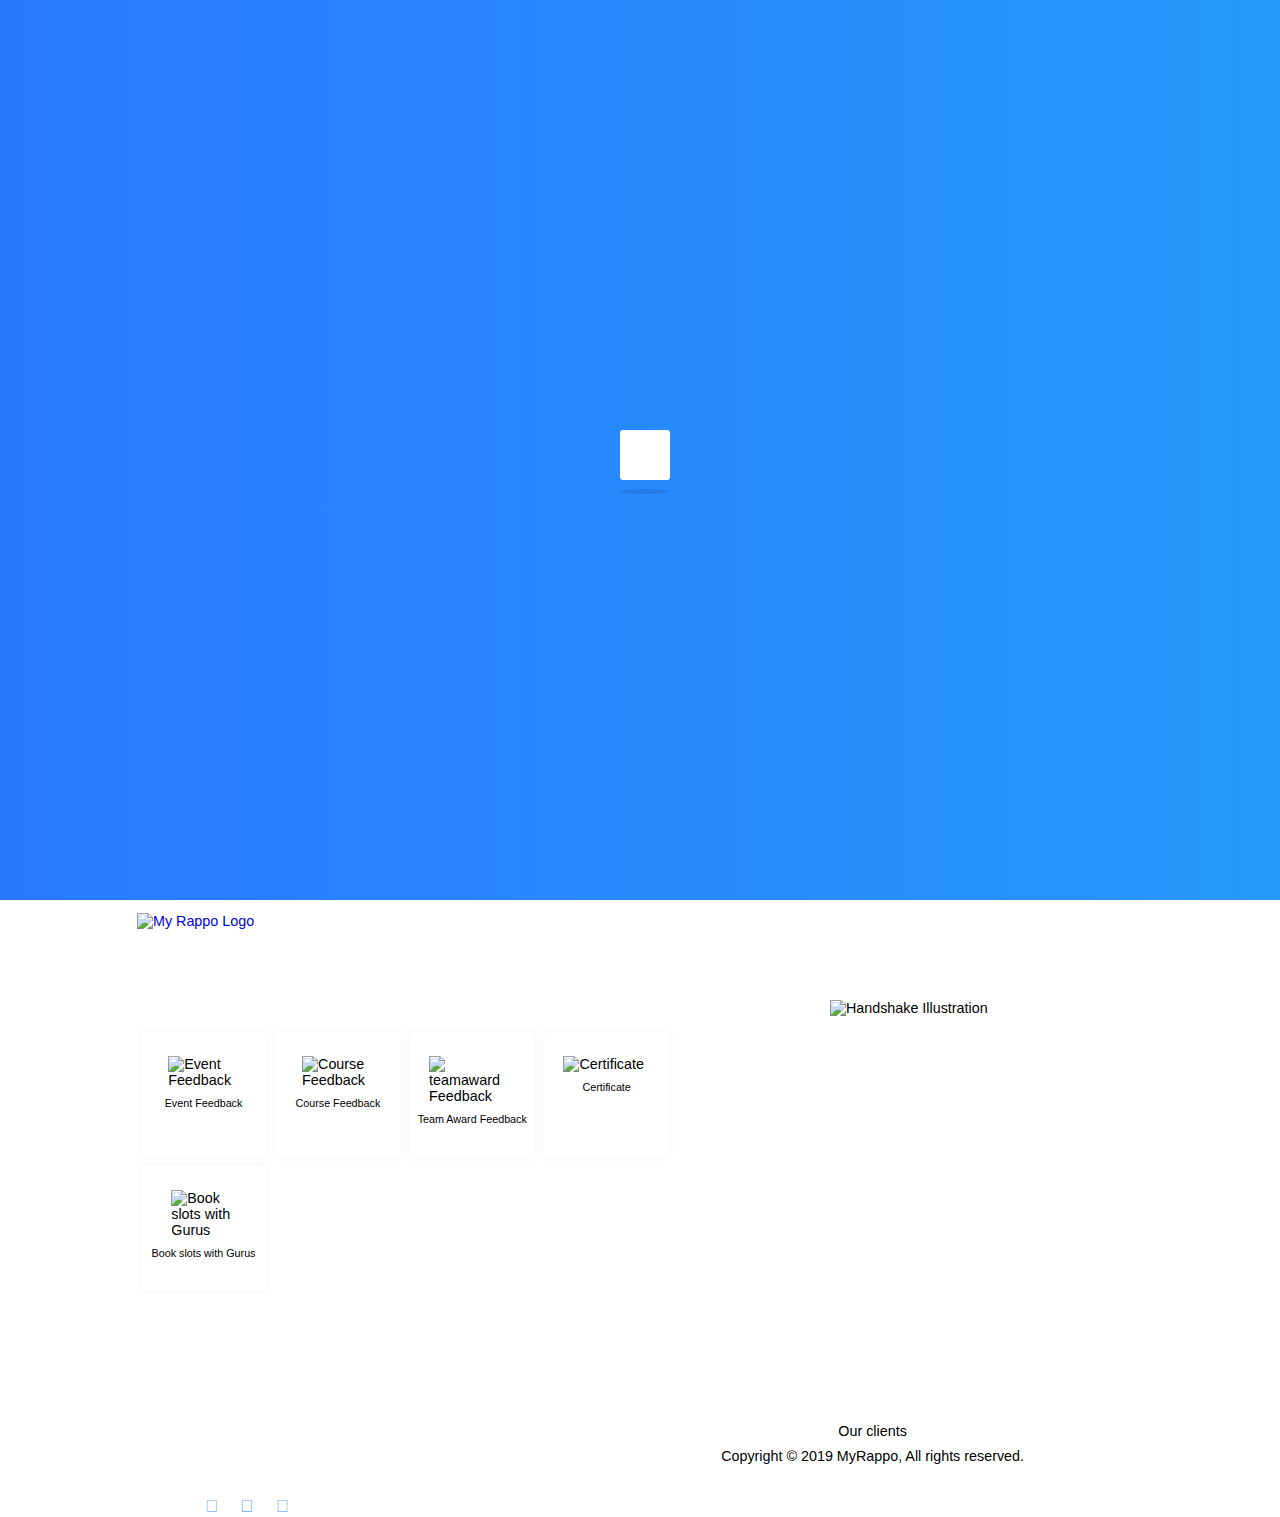
==== commit 4dbb09ad: "clinet logo added" ====
--- a/index.html
+++ b/index.html
@@ -275,34 +275,94 @@
                 <div class="owl-carousel owl-theme">
                     <div class="item">
                         <div class="cl__img cl__img--1">
-                            <img src="./assets/clients/agileichd.png" alt="Agileichd logo">
-                        </div>
-                    </div>
-                    <div class="item">
+                          <img src="./assets/clients/agileichd.png" alt="Agileichd logo" />
+                        </div>
+                      </div>
+                      <div class="item">
                         <div class="cl__img cl__img--2">
-                            <img src="./assets/clients/apgi.png" alt="APGI logo">
-                        </div>
-                    </div>
-                    <div class="item">
+                          <img src="./assets/clients/apgi.png" alt="APGI logo" />
+                        </div>
+                      </div>
+                      <div class="item">
                         <div class="cl__img cl__img--3">
-                            <img src="./assets/clients/agility-today.png" alt="Agility Today Logo">
-                        </div>
-                    </div>
-                    <div class="item">
+                          <img
+                            src="./assets/clients/agility-today.png"
+                            alt="Agility Today Logo"
+                          />
+                        </div>
+                      </div>
+                      <div class="item">
                         <div class="cl__img cl__img--4">
-                            <img src="./assets/clients/flair.png" alt="Flair Logo">
-                        </div>
-                    </div>
-                    <div class="item">
+                          <img src="./assets/clients/flair.png" alt="Flair Logo" />
+                        </div>
+                      </div>
+                      <div class="item">
                         <div class="cl__img cl__img--5">
-                            <img src="./assets/clients/10p.png" alt="10p Logo">
-                        </div>
-                    </div>
-                    <div class="item">
+                          <img src="./assets/clients/10p.png" alt="10p Logo" />
+                        </div>
+                      </div>
+                      <!-- <div class="item">
                         <div class="cl__img cl__img--6">
-                            <img src="./assets/clients/innovation-roots.png" alt="Innovation Roots Logo">
-                        </div>
-                    </div>
+                          <img src="./assets/clients/agile.png" alt="agile ncr -2018"/>
+                        </div>
+                      </div> -->
+                      <div class="item">
+                        <div class="cl__img cl__img--4">
+                          <img src="./assets/clients/innovation-roots.png" alt="Innovation Roots Logo"/>
+                        </div>
+                      </div>
+                      <div class="item">
+                        <div class="cl__img cl__img--4">
+                          <img src="./assets/clients/xellentro.png" alt="xellentro Logo" />
+                        </div>
+                      </div>
+                      <div class="item">
+                        <div class="cl__img cl__img--footer">
+                          <img src="./assets/clients/sataa.jpg" alt="sataa conference" />
+                        </div>
+                      </div>
+                      <div class="item">
+                        <div class="cl__img cl__img--4">
+                          <img src="./assets/clients/agile gurugram.png" alt="agile gurugram" />
+                        </div>
+                      </div>
+                      <div class="item">
+                        <div class="cl__img cl__img--footertac">
+                          <img src="./assets/clients/tac2019.png" alt="tac 2019" />
+                        </div>
+                      </div>
+                      <div class="item">
+                        <div class="cl__img cl__img--footertac">
+                          <img
+                            src="./assets/clients/agilencr-2018.jpg"
+                            alt="agile ncr 2018"
+                          />
+                        </div>
+                      </div>
+                      <div class="item">
+                        <div class="cl__img cl__img--5">
+                          <img
+                            src="./assets/clients/devopsindia.png"
+                            alt="dev ops india summit"
+                          />
+                        </div>
+                      </div>
+                       <div class="item">
+                        <div class="cl__img cl__img--footertac">
+                          <img
+                            src="./assets/clients/tac2018.png"
+                            alt="tac 2018"
+                          />
+                        </div>
+                      </div>
+                      <div class="item">
+                        <div class="cl__img cl__img--4">
+                          <img
+                            src="./assets/clients/AgileVirginLogo_Transperant .png"
+                            alt="agile virgin"
+                          />
+                        </div>
+                      </div>
                 </div>
             </div>
             <div class="footer--home__copyrights footer--home__small footer--ds">
--- a/styles.d7ea90064e19cd846057.css
+++ b/styles.d7ea90064e19cd846057.css
@@ -3331,6 +3331,8 @@
 }
 .footer--home__social {
   padding-left: 20rem;
+  position: absolute;
+  bottom: 0;
 }
 .footer--home__social__icon {
   text-decoration: none;
@@ -3374,6 +3376,7 @@
   .footer--home__social {
     padding-left: 0;
     order: 2;
+    position: relative;
   }
   .footer--home__last {
     order: 1;
